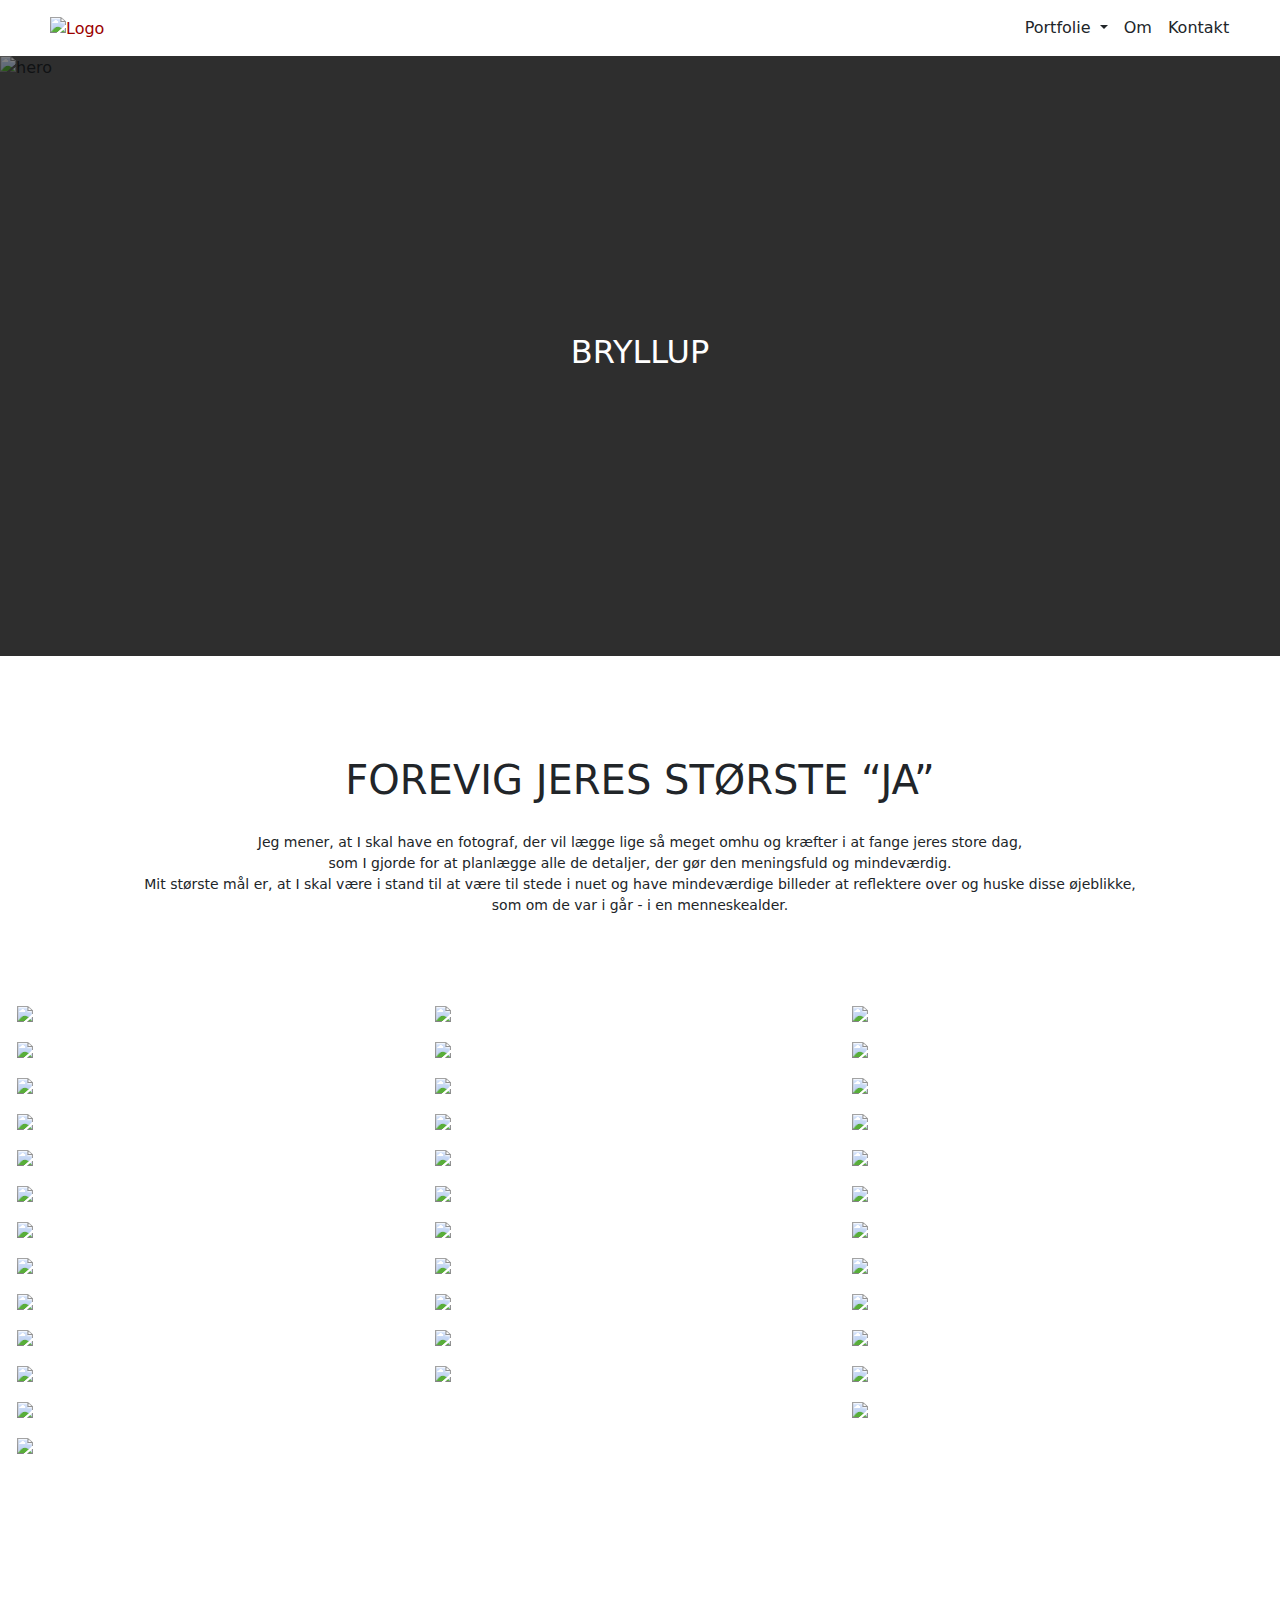
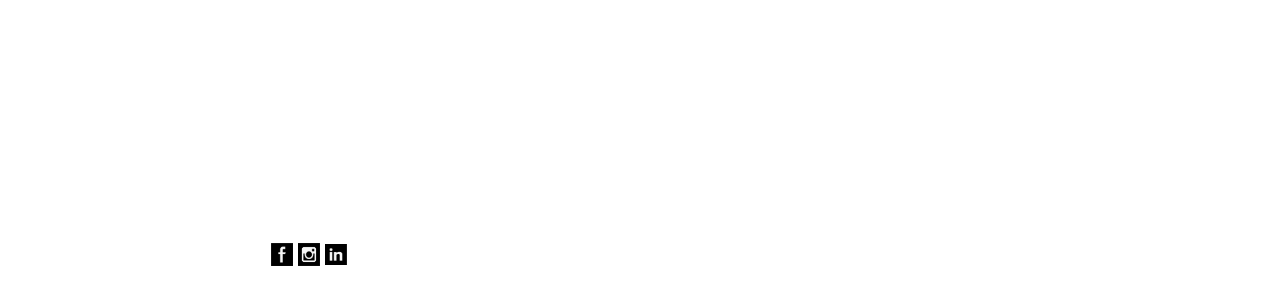
==== bryllup.html @ 65e50af8 "Add files via upload" ====
<!DOCTYPE html>
<html lang="en">
<head>
    <meta charset="UTF-8">
    <meta name="viewport" content="width=device-width, initial-scale=1.0">
    <title>Student</title>
    <link href="https://cdn.jsdelivr.net/npm/bootstrap@5.2.3/dist/css/bootstrap.min.css" rel="stylesheet" integrity="sha384-rbsA2VBKQhggwzxH7pPCaAqO46MgnOM80zW1RWuH61DGLwZJEdK2Kadq2F9CUG65" crossorigin="anonymous">
  <link rel="stylesheet" href="css/style2.css">
  <link rel="stylesheet" href="https://cdn.jsdelivr.net/npm/@mdi/light-font@0.2.63/css/materialdesignicons-light.min.css">
  <link rel="preconnect" href="https://fonts.googleapis.com">
<link rel="preconnect" href="https://fonts.gstatic.com" crossorigin>
<link href="https://fonts.googleapis.com/css2?family=Open+Sans:wght@300&family=Roboto:ital,wght@0,100;0,300;0,400;1,100;1,300;1,400&display=swap" rel="stylesheet">

</head>
<body>

  <header>
    <div class="row menubar text-dark d-flex align-items-center">
      <div class="col logo-image">
        <a href="index.html">
        <img src="/img/logo/Sjørslev studios_logo_only.png" alt="Logo" width="150" class="d-inline-block align-text-top">
      </a>
      </div>
      <div class="col-2 ml-auto"> <!--Tvinger min navbar til højre-->
        <nav class="navbar navbar-expand-lg">
          <button class="navbar-toggler" type="button" data-bs-toggle="collapse" data-bs-target="#navbarNavDropdown" aria-controls="navbarNavDropdown" aria-expanded="false" aria-label="Toggle navigation">
            <span class="navbar-toggler-icon"></span>
          </button>
          <div class="collapse navbar-collapse" id="navbarNavDropdown">
            <ul class="navbar-nav">
              <li class="nav-item dropdown" id="hover-dropdown">
                <a class="nav-link dropdown-toggle text-dark" href="#" role="button" aria-expanded="false">
                  Portfolie
                </a>
                <ul class="dropdown-menu bg-light custom-dropdown">
                  <li><a class="dropdown-item text-dark" href="børn.html">Børn & Unge</a></li>
                  <li><a class="dropdown-item text-dark" href="bryllup.html">Bryllup</a></li>
                  <li><a class="dropdown-item text-dark" href="familie.html">Familie</a></li>
                  <li><a class="dropdown-item text-dark" href="gravid.html">Gravid</a></li>
                  <li><a class="dropdown-item text-dark" href="hunde.html">Hunde</a></li>
                  <li><a class="dropdown-item text-dark" href="student.html">Student & Konfirmand</a></li>
                </ul>
              </li>
              <li class="nav-item">
                <a class="nav-link text-dark" href="om.html">Om</a>
              </li>
              <li class="nav-item">
                <a class="nav-link text-dark" href="kontakt.html">Kontakt</a>
              </li>
              <li class="nav-item email_icon ml-auto"> <!-- m1 for at align til højre -->
              <a href="mailto:helene.sjoerslevv@gmail.com"> <!--Gør så den linker til en ny mail til min email-->
                <span class="mdil mdil-email fs-3  text-dark"></span>
           </a>
            </li>
            </ul>
          </div>
        </nav>          
      </div> 
     </header>
     <!--_______________-->

     <div class="row-1">
      <div class="image-container">
        <div class="overlay">
        <img src="/img/Gallerier/privat/bryllup/1920/_O8A59481125.jpg" alt="hero">
        <div class="image-text">
        <h2>BRYLLUP</h2>
      </div>
      </div>

      </div>
     </div> <!--row-1 slut-->


     <!--_______________-->

     <div class="row-2 text-dark bg-none">
      <h1 class="titel">FOREVIG JERES STØRSTE “JA”</h1>
      <div class="text-area d-flex align-items-center mx-auto">
      <p class="brødtekst d-flex text-align-center">Jeg mener, at I skal have en fotograf, der vil lægge lige så meget omhu og kræfter i at fange jeres store dag, 
        <br>
        som I gjorde for at planlægge alle de detaljer, der gør den meningsfuld og mindeværdig. 
        <br>
        Mit største mål er, at I skal være i stand til at være til stede i nuet og have mindeværdige billeder at reflektere over og huske disse øjeblikke, 
        <br>
        som om de var i går - i en menneskealder. </p>
      </div>
    </div> <!--row 2 slut-->


    <div class="row-3-container">
    <div class="row-3">
      <div class="column">
        <img src="/img/Gallerier/privat/bryllup/1920/1.jpg">
        <img src="/img/Gallerier/privat/bryllup/1920/5.jpg">
        <img src="/img/Gallerier/privat/bryllup/1920/7.jpg">
        <img src="/img/Gallerier/privat/bryllup/1920/10.jpg">
        <img src="/img/Gallerier/privat/bryllup/1920/14.jpg">
        <img src="/img/Gallerier/privat/bryllup/1920/16.jpg">
        <img src="/img/Gallerier/privat/bryllup/1920/19.jpg">
        <img src="/img/Gallerier/privat/bryllup/1920/_O8A0179.jpg">
        <img src="/img/Gallerier/privat/bryllup/1920/25.jpg">
        <img src="/img/Gallerier/privat/bryllup/1920/22.jpg">
        <img src="/img/Gallerier/privat/bryllup/1920/28.jpg">
        <img src="/img/Gallerier/privat/bryllup/1920/32.jpg">
        <img src="/img/Gallerier/privat/bryllup/1920/33.jpg">
        
        
    
      
    </div>

    <div class="column">
      <img src="/img/Gallerier/privat/bryllup/1920/2.jpg">
      <img src="/img/Gallerier/privat/bryllup/1920/4.jpg">
      <img src="/img/Gallerier/privat/bryllup/1920/8.jpg">
      <img src="/img/Gallerier/privat/bryllup/1920/11.jpg">
      <img src="/img/Gallerier/privat/bryllup/1920/13.jpg">
      <img src="/img/Gallerier/privat/bryllup/1920/17.jpg">
      <img src="/img/Gallerier/privat/bryllup/1920/20.jpg">
      <img src="/img/Gallerier/privat/bryllup/1920/26.jpg">
      <img src="/img/Gallerier/privat/bryllup/1920/23.jpg">
      <img src="/img/Gallerier/privat/bryllup/1920/29.jpg">
      <img src="/img/Gallerier/privat/bryllup/1920/31.jpg">
    
  </div>

  <div class="column">
    <img src="/img/Gallerier/privat/bryllup/1920/3.jpg">
    <img src="/img/Gallerier/privat/bryllup/1920/6.jpg">
    <img src="/img/Gallerier/privat/bryllup/1920/9.jpg">
    <img src="/img/Gallerier/privat/bryllup/1920/12.jpg">
    <img src="/img/Gallerier/privat/bryllup/1920/15.jpg">
    <img src="/img/Gallerier/privat/bryllup/1920/18.jpg">
    <img src="/img/Gallerier/privat/bryllup/1920/21.jpg">
    <img src="/img/Gallerier/privat/bryllup/1920/27.jpg">
    <img src="/img/Gallerier/privat/bryllup/1920/_O8A0092.jpg">
    <img src="/img/Gallerier/privat/bryllup/1920/24.jpg">
    <img src="/img/Gallerier/privat/bryllup/1920/30.jpg">
    <img src="/img/Gallerier/privat/bryllup/1920/_O8A6765.jpg">
   
</div>
  </div>
    </div> <!--row-3 slut-->

    <footer>
      <div class="container-2"></div>
      <div class="row">
        <div class="col-md-7">
        <div class="column-2 mt-4">
          <h3 style="font-size: 20px; font-weight: 500;">KONTAKT MIG</h3>
          <p-2 style="font-size: 13px;">6715
            <br>
            Esbjerg N
            <br>
            <br>
            Telefon: +45 22 11 44 71
            <br>
            Mail: <a href="helene.sjoerslevv@gmail.com">helene.sjoerslevv@gmail.com</a>
            <br>
            <br>
            <a href="Privatlivspolitik.html">Privatlivspolitik</a>
            <br>
            <a href="Cookiepolitik.html">Cookiepolitik</a>
            <br>
            <a href="Vilkår.html">Vilkår & Betingelser</a>
          </p-2>
        </div>
    
        <div class="column-2 mt-4">
          <h3 style="font-size: 20px; font-weight: 500;">NAVIGATION</h3>
          <p-2 style="font-size: 13px;">
            <a href="bryllup.html">BRYLLUP</a>
            <br>
            <a href="familie.html">FAMILIE</a>
            <br>
            <a href="børn.html">BØRN & UNGE</a>
            <br>
            <a href="gravid.html">GRAVID</a>
            <br>
            <a href="hunde.html">HUNDE</a>
            <br>
            <a href="student.html">STUDENT & KONFIRMATION</a>
          </p-2>
          <br>
          <br>
          <br>
          <a href="https://www.facebook.com/Sjoerslevstudios/">
            <img src="/icons/facebook.png" alt="facebook" style="width: 10%;">
          </a>
          <a href="https://www.instagram.com/sjoerslevstudios/">
            <img src="/icons/instagram.png" alt="instagram" style="width: 10%;">
          </a>
          <a href="https://www.linkedin.com/in/helene-sj%C3%B8rslev-b69692235/">
            <img src="/icons/linkedin.png" alt="linkedin" style="width: 10%;">
          </a>
        </div>
      </div>
    </div>
    </div> <!--container-2 slut-->
    
    </footer>





















   

<!---script SKAL ligge før body-slut-->
  <script src="https://cdn.jsdelivr.net/npm/bootstrap@5.2.3/dist/js/bootstrap.bundle.min.js" integrity="sha384-kenU1KFdBIe4zVF0s0G1M5b4hcpxyD9F7jL+jjXkk+Q2h455rYXK/7HAuoJl+0I4" crossorigin="anonymous"></script>
</body>
</html>
---- css/style2.css ----
* {
    margin: 0;
    padding: 0;
    box-sizing: border-box; /* Betyder den ikke skal udvide sig*/
}

.container {
    font-family: Arial, Helvetica, sans-serif;
}

body {
    height: 100%;
    width: 100vw;
}

/*DON'T TOUCH THIS PART*/
.col-1 {width: 8.33%;}
.col-2 {width: 16.66%;}
.col-3 {width: 25%;}
.col-4 {width: 33.33%;}
.col-5 {width: 41.66%;}
.col-6 {width: 50%;}
.col-7 {width: 58.33%;}
.col-8 {width: 66.66%;}
.col-9 {width: 75%;}
.col-10 {width: 83.33%;}
.col-11 {width: 91.66%;}
.col-12 {width: 100%;}


/*_______________________*/

.menubar {
    position: relative;
    z-index: 2;
    top: 0;
    left: 0;
    right: 0;
}

.logo-image {
margin-left: 50px;
}

.navbar-nav {
margin-left: -70px;
}

.email_icon {
    margin-left: 10px;
}

.bg-light {
    background-color: rgba(255, 255, 255, 0.781);
}

#hover-dropdown .dropdown-menu {
    display: none;
    position: absolute;
    background-color:  rgba(255, 255, 255, 0.826);
  }
  
  #hover-dropdown:hover .dropdown-menu {
    display: block;
    position: absolute;
    background-color:  rgba(255, 255, 255, 0.826);
    color: black;
  }

  .custom-dropdown .dropdown-item:hover {
    background-color:  #ffffffc8;
  }

 /* ______________________________*/

.row-1 {
  padding:0%
}

.image-container {
  width: 100vw;
}

.image-container img {
  width: 100vw;
  height: 600px;;
  object-fit: cover;
  background-position: center;
  background-repeat: no-repeat;
}

.overlay {
  background-color: rgba(0, 0, 0, 0.636);
  position: relative;
  width: 100%;
  max-width: 100%;
}

.overlay img {
  width: 100%;
  height: 600px;
  display: block;
}

.overlay .image-text {
  position: absolute;
  top: 0;
  left: 0;
  width: 100%;
  height: 100%;
  background-color: rgba(0, 0, 0, 0.5); /* Adjust the background color and opacity as needed */
  color: white;
  justify-content: center;
  align-items: center;
  display: flex;
}




  /* ______________________________*/


 .row-2 {
  display: flex;
  flex-direction: column;
  padding: 0;
}


.titel {
  margin-top: 100px;
  text-align: center;
}

.brødtekst {
  font-size: 14px;
  font-weight: 300;
  margin-bottom: 70px;
  text-align: center;
}

.text-area {
  padding: 20px;/* Skubber vores hero-container 20px ned på hvert led */
  text-align: center;
}

 /* ______________________________*/

 .row-3 {
  display: flex;
  flex-wrap: wrap;
  justify-content: flex-start; 
  gap: 10px; 
  margin-left: 17px;
  margin-right: 10px;
}

.column {
  width: calc(33.33% - 10px); 
  margin-bottom: 20px;
}


.column img {
  width: 100%;
  height: auto;
  display: block;
  margin-bottom: 20px;
}


 /* ______________________________*/


footer {
  background-image: url(/img/footer/footer_1.png);
  margin-top: 100px;
  width: 100vw;
  height: 300px;
  background-position: center;
  background-repeat: no-repeat;
  background-size: cover;
}

.column-2 {
  float: left;
  width: 30%;
  color: white;
  margin-left: 25px;
  margin-top: 20px;
}

.column-2 a {
  text-decoration: none;
  color: white;
}



.row:after {
  content: "";
  display: table;
  clear: both;
}





















/*----------Farve overall ændringer------------------*/

@charset "UTF-8";
/*!
 * Bootstrap  v5.3.2 (https://getbootstrap.com/)
 * Copyright 2011-2023 The Bootstrap Authors
 * Licensed under MIT (https://github.com/twbs/bootstrap/blob/main/LICENSE)
 */
:root,
[data-bs-theme=light] {
  --bs-blue: #0d6efd;
  --bs-indigo: #6610f2;
  --bs-purple: #6f42c1;
  --bs-pink: #d63384;
  --bs-red: #dc3545;
  --bs-orange: #fd7e14;
  --bs-yellow: #ffc107;
  --bs-green: #198754;
  --bs-teal: #20c997;
  --bs-cyan: #0dcaf0;
  --bs-black: #000;
  --bs-white: #fff;
  --bs-gray: #6c757d;
  --bs-gray-dark: #343a40;
  --bs-gray-100: #f8f9fa;
  --bs-gray-200: #e9ecef;
  --bs-gray-300: #dee2e6;
  --bs-gray-400: #ced4da;
  --bs-gray-500: #adb5bd;
  --bs-gray-600: #6c757d;
  --bs-gray-700: #495057;
  --bs-gray-800: #343a40;
  --bs-gray-900: #212529;
  --bs-primary: #9a0000;
  --bs-secondary: #6c757d;
  --bs-success: #198754;
  --bs-info: #0dcaf0;
  --bs-warning: #ffc107;
  --bs-danger: #dc3545;
  --bs-light: #f8f9fa;
  --bs-dark: #212529;
  --bs-primary-rgb: 0, 0, 0, 0.826;
  --bs-secondary-rgb: 108, 117, 125;
  --bs-success-rgb: 25, 135, 84;
  --bs-info-rgb: 13, 202, 240;
  --bs-warning-rgb: 255, 193, 7;
  --bs-danger-rgb: 220, 53, 69;
  --bs-light-rgb: 248, 249, 250;
  --bs-dark-rgb: 33, 37, 41;
  --bs-primary-text-emphasis: #3e0000;
  --bs-secondary-text-emphasis: #2b2f32;
  --bs-success-text-emphasis: #0a3622;
  --bs-info-text-emphasis: #055160;
  --bs-warning-text-emphasis: #664d03;
  --bs-danger-text-emphasis: #58151c;
  --bs-light-text-emphasis: #495057;
  --bs-dark-text-emphasis: #495057;
  --bs-primary-bg-subtle: #ebcccc;
  --bs-secondary-bg-subtle: #e2e3e5;
  --bs-success-bg-subtle: #d1e7dd;
  --bs-info-bg-subtle: #cff4fc;
  --bs-warning-bg-subtle: #fff3cd;
  --bs-danger-bg-subtle: #f8d7da;
  --bs-light-bg-subtle: #fcfcfd;
  --bs-dark-bg-subtle: #ced4da;
  --bs-primary-border-subtle: #d79999;
  --bs-secondary-border-subtle: #c4c8cb;
  --bs-success-border-subtle: #a3cfbb;
  --bs-info-border-subtle: #9eeaf9;
  --bs-warning-border-subtle: #ffe69c;
  --bs-danger-border-subtle: #f1aeb5;
  --bs-light-border-subtle: #e9ecef;
  --bs-dark-border-subtle: #adb5bd;
  --bs-white-rgb: 255, 255, 255;
  --bs-black-rgb: 0, 0, 0;
  --bs-font-sans-serif: system-ui, -apple-system, "Segoe UI", Roboto, "Helvetica Neue", "Noto Sans", "Liberation Sans", Arial, sans-serif, "Apple Color Emoji", "Segoe UI Emoji", "Segoe UI Symbol", "Noto Color Emoji";
  --bs-font-monospace: SFMono-Regular, Menlo, Monaco, Consolas, "Liberation Mono", "Courier New", monospace;
  --bs-gradient: linear-gradient(180deg, rgba(255, 255, 255, 0.15), rgba(255, 255, 255, 0));
  --bs-body-font-family: var(--bs-font-sans-serif);
  --bs-body-font-size: 1rem;
  --bs-body-font-weight: 400;
  --bs-body-line-height: 1.5;
  --bs-body-color: #212529;
  --bs-body-color-rgb: 33, 37, 41;
  --bs-body-bg: #fff;
  --bs-body-bg-rgb: 255, 255, 255;
  --bs-emphasis-color: #000;
  --bs-emphasis-color-rgb: 0, 0, 0;
  --bs-secondary-color: rgba(33, 37, 41, 0.75);
  --bs-secondary-color-rgb: 33, 37, 41;
  --bs-secondary-bg: #e9ecef;
  --bs-secondary-bg-rgb: 233, 236, 239;
  --bs-tertiary-color: rgba(33, 37, 41, 0.5);
  --bs-tertiary-color-rgb: 33, 37, 41;
  --bs-tertiary-bg: #f8f9fa;
  --bs-tertiary-bg-rgb: 248, 249, 250;
  --bs-heading-color: inherit;
  --bs-link-color: #9a0000;
  --bs-link-color-rgb: 154, 0, 0;
  --bs-link-decoration: underline;
  --bs-link-hover-color: #7b0000;
  --bs-link-hover-color-rgb: 123, 0, 0;
  --bs-code-color: #d63384;
  --bs-highlight-color: #212529;
  --bs-highlight-bg: #fff3cd;
  --bs-border-width: 1px;
  --bs-border-style: solid;
  --bs-border-color: #dee2e6;
  --bs-border-color-translucent: rgba(0, 0, 0, 0.175);
  --bs-border-radius: 0.375rem;
  --bs-border-radius-sm: 0.25rem;
  --bs-border-radius-lg: 0.5rem;
  --bs-border-radius-xl: 1rem;
  --bs-border-radius-xxl: 2rem;
  --bs-border-radius-2xl: var(--bs-border-radius-xxl);
  --bs-border-radius-pill: 50rem;
  --bs-box-shadow: 0 0.5rem 1rem rgba(0, 0, 0, 0.15);
  --bs-box-shadow-sm: 0 0.125rem 0.25rem rgba(0, 0, 0, 0.075);
  --bs-box-shadow-lg: 0 1rem 3rem rgba(0, 0, 0, 0.175);
  --bs-box-shadow-inset: inset 0 1px 2px rgba(0, 0, 0, 0.075);
  --bs-focus-ring-width: 0.25rem;
  --bs-focus-ring-opacity: 0.25;
  --bs-focus-ring-color: rgba(154, 0, 0, 0.25);
  --bs-form-valid-color: #198754;
  --bs-form-valid-border-color: #198754;
  --bs-form-invalid-color: #dc3545;
  --bs-form-invalid-border-color: #dc3545;
}

[data-bs-theme=dark] {
  color-scheme: dark;
  --bs-body-color: #dee2e6;
  --bs-body-color-rgb: 222, 226, 230;
  --bs-body-bg: #212529;
  --bs-body-bg-rgb: 33, 37, 41;
  --bs-emphasis-color: #fff;
  --bs-emphasis-color-rgb: 255, 255, 255;
  --bs-secondary-color: rgba(222, 226, 230, 0.75);
  --bs-secondary-color-rgb: 222, 226, 230;
  --bs-secondary-bg: #343a40;
  --bs-secondary-bg-rgb: 52, 58, 64;
  --bs-tertiary-color: rgba(222, 226, 230, 0.5);
  --bs-tertiary-color-rgb: 222, 226, 230;
  --bs-tertiary-bg: #2b3035;
  --bs-tertiary-bg-rgb: 43, 48, 53;
  --bs-primary-text-emphasis: #c26666;
  --bs-secondary-text-emphasis: #a7acb1;
  --bs-success-text-emphasis: #75b798;
  --bs-info-text-emphasis: #6edff6;
  --bs-warning-text-emphasis: #ffda6a;
  --bs-danger-text-emphasis: #ea868f;
  --bs-light-text-emphasis: #f8f9fa;
  --bs-dark-text-emphasis: #dee2e6;
  --bs-primary-bg-subtle: #1f0000;
  --bs-secondary-bg-subtle: #161719;
  --bs-success-bg-subtle: #051b11;
  --bs-info-bg-subtle: #032830;
  --bs-warning-bg-subtle: #332701;
  --bs-danger-bg-subtle: #2c0b0e;
  --bs-light-bg-subtle: #343a40;
  --bs-dark-bg-subtle: #1a1d20;
  --bs-primary-border-subtle: #5c0000;
  --bs-secondary-border-subtle: #41464b;
  --bs-success-border-subtle: #0f5132;
  --bs-info-border-subtle: #087990;
  --bs-warning-border-subtle: #997404;
  --bs-danger-border-subtle: #842029;
  --bs-light-border-subtle: #495057;
  --bs-dark-border-subtle: #343a40;
  --bs-heading-color: inherit;
  --bs-link-color: #c26666;
  --bs-link-hover-color: #ce8585;
  --bs-link-color-rgb: 194, 102, 102;
  --bs-link-hover-color-rgb: 206, 133, 133;
  --bs-code-color: #e685b5;
  --bs-highlight-color: #dee2e6;
  --bs-highlight-bg: #664d03;
  --bs-border-color: #495057;
  --bs-border-color-translucent: rgba(255, 255, 255, 0.15);
  --bs-form-valid-color: #75b798;
  --bs-form-valid-border-color: #75b798;
  --bs-form-invalid-color: #ea868f;
  --bs-form-invalid-border-color: #ea868f;
}

*,
*::before,
*::after {
  box-sizing: border-box;
}

@media (prefers-reduced-motion: no-preference) {
  :root {
    scroll-behavior: smooth;
  }
}

body {
  margin: 0;
  font-family: var(--bs-body-font-family);
  font-size: var(--bs-body-font-size);
  font-weight: var(--bs-body-font-weight);
  line-height: var(--bs-body-line-height);
  color: var(--bs-body-color);
  text-align: var(--bs-body-text-align);
  background-color: var(--bs-body-bg);
  -webkit-text-size-adjust: 100%;
  -webkit-tap-highlight-color: rgba(0, 0, 0, 0);
}

hr {
  margin: 1rem 0;
  color: inherit;
  border: 0;
  border-top: var(--bs-border-width) solid;
  opacity: 0.25;
}

h6, .h6, h5, .h5, h4, .h4, h3, .h3, h2, .h2, h1, .h1 {
  margin-top: 0;
  margin-bottom: 0.5rem;
  font-weight: 500;
  line-height: 1.2;
  color: var(--bs-heading-color);
}

h1, .h1 {
  font-size: calc(1.375rem + 1.5vw);
}
@media (min-width: 1200px) {
  h1, .h1 {
    font-size: 2.5rem;
  }
}

h2, .h2 {
  font-size: calc(1.325rem + 0.9vw);
}
@media (min-width: 1200px) {
  h2, .h2 {
    font-size: 2rem;
  }
}

h3, .h3 {
  font-size: calc(1.3rem + 0.6vw);
}
@media (min-width: 1200px) {
  h3, .h3 {
    font-size: 1.75rem;
  }
}

h4, .h4 {
  font-size: calc(1.275rem + 0.3vw);
}
@media (min-width: 1200px) {
  h4, .h4 {
    font-size: 1.5rem;
  }
}

h5, .h5 {
  font-size: 1.25rem;
}

h6, .h6 {
  font-size: 1rem;
}

p {
  margin-top: 0;
  margin-bottom: 1rem;
}

abbr[title] {
  -webkit-text-decoration: underline dotted;
          text-decoration: underline dotted;
  cursor: help;
  -webkit-text-decoration-skip-ink: none;
          text-decoration-skip-ink: none;
}

address {
  margin-bottom: 1rem;
  font-style: normal;
  line-height: inherit;
}

ol,
ul {
  padding-left: 2rem;
}

ol,
ul,
dl {
  margin-top: 0;
  margin-bottom: 1rem;
}

ol ol,
ul ul,
ol ul,
ul ol {
  margin-bottom: 0;
}

dt {
  font-weight: 700;
}

dd {
  margin-bottom: 0.5rem;
  margin-left: 0;
}

blockquote {
  margin: 0 0 1rem;
}

b,
strong {
  font-weight: bolder;
}

small, .small {
  font-size: 0.875em;
}

mark, .mark {
  padding: 0.1875em;
  color: var(--bs-highlight-color);
  background-color: var(--bs-highlight-bg);
}

sub,
sup {
  position: relative;
  font-size: 0.75em;
  line-height: 0;
  vertical-align: baseline;
}

sub {
  bottom: -0.25em;
}

sup {
  top: -0.5em;
}

a {
  color: rgba(var(--bs-link-color-rgb), var(--bs-link-opacity, 1));
  text-decoration: underline;
}
a:hover {
  --bs-link-color-rgb: var(--bs-link-hover-color-rgb);
}

a:not([href]):not([class]), a:not([href]):not([class]):hover {
  color: inherit;
  text-decoration: none;
}

pre,
code,
kbd,
samp {
  font-family: var(--bs-font-monospace);
  font-size: 1em;
}

pre {
  display: block;
  margin-top: 0;
  margin-bottom: 1rem;
  overflow: auto;
  font-size: 0.875em;
}
pre code {
  font-size: inherit;
  color: inherit;
  word-break: normal;
}

code {
  font-size: 0.875em;
  color: var(--bs-code-color);
  word-wrap: break-word;
}
a > code {
  color: inherit;
}

kbd {
  padding: 0.1875rem 0.375rem;
  font-size: 0.875em;
  color: var(--bs-body-bg);
  background-color: var(--bs-body-color);
  border-radius: 0.25rem;
}
kbd kbd {
  padding: 0;
  font-size: 1em;
}

figure {
  margin: 0 0 1rem;
}

img,
svg {
  vertical-align: middle;
}

table {
  caption-side: bottom;
  border-collapse: collapse;
}

caption {
  padding-top: 0.5rem;
  padding-bottom: 0.5rem;
  color: var(--bs-secondary-color);
  text-align: left;
}

th {
  text-align: inherit;
  text-align: -webkit-match-parent;
}

thead,
tbody,
tfoot,
tr,
td,
th {
  border-color: inherit;
  border-style: solid;
  border-width: 0;
}

label {
  display: inline-block;
}

button {
  border-radius: 0;
}

button:focus:not(:focus-visible) {
  outline: 0;
}

input,
button,
select,
optgroup,
textarea {
  margin: 0;
  font-family: inherit;
  font-size: inherit;
  line-height: inherit;
}

button,
select {
  text-transform: none;
}

[role=button] {
  cursor: pointer;
}

select {
  word-wrap: normal;
}
select:disabled {
  opacity: 1;
}

[list]:not([type=date]):not([type=datetime-local]):not([type=month]):not([type=week]):not([type=time])::-webkit-calendar-picker-indicator {
  display: none !important;
}

button,
[type=button],
[type=reset],
[type=submit] {
  -webkit-appearance: button;
}
button:not(:disabled),
[type=button]:not(:disabled),
[type=reset]:not(:disabled),
[type=submit]:not(:disabled) {
  cursor: pointer;
}

::-moz-focus-inner {
  padding: 0;
  border-style: none;
}

textarea {
  resize: vertical;
}

fieldset {
  min-width: 0;
  padding: 0;
  margin: 0;
  border: 0;
}

legend {
  float: left;
  width: 100%;
  padding: 0;
  margin-bottom: 0.5rem;
  font-size: calc(1.275rem + 0.3vw);
  line-height: inherit;
}
@media (min-width: 1200px) {
  legend {
    font-size: 1.5rem;
  }
}
legend + * {
  clear: left;
}

::-webkit-datetime-edit-fields-wrapper,
::-webkit-datetime-edit-text,
::-webkit-datetime-edit-minute,
::-webkit-datetime-edit-hour-field,
::-webkit-datetime-edit-day-field,
::-webkit-datetime-edit-month-field,
::-webkit-datetime-edit-year-field {
  padding: 0;
}

::-webkit-inner-spin-button {
  height: auto;
}

[type=search] {
  -webkit-appearance: textfield;
  outline-offset: -2px;
}

/* rtl:raw:
[type="tel"],
[type="url"],
[type="email"],
[type="number"] {
  direction: ltr;
}
*/
::-webkit-search-decoration {
  -webkit-appearance: none;
}

::-webkit-color-swatch-wrapper {
  padding: 0;
}

::file-selector-button {
  font: inherit;
  -webkit-appearance: button;
}

output {
  display: inline-block;
}

iframe {
  border: 0;
}

summary {
  display: list-item;
  cursor: pointer;
}

progress {
  vertical-align: baseline;
}

[hidden] {
  display: none !important;
}

.lead {
  font-size: 1.25rem;
  font-weight: 300;
}

.display-1 {
  font-size: calc(1.625rem + 4.5vw);
  font-weight: 300;
  line-height: 1.2;
}
@media (min-width: 1200px) {
  .display-1 {
    font-size: 5rem;
  }
}

.display-2 {
  font-size: calc(1.575rem + 3.9vw);
  font-weight: 300;
  line-height: 1.2;
}
@media (min-width: 1200px) {
  .display-2 {
    font-size: 4.5rem;
  }
}

.display-3 {
  font-size: calc(1.525rem + 3.3vw);
  font-weight: 300;
  line-height: 1.2;
}
@media (min-width: 1200px) {
  .display-3 {
    font-size: 4rem;
  }
}

.display-4 {
  font-size: calc(1.475rem + 2.7vw);
  font-weight: 300;
  line-height: 1.2;
}
@media (min-width: 1200px) {
  .display-4 {
    font-size: 3.5rem;
  }
}

.display-5 {
  font-size: calc(1.425rem + 2.1vw);
  font-weight: 300;
  line-height: 1.2;
}
@media (min-width: 1200px) {
  .display-5 {
    font-size: 3rem;
  }
}

.display-6 {
  font-size: calc(1.375rem + 1.5vw);
  font-weight: 300;
  line-height: 1.2;
}
@media (min-width: 1200px) {
  .display-6 {
    font-size: 2.5rem;
  }
}

.list-unstyled {
  padding-left: 0;
  list-style: none;
}

.list-inline {
  padding-left: 0;
  list-style: none;
}

.list-inline-item {
  display: inline-block;
}
.list-inline-item:not(:last-child) {
  margin-right: 0.5rem;
}

.initialism {
  font-size: 0.875em;
  text-transform: uppercase;
}

.blockquote {
  margin-bottom: 1rem;
  font-size: 1.25rem;
}
.blockquote > :last-child {
  margin-bottom: 0;
}

.blockquote-footer {
  margin-top: -1rem;
  margin-bottom: 1rem;
  font-size: 0.875em;
  color: #6c757d;
}
.blockquote-footer::before {
  content: "— ";
}

.img-fluid {
  max-width: 100%;
  height: auto;
}

.img-thumbnail {
  padding: 0.25rem;
  background-color: var(--bs-body-bg);
  border: var(--bs-border-width) solid var(--bs-border-color);
  border-radius: var(--bs-border-radius);
  max-width: 100%;
  height: auto;
}

.figure {
  display: inline-block;
}

.figure-img {
  margin-bottom: 0.5rem;
  line-height: 1;
}

.figure-caption {
  font-size: 0.875em;
  color: var(--bs-secondary-color);
}

.container,
.container-fluid,
.container-xxl,
.container-xl,
.container-lg,
.container-md,
.container-sm {
  --bs-gutter-x: 1.5rem;
  --bs-gutter-y: 0;
  width: 100%;
  padding-right: calc(var(--bs-gutter-x) * 0.5);
  padding-left: calc(var(--bs-gutter-x) * 0.5);
  margin-right: auto;
  margin-left: auto;
}

@media (min-width: 576px) {
  .container-sm, .container {
    max-width: 540px;
  }
}
@media (min-width: 768px) {
  .container-md, .container-sm, .container {
    max-width: 720px;
  }
}
@media (min-width: 992px) {
  .container-lg, .container-md, .container-sm, .container {
    max-width: 960px;
  }
}
@media (min-width: 1200px) {
  .container-xl, .container-lg, .container-md, .container-sm, .container {
    max-width: 1140px;
  }
}
@media (min-width: 1400px) {
  .container-xxl, .container-xl, .container-lg, .container-md, .container-sm, .container {
    max-width: 1320px;
  }
}
:root {
  --bs-breakpoint-xs: 0;
  --bs-breakpoint-sm: 576px;
  --bs-breakpoint-md: 768px;
  --bs-breakpoint-lg: 992px;
  --bs-breakpoint-xl: 1200px;
  --bs-breakpoint-xxl: 1400px;
}

.row {
  --bs-gutter-x: 1.5rem;
  --bs-gutter-y: 0;
  display: flex;
  flex-wrap: wrap;
  margin-top: calc(-1 * var(--bs-gutter-y));
  margin-right: calc(-0.5 * var(--bs-gutter-x));
  margin-left: calc(-0.5 * var(--bs-gutter-x));
}
.row > * {
  flex-shrink: 0;
  width: 100%;
  max-width: 100%;
  padding-right: calc(var(--bs-gutter-x) * 0.5);
  padding-left: calc(var(--bs-gutter-x) * 0.5);
  margin-top: var(--bs-gutter-y);
}

.col {
  flex: 1 0 0%;
}

.row-cols-auto > * {
  flex: 0 0 auto;
  width: auto;
}

.row-cols-1 > * {
  flex: 0 0 auto;
  width: 100%;
}

.row-cols-2 > * {
  flex: 0 0 auto;
  width: 50%;
}

.row-cols-3 > * {
  flex: 0 0 auto;
  width: 33.33333333%;
}

.row-cols-4 > * {
  flex: 0 0 auto;
  width: 25%;
}

.row-cols-5 > * {
  flex: 0 0 auto;
  width: 20%;
}

.row-cols-6 > * {
  flex: 0 0 auto;
  width: 16.66666667%;
}

.col-auto {
  flex: 0 0 auto;
  width: auto;
}

.col-1 {
  flex: 0 0 auto;
  width: 8.33333333%;
}

.col-2 {
  flex: 0 0 auto;
  width: 16.66666667%;
}

.col-3 {
  flex: 0 0 auto;
  width: 25%;
}

.col-4 {
  flex: 0 0 auto;
  width: 33.33333333%;
}

.col-5 {
  flex: 0 0 auto;
  width: 41.66666667%;
}

.col-6 {
  flex: 0 0 auto;
  width: 50%;
}

.col-7 {
  flex: 0 0 auto;
  width: 58.33333333%;
}

.col-8 {
  flex: 0 0 auto;
  width: 66.66666667%;
}

.col-9 {
  flex: 0 0 auto;
  width: 75%;
}

.col-10 {
  flex: 0 0 auto;
  width: 83.33333333%;
}

.col-11 {
  flex: 0 0 auto;
  width: 91.66666667%;
}

.col-12 {
  flex: 0 0 auto;
  width: 100%;
}

.offset-1 {
  margin-left: 8.33333333%;
}

.offset-2 {
  margin-left: 16.66666667%;
}

.offset-3 {
  margin-left: 25%;
}

.offset-4 {
  margin-left: 33.33333333%;
}

.offset-5 {
  margin-left: 41.66666667%;
}

.offset-6 {
  margin-left: 50%;
}

.offset-7 {
  margin-left: 58.33333333%;
}

.offset-8 {
  margin-left: 66.66666667%;
}

.offset-9 {
  margin-left: 75%;
}

.offset-10 {
  margin-left: 83.33333333%;
}

.offset-11 {
  margin-left: 91.66666667%;
}

.g-0,
.gx-0 {
  --bs-gutter-x: 0;
}

.g-0,
.gy-0 {
  --bs-gutter-y: 0;
}

.g-1,
.gx-1 {
  --bs-gutter-x: 0.25rem;
}

.g-1,
.gy-1 {
  --bs-gutter-y: 0.25rem;
}

.g-2,
.gx-2 {
  --bs-gutter-x: 0.5rem;
}

.g-2,
.gy-2 {
  --bs-gutter-y: 0.5rem;
}

.g-3,
.gx-3 {
  --bs-gutter-x: 1rem;
}

.g-3,
.gy-3 {
  --bs-gutter-y: 1rem;
}

.g-4,
.gx-4 {
  --bs-gutter-x: 1.5rem;
}

.g-4,
.gy-4 {
  --bs-gutter-y: 1.5rem;
}

.g-5,
.gx-5 {
  --bs-gutter-x: 3rem;
}

.g-5,
.gy-5 {
  --bs-gutter-y: 3rem;
}

@media (min-width: 576px) {
  .col-sm {
    flex: 1 0 0%;
  }
  .row-cols-sm-auto > * {
    flex: 0 0 auto;
    width: auto;
  }
  .row-cols-sm-1 > * {
    flex: 0 0 auto;
    width: 100%;
  }
  .row-cols-sm-2 > * {
    flex: 0 0 auto;
    width: 50%;
  }
  .row-cols-sm-3 > * {
    flex: 0 0 auto;
    width: 33.33333333%;
  }
  .row-cols-sm-4 > * {
    flex: 0 0 auto;
    width: 25%;
  }
  .row-cols-sm-5 > * {
    flex: 0 0 auto;
    width: 20%;
  }
  .row-cols-sm-6 > * {
    flex: 0 0 auto;
    width: 16.66666667%;
  }
  .col-sm-auto {
    flex: 0 0 auto;
    width: auto;
  }
  .col-sm-1 {
    flex: 0 0 auto;
    width: 8.33333333%;
  }
  .col-sm-2 {
    flex: 0 0 auto;
    width: 16.66666667%;
  }
  .col-sm-3 {
    flex: 0 0 auto;
    width: 25%;
  }
  .col-sm-4 {
    flex: 0 0 auto;
    width: 33.33333333%;
  }
  .col-sm-5 {
    flex: 0 0 auto;
    width: 41.66666667%;
  }
  .col-sm-6 {
    flex: 0 0 auto;
    width: 50%;
  }
  .col-sm-7 {
    flex: 0 0 auto;
    width: 58.33333333%;
  }
  .col-sm-8 {
    flex: 0 0 auto;
    width: 66.66666667%;
  }
  .col-sm-9 {
    flex: 0 0 auto;
    width: 75%;
  }
  .col-sm-10 {
    flex: 0 0 auto;
    width: 83.33333333%;
  }
  .col-sm-11 {
    flex: 0 0 auto;
    width: 91.66666667%;
  }
  .col-sm-12 {
    flex: 0 0 auto;
    width: 100%;
  }
  .offset-sm-0 {
    margin-left: 0;
  }
  .offset-sm-1 {
    margin-left: 8.33333333%;
  }
  .offset-sm-2 {
    margin-left: 16.66666667%;
  }
  .offset-sm-3 {
    margin-left: 25%;
  }
  .offset-sm-4 {
    margin-left: 33.33333333%;
  }
  .offset-sm-5 {
    margin-left: 41.66666667%;
  }
  .offset-sm-6 {
    margin-left: 50%;
  }
  .offset-sm-7 {
    margin-left: 58.33333333%;
  }
  .offset-sm-8 {
    margin-left: 66.66666667%;
  }
  .offset-sm-9 {
    margin-left: 75%;
  }
  .offset-sm-10 {
    margin-left: 83.33333333%;
  }
  .offset-sm-11 {
    margin-left: 91.66666667%;
  }
  .g-sm-0,
  .gx-sm-0 {
    --bs-gutter-x: 0;
  }
  .g-sm-0,
  .gy-sm-0 {
    --bs-gutter-y: 0;
  }
  .g-sm-1,
  .gx-sm-1 {
    --bs-gutter-x: 0.25rem;
  }
  .g-sm-1,
  .gy-sm-1 {
    --bs-gutter-y: 0.25rem;
  }
  .g-sm-2,
  .gx-sm-2 {
    --bs-gutter-x: 0.5rem;
  }
  .g-sm-2,
  .gy-sm-2 {
    --bs-gutter-y: 0.5rem;
  }
  .g-sm-3,
  .gx-sm-3 {
    --bs-gutter-x: 1rem;
  }
  .g-sm-3,
  .gy-sm-3 {
    --bs-gutter-y: 1rem;
  }
  .g-sm-4,
  .gx-sm-4 {
    --bs-gutter-x: 1.5rem;
  }
  .g-sm-4,
  .gy-sm-4 {
    --bs-gutter-y: 1.5rem;
  }
  .g-sm-5,
  .gx-sm-5 {
    --bs-gutter-x: 3rem;
  }
  .g-sm-5,
  .gy-sm-5 {
    --bs-gutter-y: 3rem;
  }
}
@media (min-width: 768px) {
  .col-md {
    flex: 1 0 0%;
  }
  .row-cols-md-auto > * {
    flex: 0 0 auto;
    width: auto;
  }
  .row-cols-md-1 > * {
    flex: 0 0 auto;
    width: 100%;
  }
  .row-cols-md-2 > * {
    flex: 0 0 auto;
    width: 50%;
  }
  .row-cols-md-3 > * {
    flex: 0 0 auto;
    width: 33.33333333%;
  }
  .row-cols-md-4 > * {
    flex: 0 0 auto;
    width: 25%;
  }
  .row-cols-md-5 > * {
    flex: 0 0 auto;
    width: 20%;
  }
  .row-cols-md-6 > * {
    flex: 0 0 auto;
    width: 16.66666667%;
  }
  .col-md-auto {
    flex: 0 0 auto;
    width: auto;
  }
  .col-md-1 {
    flex: 0 0 auto;
    width: 8.33333333%;
  }
  .col-md-2 {
    flex: 0 0 auto;
    width: 16.66666667%;
  }
  .col-md-3 {
    flex: 0 0 auto;
    width: 25%;
  }
  .col-md-4 {
    flex: 0 0 auto;
    width: 33.33333333%;
  }
  .col-md-5 {
    flex: 0 0 auto;
    width: 41.66666667%;
  }
  .col-md-6 {
    flex: 0 0 auto;
    width: 50%;
  }
  .col-md-7 {
    flex: 0 0 auto;
    width: 58.33333333%;
  }
  .col-md-8 {
    flex: 0 0 auto;
    width: 66.66666667%;
  }
  .col-md-9 {
    flex: 0 0 auto;
    width: 75%;
  }
  .col-md-10 {
    flex: 0 0 auto;
    width: 83.33333333%;
  }
  .col-md-11 {
    flex: 0 0 auto;
    width: 91.66666667%;
  }
  .col-md-12 {
    flex: 0 0 auto;
    width: 100%;
  }
  .offset-md-0 {
    margin-left: 0;
  }
  .offset-md-1 {
    margin-left: 8.33333333%;
  }
  .offset-md-2 {
    margin-left: 16.66666667%;
  }
  .offset-md-3 {
    margin-left: 25%;
  }
  .offset-md-4 {
    margin-left: 33.33333333%;
  }
  .offset-md-5 {
    margin-left: 41.66666667%;
  }
  .offset-md-6 {
    margin-left: 50%;
  }
  .offset-md-7 {
    margin-left: 58.33333333%;
  }
  .offset-md-8 {
    margin-left: 66.66666667%;
  }
  .offset-md-9 {
    margin-left: 75%;
  }
  .offset-md-10 {
    margin-left: 83.33333333%;
  }
  .offset-md-11 {
    margin-left: 91.66666667%;
  }
  .g-md-0,
  .gx-md-0 {
    --bs-gutter-x: 0;
  }
  .g-md-0,
  .gy-md-0 {
    --bs-gutter-y: 0;
  }
  .g-md-1,
  .gx-md-1 {
    --bs-gutter-x: 0.25rem;
  }
  .g-md-1,
  .gy-md-1 {
    --bs-gutter-y: 0.25rem;
  }
  .g-md-2,
  .gx-md-2 {
    --bs-gutter-x: 0.5rem;
  }
  .g-md-2,
  .gy-md-2 {
    --bs-gutter-y: 0.5rem;
  }
  .g-md-3,
  .gx-md-3 {
    --bs-gutter-x: 1rem;
  }
  .g-md-3,
  .gy-md-3 {
    --bs-gutter-y: 1rem;
  }
  .g-md-4,
  .gx-md-4 {
    --bs-gutter-x: 1.5rem;
  }
  .g-md-4,
  .gy-md-4 {
    --bs-gutter-y: 1.5rem;
  }
  .g-md-5,
  .gx-md-5 {
    --bs-gutter-x: 3rem;
  }
  .g-md-5,
  .gy-md-5 {
    --bs-gutter-y: 3rem;
  }
}
@media (min-width: 992px) {
  .col-lg {
    flex: 1 0 0%;
  }
  .row-cols-lg-auto > * {
    flex: 0 0 auto;
    width: auto;
  }
  .row-cols-lg-1 > * {
    flex: 0 0 auto;
    width: 100%;
  }
  .row-cols-lg-2 > * {
    flex: 0 0 auto;
    width: 50%;
  }
  .row-cols-lg-3 > * {
    flex: 0 0 auto;
    width: 33.33333333%;
  }
  .row-cols-lg-4 > * {
    flex: 0 0 auto;
    width: 25%;
  }
  .row-cols-lg-5 > * {
    flex: 0 0 auto;
    width: 20%;
  }
  .row-cols-lg-6 > * {
    flex: 0 0 auto;
    width: 16.66666667%;
  }
  .col-lg-auto {
    flex: 0 0 auto;
    width: auto;
  }
  .col-lg-1 {
    flex: 0 0 auto;
    width: 8.33333333%;
  }
  .col-lg-2 {
    flex: 0 0 auto;
    width: 16.66666667%;
  }
  .col-lg-3 {
    flex: 0 0 auto;
    width: 25%;
  }
  .col-lg-4 {
    flex: 0 0 auto;
    width: 33.33333333%;
  }
  .col-lg-5 {
    flex: 0 0 auto;
    width: 41.66666667%;
  }
  .col-lg-6 {
    flex: 0 0 auto;
    width: 50%;
  }
  .col-lg-7 {
    flex: 0 0 auto;
    width: 58.33333333%;
  }
  .col-lg-8 {
    flex: 0 0 auto;
    width: 66.66666667%;
  }
  .col-lg-9 {
    flex: 0 0 auto;
    width: 75%;
  }
  .col-lg-10 {
    flex: 0 0 auto;
    width: 83.33333333%;
  }
  .col-lg-11 {
    flex: 0 0 auto;
    width: 91.66666667%;
  }
  .col-lg-12 {
    flex: 0 0 auto;
    width: 100%;
  }
  .offset-lg-0 {
    margin-left: 0;
  }
  .offset-lg-1 {
    margin-left: 8.33333333%;
  }
  .offset-lg-2 {
    margin-left: 16.66666667%;
  }
  .offset-lg-3 {
    margin-left: 25%;
  }
  .offset-lg-4 {
    margin-left: 33.33333333%;
  }
  .offset-lg-5 {
    margin-left: 41.66666667%;
  }
  .offset-lg-6 {
    margin-left: 50%;
  }
  .offset-lg-7 {
    margin-left: 58.33333333%;
  }
  .offset-lg-8 {
    margin-left: 66.66666667%;
  }
  .offset-lg-9 {
    margin-left: 75%;
  }
  .offset-lg-10 {
    margin-left: 83.33333333%;
  }
  .offset-lg-11 {
    margin-left: 91.66666667%;
  }
  .g-lg-0,
  .gx-lg-0 {
    --bs-gutter-x: 0;
  }
  .g-lg-0,
  .gy-lg-0 {
    --bs-gutter-y: 0;
  }
  .g-lg-1,
  .gx-lg-1 {
    --bs-gutter-x: 0.25rem;
  }
  .g-lg-1,
  .gy-lg-1 {
    --bs-gutter-y: 0.25rem;
  }
  .g-lg-2,
  .gx-lg-2 {
    --bs-gutter-x: 0.5rem;
  }
  .g-lg-2,
  .gy-lg-2 {
    --bs-gutter-y: 0.5rem;
  }
  .g-lg-3,
  .gx-lg-3 {
    --bs-gutter-x: 1rem;
  }
  .g-lg-3,
  .gy-lg-3 {
    --bs-gutter-y: 1rem;
  }
  .g-lg-4,
  .gx-lg-4 {
    --bs-gutter-x: 1.5rem;
  }
  .g-lg-4,
  .gy-lg-4 {
    --bs-gutter-y: 1.5rem;
  }
  .g-lg-5,
  .gx-lg-5 {
    --bs-gutter-x: 3rem;
  }
  .g-lg-5,
  .gy-lg-5 {
    --bs-gutter-y: 3rem;
  }
}
@media (min-width: 1200px) {
  .col-xl {
    flex: 1 0 0%;
  }
  .row-cols-xl-auto > * {
    flex: 0 0 auto;
    width: auto;
  }
  .row-cols-xl-1 > * {
    flex: 0 0 auto;
    width: 100%;
  }
  .row-cols-xl-2 > * {
    flex: 0 0 auto;
    width: 50%;
  }
  .row-cols-xl-3 > * {
    flex: 0 0 auto;
    width: 33.33333333%;
  }
  .row-cols-xl-4 > * {
    flex: 0 0 auto;
    width: 25%;
  }
  .row-cols-xl-5 > * {
    flex: 0 0 auto;
    width: 20%;
  }
  .row-cols-xl-6 > * {
    flex: 0 0 auto;
    width: 16.66666667%;
  }
  .col-xl-auto {
    flex: 0 0 auto;
    width: auto;
  }
  .col-xl-1 {
    flex: 0 0 auto;
    width: 8.33333333%;
  }
  .col-xl-2 {
    flex: 0 0 auto;
    width: 16.66666667%;
  }
  .col-xl-3 {
    flex: 0 0 auto;
    width: 25%;
  }
  .col-xl-4 {
    flex: 0 0 auto;
    width: 33.33333333%;
  }
  .col-xl-5 {
    flex: 0 0 auto;
    width: 41.66666667%;
  }
  .col-xl-6 {
    flex: 0 0 auto;
    width: 50%;
  }
  .col-xl-7 {
    flex: 0 0 auto;
    width: 58.33333333%;
  }
  .col-xl-8 {
    flex: 0 0 auto;
    width: 66.66666667%;
  }
  .col-xl-9 {
    flex: 0 0 auto;
    width: 75%;
  }
  .col-xl-10 {
    flex: 0 0 auto;
    width: 83.33333333%;
  }
  .col-xl-11 {
    flex: 0 0 auto;
    width: 91.66666667%;
  }
  .col-xl-12 {
    flex: 0 0 auto;
    width: 100%;
  }
  .offset-xl-0 {
    margin-left: 0;
  }
  .offset-xl-1 {
    margin-left: 8.33333333%;
  }
  .offset-xl-2 {
    margin-left: 16.66666667%;
  }
  .offset-xl-3 {
    margin-left: 25%;
  }
  .offset-xl-4 {
    margin-left: 33.33333333%;
  }
  .offset-xl-5 {
    margin-left: 41.66666667%;
  }
  .offset-xl-6 {
    margin-left: 50%;
  }
  .offset-xl-7 {
    margin-left: 58.33333333%;
  }
  .offset-xl-8 {
    margin-left: 66.66666667%;
  }
  .offset-xl-9 {
    margin-left: 75%;
  }
  .offset-xl-10 {
    margin-left: 83.33333333%;
  }
  .offset-xl-11 {
    margin-left: 91.66666667%;
  }
  .g-xl-0,
  .gx-xl-0 {
    --bs-gutter-x: 0;
  }
  .g-xl-0,
  .gy-xl-0 {
    --bs-gutter-y: 0;
  }
  .g-xl-1,
  .gx-xl-1 {
    --bs-gutter-x: 0.25rem;
  }
  .g-xl-1,
  .gy-xl-1 {
    --bs-gutter-y: 0.25rem;
  }
  .g-xl-2,
  .gx-xl-2 {
    --bs-gutter-x: 0.5rem;
  }
  .g-xl-2,
  .gy-xl-2 {
    --bs-gutter-y: 0.5rem;
  }
  .g-xl-3,
  .gx-xl-3 {
    --bs-gutter-x: 1rem;
  }
  .g-xl-3,
  .gy-xl-3 {
    --bs-gutter-y: 1rem;
  }
  .g-xl-4,
  .gx-xl-4 {
    --bs-gutter-x: 1.5rem;
  }
  .g-xl-4,
  .gy-xl-4 {
    --bs-gutter-y: 1.5rem;
  }
  .g-xl-5,
  .gx-xl-5 {
    --bs-gutter-x: 3rem;
  }
  .g-xl-5,
  .gy-xl-5 {
    --bs-gutter-y: 3rem;
  }
}
@media (min-width: 1400px) {
  .col-xxl {
    flex: 1 0 0%;
  }
  .row-cols-xxl-auto > * {
    flex: 0 0 auto;
    width: auto;
  }
  .row-cols-xxl-1 > * {
    flex: 0 0 auto;
    width: 100%;
  }
  .row-cols-xxl-2 > * {
    flex: 0 0 auto;
    width: 50%;
  }
  .row-cols-xxl-3 > * {
    flex: 0 0 auto;
    width: 33.33333333%;
  }
  .row-cols-xxl-4 > * {
    flex: 0 0 auto;
    width: 25%;
  }
  .row-cols-xxl-5 > * {
    flex: 0 0 auto;
    width: 20%;
  }
  .row-cols-xxl-6 > * {
    flex: 0 0 auto;
    width: 16.66666667%;
  }
  .col-xxl-auto {
    flex: 0 0 auto;
    width: auto;
  }
  .col-xxl-1 {
    flex: 0 0 auto;
    width: 8.33333333%;
  }
  .col-xxl-2 {
    flex: 0 0 auto;
    width: 16.66666667%;
  }
  .col-xxl-3 {
    flex: 0 0 auto;
    width: 25%;
  }
  .col-xxl-4 {
    flex: 0 0 auto;
    width: 33.33333333%;
  }
  .col-xxl-5 {
    flex: 0 0 auto;
    width: 41.66666667%;
  }
  .col-xxl-6 {
    flex: 0 0 auto;
    width: 50%;
  }
  .col-xxl-7 {
    flex: 0 0 auto;
    width: 58.33333333%;
  }
  .col-xxl-8 {
    flex: 0 0 auto;
    width: 66.66666667%;
  }
  .col-xxl-9 {
    flex: 0 0 auto;
    width: 75%;
  }
  .col-xxl-10 {
    flex: 0 0 auto;
    width: 83.33333333%;
  }
  .col-xxl-11 {
    flex: 0 0 auto;
    width: 91.66666667%;
  }
  .col-xxl-12 {
    flex: 0 0 auto;
    width: 100%;
  }
  .offset-xxl-0 {
    margin-left: 0;
  }
  .offset-xxl-1 {
    margin-left: 8.33333333%;
  }
  .offset-xxl-2 {
    margin-left: 16.66666667%;
  }
  .offset-xxl-3 {
    margin-left: 25%;
  }
  .offset-xxl-4 {
    margin-left: 33.33333333%;
  }
  .offset-xxl-5 {
    margin-left: 41.66666667%;
  }
  .offset-xxl-6 {
    margin-left: 50%;
  }
  .offset-xxl-7 {
    margin-left: 58.33333333%;
  }
  .offset-xxl-8 {
    margin-left: 66.66666667%;
  }
  .offset-xxl-9 {
    margin-left: 75%;
  }
  .offset-xxl-10 {
    margin-left: 83.33333333%;
  }
  .offset-xxl-11 {
    margin-left: 91.66666667%;
  }
  .g-xxl-0,
  .gx-xxl-0 {
    --bs-gutter-x: 0;
  }
  .g-xxl-0,
  .gy-xxl-0 {
    --bs-gutter-y: 0;
  }
  .g-xxl-1,
  .gx-xxl-1 {
    --bs-gutter-x: 0.25rem;
  }
  .g-xxl-1,
  .gy-xxl-1 {
    --bs-gutter-y: 0.25rem;
  }
  .g-xxl-2,
  .gx-xxl-2 {
    --bs-gutter-x: 0.5rem;
  }
  .g-xxl-2,
  .gy-xxl-2 {
    --bs-gutter-y: 0.5rem;
  }
  .g-xxl-3,
  .gx-xxl-3 {
    --bs-gutter-x: 1rem;
  }
  .g-xxl-3,
  .gy-xxl-3 {
    --bs-gutter-y: 1rem;
  }
  .g-xxl-4,
  .gx-xxl-4 {
    --bs-gutter-x: 1.5rem;
  }
  .g-xxl-4,
  .gy-xxl-4 {
    --bs-gutter-y: 1.5rem;
  }
  .g-xxl-5,
  .gx-xxl-5 {
    --bs-gutter-x: 3rem;
  }
  .g-xxl-5,
  .gy-xxl-5 {
    --bs-gutter-y: 3rem;
  }
}
.table {
  --bs-table-color-type: initial;
  --bs-table-bg-type: initial;
  --bs-table-color-state: initial;
  --bs-table-bg-state: initial;
  --bs-table-color: var(--bs-emphasis-color);
  --bs-table-bg: var(--bs-body-bg);
  --bs-table-border-color: var(--bs-border-color);
  --bs-table-accent-bg: transparent;
  --bs-table-striped-color: var(--bs-emphasis-color);
  --bs-table-striped-bg: rgba(var(--bs-emphasis-color-rgb), 0.05);
  --bs-table-active-color: var(--bs-emphasis-color);
  --bs-table-active-bg: rgba(var(--bs-emphasis-color-rgb), 0.1);
  --bs-table-hover-color: var(--bs-emphasis-color);
  --bs-table-hover-bg: rgba(var(--bs-emphasis-color-rgb), 0.075);
  width: 100%;
  margin-bottom: 1rem;
  vertical-align: top;
  border-color: var(--bs-table-border-color);
}
.table > :not(caption) > * > * {
  padding: 0.5rem 0.5rem;
  color: var(--bs-table-color-state, var(--bs-table-color-type, var(--bs-table-color)));
  background-color: var(--bs-table-bg);
  border-bottom-width: var(--bs-border-width);
  box-shadow: inset 0 0 0 9999px var(--bs-table-bg-state, var(--bs-table-bg-type, var(--bs-table-accent-bg)));
}
.table > tbody {
  vertical-align: inherit;
}
.table > thead {
  vertical-align: bottom;
}

.table-group-divider {
  border-top: calc(var(--bs-border-width) * 2) solid currentcolor;
}

.caption-top {
  caption-side: top;
}

.table-sm > :not(caption) > * > * {
  padding: 0.25rem 0.25rem;
}

.table-bordered > :not(caption) > * {
  border-width: var(--bs-border-width) 0;
}
.table-bordered > :not(caption) > * > * {
  border-width: 0 var(--bs-border-width);
}

.table-borderless > :not(caption) > * > * {
  border-bottom-width: 0;
}
.table-borderless > :not(:first-child) {
  border-top-width: 0;
}

.table-striped > tbody > tr:nth-of-type(odd) > * {
  --bs-table-color-type: var(--bs-table-striped-color);
  --bs-table-bg-type: var(--bs-table-striped-bg);
}

.table-striped-columns > :not(caption) > tr > :nth-child(even) {
  --bs-table-color-type: var(--bs-table-striped-color);
  --bs-table-bg-type: var(--bs-table-striped-bg);
}

.table-active {
  --bs-table-color-state: var(--bs-table-active-color);
  --bs-table-bg-state: var(--bs-table-active-bg);
}

.table-hover > tbody > tr:hover > * {
  --bs-table-color-state: var(--bs-table-hover-color);
  --bs-table-bg-state: var(--bs-table-hover-bg);
}

.table-primary {
  --bs-table-color: #000;
  --bs-table-bg: #ebcccc;
  --bs-table-border-color: #bca3a3;
  --bs-table-striped-bg: #dfc2c2;
  --bs-table-striped-color: #000;
  --bs-table-active-bg: #d4b8b8;
  --bs-table-active-color: #000;
  --bs-table-hover-bg: #d9bdbd;
  --bs-table-hover-color: #000;
  color: var(--bs-table-color);
  border-color: var(--bs-table-border-color);
}

.table-secondary {
  --bs-table-color: #000;
  --bs-table-bg: #e2e3e5;
  --bs-table-border-color: #b5b6b7;
  --bs-table-striped-bg: #d7d8da;
  --bs-table-striped-color: #000;
  --bs-table-active-bg: #cbccce;
  --bs-table-active-color: #000;
  --bs-table-hover-bg: #d1d2d4;
  --bs-table-hover-color: #000;
  color: var(--bs-table-color);
  border-color: var(--bs-table-border-color);
}

.table-success {
  --bs-table-color: #000;
  --bs-table-bg: #d1e7dd;
  --bs-table-border-color: #a7b9b1;
  --bs-table-striped-bg: #c7dbd2;
  --bs-table-striped-color: #000;
  --bs-table-active-bg: #bcd0c7;
  --bs-table-active-color: #000;
  --bs-table-hover-bg: #c1d6cc;
  --bs-table-hover-color: #000;
  color: var(--bs-table-color);
  border-color: var(--bs-table-border-color);
}

.table-info {
  --bs-table-color: #000;
  --bs-table-bg: #cff4fc;
  --bs-table-border-color: #a6c3ca;
  --bs-table-striped-bg: #c5e8ef;
  --bs-table-striped-color: #000;
  --bs-table-active-bg: #badce3;
  --bs-table-active-color: #000;
  --bs-table-hover-bg: #bfe2e9;
  --bs-table-hover-color: #000;
  color: var(--bs-table-color);
  border-color: var(--bs-table-border-color);
}

.table-warning {
  --bs-table-color: #000;
  --bs-table-bg: #fff3cd;
  --bs-table-border-color: #ccc2a4;
  --bs-table-striped-bg: #f2e7c3;
  --bs-table-striped-color: #000;
  --bs-table-active-bg: #e6dbb9;
  --bs-table-active-color: #000;
  --bs-table-hover-bg: #ece1be;
  --bs-table-hover-color: #000;
  color: var(--bs-table-color);
  border-color: var(--bs-table-border-color);
}

.table-danger {
  --bs-table-color: #000;
  --bs-table-bg: #f8d7da;
  --bs-table-border-color: #c6acae;
  --bs-table-striped-bg: #eccccf;
  --bs-table-striped-color: #000;
  --bs-table-active-bg: #dfc2c4;
  --bs-table-active-color: #000;
  --bs-table-hover-bg: #e5c7ca;
  --bs-table-hover-color: #000;
  color: var(--bs-table-color);
  border-color: var(--bs-table-border-color);
}

.table-light {
  --bs-table-color: #000;
  --bs-table-bg: #f8f9fa;
  --bs-table-border-color: #c6c7c8;
  --bs-table-striped-bg: #ecedee;
  --bs-table-striped-color: #000;
  --bs-table-active-bg: #dfe0e1;
  --bs-table-active-color: #000;
  --bs-table-hover-bg: #e5e6e7;
  --bs-table-hover-color: #000;
  color: var(--bs-table-color);
  border-color: var(--bs-table-border-color);
}

.table-dark {
  --bs-table-color: #fff;
  --bs-table-bg: #212529;
  --bs-table-border-color: #4d5154;
  --bs-table-striped-bg: #2c3034;
  --bs-table-striped-color: #fff;
  --bs-table-active-bg: #373b3e;
  --bs-table-active-color: #fff;
  --bs-table-hover-bg: #323539;
  --bs-table-hover-color: #fff;
  color: var(--bs-table-color);
  border-color: var(--bs-table-border-color);
}

.table-responsive {
  overflow-x: auto;
  -webkit-overflow-scrolling: touch;
}

@media (max-width: 575.98px) {
  .table-responsive-sm {
    overflow-x: auto;
    -webkit-overflow-scrolling: touch;
  }
}
@media (max-width: 767.98px) {
  .table-responsive-md {
    overflow-x: auto;
    -webkit-overflow-scrolling: touch;
  }
}
@media (max-width: 991.98px) {
  .table-responsive-lg {
    overflow-x: auto;
    -webkit-overflow-scrolling: touch;
  }
}
@media (max-width: 1199.98px) {
  .table-responsive-xl {
    overflow-x: auto;
    -webkit-overflow-scrolling: touch;
  }
}
@media (max-width: 1399.98px) {
  .table-responsive-xxl {
    overflow-x: auto;
    -webkit-overflow-scrolling: touch;
  }
}
.form-label {
  margin-bottom: 0.5rem;
}

.col-form-label {
  padding-top: calc(0.375rem + var(--bs-border-width));
  padding-bottom: calc(0.375rem + var(--bs-border-width));
  margin-bottom: 0;
  font-size: inherit;
  line-height: 1.5;
}

.col-form-label-lg {
  padding-top: calc(0.5rem + var(--bs-border-width));
  padding-bottom: calc(0.5rem + var(--bs-border-width));
  font-size: 1.25rem;
}

.col-form-label-sm {
  padding-top: calc(0.25rem + var(--bs-border-width));
  padding-bottom: calc(0.25rem + var(--bs-border-width));
  font-size: 0.875rem;
}

.form-text {
  margin-top: 0.25rem;
  font-size: 0.875em;
  color: var(--bs-secondary-color);
}

.form-control {
  display: block;
  width: 100%;
  padding: 0.375rem 0.75rem;
  font-size: 1rem;
  font-weight: 400;
  line-height: 1.5;
  color: var(--bs-body-color);
  -webkit-appearance: none;
     -moz-appearance: none;
          appearance: none;
  background-color: var(--bs-body-bg);
  background-clip: padding-box;
  border: var(--bs-border-width) solid var(--bs-border-color);
  border-radius: var(--bs-border-radius);
  transition: border-color 0.15s ease-in-out, box-shadow 0.15s ease-in-out;
}
@media (prefers-reduced-motion: reduce) {
  .form-control {
    transition: none;
  }
}
.form-control[type=file] {
  overflow: hidden;
}
.form-control[type=file]:not(:disabled):not([readonly]) {
  cursor: pointer;
}
.form-control:focus {
  color: var(--bs-body-color);
  background-color: var(--bs-body-bg);
  border-color: #cd8080;
  outline: 0;
  box-shadow: 0 0 0 0.25rem rgba(154, 0, 0, 0.25);
}
.form-control::-webkit-date-and-time-value {
  min-width: 85px;
  height: 1.5em;
  margin: 0;
}
.form-control::-webkit-datetime-edit {
  display: block;
  padding: 0;
}
.form-control::-moz-placeholder {
  color: var(--bs-secondary-color);
  opacity: 1;
}
.form-control::placeholder {
  color: var(--bs-secondary-color);
  opacity: 1;
}
.form-control:disabled {
  background-color: var(--bs-secondary-bg);
  opacity: 1;
}
.form-control::file-selector-button {
  padding: 0.375rem 0.75rem;
  margin: -0.375rem -0.75rem;
  margin-inline-end: 0.75rem;
  color: var(--bs-body-color);
  background-color: var(--bs-tertiary-bg);
  pointer-events: none;
  border-color: inherit;
  border-style: solid;
  border-width: 0;
  border-inline-end-width: var(--bs-border-width);
  border-radius: 0;
  transition: color 0.15s ease-in-out, background-color 0.15s ease-in-out, border-color 0.15s ease-in-out, box-shadow 0.15s ease-in-out;
}
@media (prefers-reduced-motion: reduce) {
  .form-control::file-selector-button {
    transition: none;
  }
}
.form-control:hover:not(:disabled):not([readonly])::file-selector-button {
  background-color: var(--bs-secondary-bg);
}

.form-control-plaintext {
  display: block;
  width: 100%;
  padding: 0.375rem 0;
  margin-bottom: 0;
  line-height: 1.5;
  color: var(--bs-body-color);
  background-color: transparent;
  border: solid transparent;
  border-width: var(--bs-border-width) 0;
}
.form-control-plaintext:focus {
  outline: 0;
}
.form-control-plaintext.form-control-sm, .form-control-plaintext.form-control-lg {
  padding-right: 0;
  padding-left: 0;
}

.form-control-sm {
  min-height: calc(1.5em + 0.5rem + calc(var(--bs-border-width) * 2));
  padding: 0.25rem 0.5rem;
  font-size: 0.875rem;
  border-radius: var(--bs-border-radius-sm);
}
.form-control-sm::file-selector-button {
  padding: 0.25rem 0.5rem;
  margin: -0.25rem -0.5rem;
  margin-inline-end: 0.5rem;
}

.form-control-lg {
  min-height: calc(1.5em + 1rem + calc(var(--bs-border-width) * 2));
  padding: 0.5rem 1rem;
  font-size: 1.25rem;
  border-radius: var(--bs-border-radius-lg);
}
.form-control-lg::file-selector-button {
  padding: 0.5rem 1rem;
  margin: -0.5rem -1rem;
  margin-inline-end: 1rem;
}

textarea.form-control {
  min-height: calc(1.5em + 0.75rem + calc(var(--bs-border-width) * 2));
}
textarea.form-control-sm {
  min-height: calc(1.5em + 0.5rem + calc(var(--bs-border-width) * 2));
}
textarea.form-control-lg {
  min-height: calc(1.5em + 1rem + calc(var(--bs-border-width) * 2));
}

.form-control-color {
  width: 3rem;
  height: calc(1.5em + 0.75rem + calc(var(--bs-border-width) * 2));
  padding: 0.375rem;
}
.form-control-color:not(:disabled):not([readonly]) {
  cursor: pointer;
}
.form-control-color::-moz-color-swatch {
  border: 0 !important;
  border-radius: var(--bs-border-radius);
}
.form-control-color::-webkit-color-swatch {
  border: 0 !important;
  border-radius: var(--bs-border-radius);
}
.form-control-color.form-control-sm {
  height: calc(1.5em + 0.5rem + calc(var(--bs-border-width) * 2));
}
.form-control-color.form-control-lg {
  height: calc(1.5em + 1rem + calc(var(--bs-border-width) * 2));
}

.form-select {
  --bs-form-select-bg-img: url("data:image/svg+xml,%3csvg xmlns='http://www.w3.org/2000/svg' viewBox='0 0 16 16'%3e%3cpath fill='none' stroke='%23343a40' stroke-linecap='round' stroke-linejoin='round' stroke-width='2' d='m2 5 6 6 6-6'/%3e%3c/svg%3e");
  display: block;
  width: 100%;
  padding: 0.375rem 2.25rem 0.375rem 0.75rem;
  font-size: 1rem;
  font-weight: 400;
  line-height: 1.5;
  color: var(--bs-body-color);
  -webkit-appearance: none;
     -moz-appearance: none;
          appearance: none;
  background-color: var(--bs-body-bg);
  background-image: var(--bs-form-select-bg-img), var(--bs-form-select-bg-icon, none);
  background-repeat: no-repeat;
  background-position: right 0.75rem center;
  background-size: 16px 12px;
  border: var(--bs-border-width) solid var(--bs-border-color);
  border-radius: var(--bs-border-radius);
  transition: border-color 0.15s ease-in-out, box-shadow 0.15s ease-in-out;
}
@media (prefers-reduced-motion: reduce) {
  .form-select {
    transition: none;
  }
}
.form-select:focus {
  border-color: #cd8080;
  outline: 0;
  box-shadow: 0 0 0 0.25rem rgba(154, 0, 0, 0.25);
}
.form-select[multiple], .form-select[size]:not([size="1"]) {
  padding-right: 0.75rem;
  background-image: none;
}
.form-select:disabled {
  background-color: var(--bs-secondary-bg);
}
.form-select:-moz-focusring {
  color: transparent;
  text-shadow: 0 0 0 var(--bs-body-color);
}

.form-select-sm {
  padding-top: 0.25rem;
  padding-bottom: 0.25rem;
  padding-left: 0.5rem;
  font-size: 0.875rem;
  border-radius: var(--bs-border-radius-sm);
}

.form-select-lg {
  padding-top: 0.5rem;
  padding-bottom: 0.5rem;
  padding-left: 1rem;
  font-size: 1.25rem;
  border-radius: var(--bs-border-radius-lg);
}

[data-bs-theme=dark] .form-select {
  --bs-form-select-bg-img: url("data:image/svg+xml,%3csvg xmlns='http://www.w3.org/2000/svg' viewBox='0 0 16 16'%3e%3cpath fill='none' stroke='%23dee2e6' stroke-linecap='round' stroke-linejoin='round' stroke-width='2' d='m2 5 6 6 6-6'/%3e%3c/svg%3e");
}

.form-check {
  display: block;
  min-height: 1.5rem;
  padding-left: 1.5em;
  margin-bottom: 0.125rem;
}
.form-check .form-check-input {
  float: left;
  margin-left: -1.5em;
}

.form-check-reverse {
  padding-right: 1.5em;
  padding-left: 0;
  text-align: right;
}
.form-check-reverse .form-check-input {
  float: right;
  margin-right: -1.5em;
  margin-left: 0;
}

.form-check-input {
  --bs-form-check-bg: var(--bs-body-bg);
  flex-shrink: 0;
  width: 1em;
  height: 1em;
  margin-top: 0.25em;
  vertical-align: top;
  -webkit-appearance: none;
     -moz-appearance: none;
          appearance: none;
  background-color: var(--bs-form-check-bg);
  background-image: var(--bs-form-check-bg-image);
  background-repeat: no-repeat;
  background-position: center;
  background-size: contain;
  border: var(--bs-border-width) solid var(--bs-border-color);
  -webkit-print-color-adjust: exact;
          print-color-adjust: exact;
}
.form-check-input[type=checkbox] {
  border-radius: 0.25em;
}
.form-check-input[type=radio] {
  border-radius: 50%;
}
.form-check-input:active {
  filter: brightness(90%);
}
.form-check-input:focus {
  border-color: #cd8080;
  outline: 0;
  box-shadow: 0 0 0 0.25rem rgba(154, 0, 0, 0.25);
}
.form-check-input:checked {
  background-color: #9a0000;
  border-color: #9a0000;
}
.form-check-input:checked[type=checkbox] {
  --bs-form-check-bg-image: url("data:image/svg+xml,%3csvg xmlns='http://www.w3.org/2000/svg' viewBox='0 0 20 20'%3e%3cpath fill='none' stroke='%23fff' stroke-linecap='round' stroke-linejoin='round' stroke-width='3' d='m6 10 3 3 6-6'/%3e%3c/svg%3e");
}
.form-check-input:checked[type=radio] {
  --bs-form-check-bg-image: url("data:image/svg+xml,%3csvg xmlns='http://www.w3.org/2000/svg' viewBox='-4 -4 8 8'%3e%3ccircle r='2' fill='%23fff'/%3e%3c/svg%3e");
}
.form-check-input[type=checkbox]:indeterminate {
  background-color: #9a0000;
  border-color: #9a0000;
  --bs-form-check-bg-image: url("data:image/svg+xml,%3csvg xmlns='http://www.w3.org/2000/svg' viewBox='0 0 20 20'%3e%3cpath fill='none' stroke='%23fff' stroke-linecap='round' stroke-linejoin='round' stroke-width='3' d='M6 10h8'/%3e%3c/svg%3e");
}
.form-check-input:disabled {
  pointer-events: none;
  filter: none;
  opacity: 0.5;
}
.form-check-input[disabled] ~ .form-check-label, .form-check-input:disabled ~ .form-check-label {
  cursor: default;
  opacity: 0.5;
}

.form-switch {
  padding-left: 2.5em;
}
.form-switch .form-check-input {
  --bs-form-switch-bg: url("data:image/svg+xml,%3csvg xmlns='http://www.w3.org/2000/svg' viewBox='-4 -4 8 8'%3e%3ccircle r='3' fill='rgba%280, 0, 0, 0.25%29'/%3e%3c/svg%3e");
  width: 2em;
  margin-left: -2.5em;
  background-image: var(--bs-form-switch-bg);
  background-position: left center;
  border-radius: 2em;
  transition: background-position 0.15s ease-in-out;
}
@media (prefers-reduced-motion: reduce) {
  .form-switch .form-check-input {
    transition: none;
  }
}
.form-switch .form-check-input:focus {
  --bs-form-switch-bg: url("data:image/svg+xml,%3csvg xmlns='http://www.w3.org/2000/svg' viewBox='-4 -4 8 8'%3e%3ccircle r='3' fill='%23cd8080'/%3e%3c/svg%3e");
}
.form-switch .form-check-input:checked {
  background-position: right center;
  --bs-form-switch-bg: url("data:image/svg+xml,%3csvg xmlns='http://www.w3.org/2000/svg' viewBox='-4 -4 8 8'%3e%3ccircle r='3' fill='%23fff'/%3e%3c/svg%3e");
}
.form-switch.form-check-reverse {
  padding-right: 2.5em;
  padding-left: 0;
}
.form-switch.form-check-reverse .form-check-input {
  margin-right: -2.5em;
  margin-left: 0;
}

.form-check-inline {
  display: inline-block;
  margin-right: 1rem;
}

.btn-check {
  position: absolute;
  clip: rect(0, 0, 0, 0);
  pointer-events: none;
}
.btn-check[disabled] + .btn, .btn-check:disabled + .btn {
  pointer-events: none;
  filter: none;
  opacity: 0.65;
}

[data-bs-theme=dark] .form-switch .form-check-input:not(:checked):not(:focus) {
  --bs-form-switch-bg: url("data:image/svg+xml,%3csvg xmlns='http://www.w3.org/2000/svg' viewBox='-4 -4 8 8'%3e%3ccircle r='3' fill='rgba%28255, 255, 255, 0.25%29'/%3e%3c/svg%3e");
}

.form-range {
  width: 100%;
  height: 1.5rem;
  padding: 0;
  -webkit-appearance: none;
     -moz-appearance: none;
          appearance: none;
  background-color: transparent;
}
.form-range:focus {
  outline: 0;
}
.form-range:focus::-webkit-slider-thumb {
  box-shadow: 0 0 0 1px #fff, 0 0 0 0.25rem rgba(154, 0, 0, 0.25);
}
.form-range:focus::-moz-range-thumb {
  box-shadow: 0 0 0 1px #fff, 0 0 0 0.25rem rgba(154, 0, 0, 0.25);
}
.form-range::-moz-focus-outer {
  border: 0;
}
.form-range::-webkit-slider-thumb {
  width: 1rem;
  height: 1rem;
  margin-top: -0.25rem;
  -webkit-appearance: none;
          appearance: none;
  background-color: #9a0000;
  border: 0;
  border-radius: 1rem;
  -webkit-transition: background-color 0.15s ease-in-out, border-color 0.15s ease-in-out, box-shadow 0.15s ease-in-out;
  transition: background-color 0.15s ease-in-out, border-color 0.15s ease-in-out, box-shadow 0.15s ease-in-out;
}
@media (prefers-reduced-motion: reduce) {
  .form-range::-webkit-slider-thumb {
    -webkit-transition: none;
    transition: none;
  }
}
.form-range::-webkit-slider-thumb:active {
  background-color: #e1b3b3;
}
.form-range::-webkit-slider-runnable-track {
  width: 100%;
  height: 0.5rem;
  color: transparent;
  cursor: pointer;
  background-color: var(--bs-secondary-bg);
  border-color: transparent;
  border-radius: 1rem;
}
.form-range::-moz-range-thumb {
  width: 1rem;
  height: 1rem;
  -moz-appearance: none;
       appearance: none;
  background-color: #9a0000;
  border: 0;
  border-radius: 1rem;
  -moz-transition: background-color 0.15s ease-in-out, border-color 0.15s ease-in-out, box-shadow 0.15s ease-in-out;
  transition: background-color 0.15s ease-in-out, border-color 0.15s ease-in-out, box-shadow 0.15s ease-in-out;
}
@media (prefers-reduced-motion: reduce) {
  .form-range::-moz-range-thumb {
    -moz-transition: none;
    transition: none;
  }
}
.form-range::-moz-range-thumb:active {
  background-color: #e1b3b3;
}
.form-range::-moz-range-track {
  width: 100%;
  height: 0.5rem;
  color: transparent;
  cursor: pointer;
  background-color: var(--bs-secondary-bg);
  border-color: transparent;
  border-radius: 1rem;
}
.form-range:disabled {
  pointer-events: none;
}
.form-range:disabled::-webkit-slider-thumb {
  background-color: var(--bs-secondary-color);
}
.form-range:disabled::-moz-range-thumb {
  background-color: var(--bs-secondary-color);
}

.form-floating {
  position: relative;
}
.form-floating > .form-control,
.form-floating > .form-control-plaintext,
.form-floating > .form-select {
  height: calc(3.5rem + calc(var(--bs-border-width) * 2));
  min-height: calc(3.5rem + calc(var(--bs-border-width) * 2));
  line-height: 1.25;
}
.form-floating > label {
  position: absolute;
  top: 0;
  left: 0;
  z-index: 2;
  height: 100%;
  padding: 1rem 0.75rem;
  overflow: hidden;
  text-align: start;
  text-overflow: ellipsis;
  white-space: nowrap;
  pointer-events: none;
  border: var(--bs-border-width) solid transparent;
  transform-origin: 0 0;
  transition: opacity 0.1s ease-in-out, transform 0.1s ease-in-out;
}
@media (prefers-reduced-motion: reduce) {
  .form-floating > label {
    transition: none;
  }
}
.form-floating > .form-control,
.form-floating > .form-control-plaintext {
  padding: 1rem 0.75rem;
}
.form-floating > .form-control::-moz-placeholder, .form-floating > .form-control-plaintext::-moz-placeholder {
  color: transparent;
}
.form-floating > .form-control::placeholder,
.form-floating > .form-control-plaintext::placeholder {
  color: transparent;
}
.form-floating > .form-control:not(:-moz-placeholder-shown), .form-floating > .form-control-plaintext:not(:-moz-placeholder-shown) {
  padding-top: 1.625rem;
  padding-bottom: 0.625rem;
}
.form-floating > .form-control:focus, .form-floating > .form-control:not(:placeholder-shown),
.form-floating > .form-control-plaintext:focus,
.form-floating > .form-control-plaintext:not(:placeholder-shown) {
  padding-top: 1.625rem;
  padding-bottom: 0.625rem;
}
.form-floating > .form-control:-webkit-autofill,
.form-floating > .form-control-plaintext:-webkit-autofill {
  padding-top: 1.625rem;
  padding-bottom: 0.625rem;
}
.form-floating > .form-select {
  padding-top: 1.625rem;
  padding-bottom: 0.625rem;
}
.form-floating > .form-control:not(:-moz-placeholder-shown) ~ label {
  color: rgba(var(--bs-body-color-rgb), 0.65);
  transform: scale(0.85) translateY(-0.5rem) translateX(0.15rem);
}
.form-floating > .form-control:focus ~ label,
.form-floating > .form-control:not(:placeholder-shown) ~ label,
.form-floating > .form-control-plaintext ~ label,
.form-floating > .form-select ~ label {
  color: rgba(var(--bs-body-color-rgb), 0.65);
  transform: scale(0.85) translateY(-0.5rem) translateX(0.15rem);
}
.form-floating > .form-control:not(:-moz-placeholder-shown) ~ label::after {
  position: absolute;
  inset: 1rem 0.375rem;
  z-index: -1;
  height: 1.5em;
  content: "";
  background-color: var(--bs-body-bg);
  border-radius: var(--bs-border-radius);
}
.form-floating > .form-control:focus ~ label::after,
.form-floating > .form-control:not(:placeholder-shown) ~ label::after,
.form-floating > .form-control-plaintext ~ label::after,
.form-floating > .form-select ~ label::after {
  position: absolute;
  inset: 1rem 0.375rem;
  z-index: -1;
  height: 1.5em;
  content: "";
  background-color: var(--bs-body-bg);
  border-radius: var(--bs-border-radius);
}
.form-floating > .form-control:-webkit-autofill ~ label {
  color: rgba(var(--bs-body-color-rgb), 0.65);
  transform: scale(0.85) translateY(-0.5rem) translateX(0.15rem);
}
.form-floating > .form-control-plaintext ~ label {
  border-width: var(--bs-border-width) 0;
}
.form-floating > :disabled ~ label,
.form-floating > .form-control:disabled ~ label {
  color: #6c757d;
}
.form-floating > :disabled ~ label::after,
.form-floating > .form-control:disabled ~ label::after {
  background-color: var(--bs-secondary-bg);
}

.input-group {
  position: relative;
  display: flex;
  flex-wrap: wrap;
  align-items: stretch;
  width: 100%;
}
.input-group > .form-control,
.input-group > .form-select,
.input-group > .form-floating {
  position: relative;
  flex: 1 1 auto;
  width: 1%;
  min-width: 0;
}
.input-group > .form-control:focus,
.input-group > .form-select:focus,
.input-group > .form-floating:focus-within {
  z-index: 5;
}
.input-group .btn {
  position: relative;
  z-index: 2;
}
.input-group .btn:focus {
  z-index: 5;
}

.input-group-text {
  display: flex;
  align-items: center;
  padding: 0.375rem 0.75rem;
  font-size: 1rem;
  font-weight: 400;
  line-height: 1.5;
  color: var(--bs-body-color);
  text-align: center;
  white-space: nowrap;
  background-color: var(--bs-tertiary-bg);
  border: var(--bs-border-width) solid var(--bs-border-color);
  border-radius: var(--bs-border-radius);
}

.input-group-lg > .form-control,
.input-group-lg > .form-select,
.input-group-lg > .input-group-text,
.input-group-lg > .btn {
  padding: 0.5rem 1rem;
  font-size: 1.25rem;
  border-radius: var(--bs-border-radius-lg);
}

.input-group-sm > .form-control,
.input-group-sm > .form-select,
.input-group-sm > .input-group-text,
.input-group-sm > .btn {
  padding: 0.25rem 0.5rem;
  font-size: 0.875rem;
  border-radius: var(--bs-border-radius-sm);
}

.input-group-lg > .form-select,
.input-group-sm > .form-select {
  padding-right: 3rem;
}

.input-group:not(.has-validation) > :not(:last-child):not(.dropdown-toggle):not(.dropdown-menu):not(.form-floating),
.input-group:not(.has-validation) > .dropdown-toggle:nth-last-child(n+3),
.input-group:not(.has-validation) > .form-floating:not(:last-child) > .form-control,
.input-group:not(.has-validation) > .form-floating:not(:last-child) > .form-select {
  border-top-right-radius: 0;
  border-bottom-right-radius: 0;
}
.input-group.has-validation > :nth-last-child(n+3):not(.dropdown-toggle):not(.dropdown-menu):not(.form-floating),
.input-group.has-validation > .dropdown-toggle:nth-last-child(n+4),
.input-group.has-validation > .form-floating:nth-last-child(n+3) > .form-control,
.input-group.has-validation > .form-floating:nth-last-child(n+3) > .form-select {
  border-top-right-radius: 0;
  border-bottom-right-radius: 0;
}
.input-group > :not(:first-child):not(.dropdown-menu):not(.valid-tooltip):not(.valid-feedback):not(.invalid-tooltip):not(.invalid-feedback) {
  margin-left: calc(var(--bs-border-width) * -1);
  border-top-left-radius: 0;
  border-bottom-left-radius: 0;
}
.input-group > .form-floating:not(:first-child) > .form-control,
.input-group > .form-floating:not(:first-child) > .form-select {
  border-top-left-radius: 0;
  border-bottom-left-radius: 0;
}

.valid-feedback {
  display: none;
  width: 100%;
  margin-top: 0.25rem;
  font-size: 0.875em;
  color: var(--bs-form-valid-color);
}

.valid-tooltip {
  position: absolute;
  top: 100%;
  z-index: 5;
  display: none;
  max-width: 100%;
  padding: 0.25rem 0.5rem;
  margin-top: 0.1rem;
  font-size: 0.875rem;
  color: #fff;
  background-color: var(--bs-success);
  border-radius: var(--bs-border-radius);
}

.was-validated :valid ~ .valid-feedback,
.was-validated :valid ~ .valid-tooltip,
.is-valid ~ .valid-feedback,
.is-valid ~ .valid-tooltip {
  display: block;
}

.was-validated .form-control:valid, .form-control.is-valid {
  border-color: var(--bs-form-valid-border-color);
  padding-right: calc(1.5em + 0.75rem);
  background-image: url("data:image/svg+xml,%3csvg xmlns='http://www.w3.org/2000/svg' viewBox='0 0 8 8'%3e%3cpath fill='%23198754' d='M2.3 6.73.6 4.53c-.4-1.04.46-1.4 1.1-.8l1.1 1.4 3.4-3.8c.6-.63 1.6-.27 1.2.7l-4 4.6c-.43.5-.8.4-1.1.1z'/%3e%3c/svg%3e");
  background-repeat: no-repeat;
  background-position: right calc(0.375em + 0.1875rem) center;
  background-size: calc(0.75em + 0.375rem) calc(0.75em + 0.375rem);
}
.was-validated .form-control:valid:focus, .form-control.is-valid:focus {
  border-color: var(--bs-form-valid-border-color);
  box-shadow: 0 0 0 0.25rem rgba(var(--bs-success-rgb), 0.25);
}

.was-validated textarea.form-control:valid, textarea.form-control.is-valid {
  padding-right: calc(1.5em + 0.75rem);
  background-position: top calc(0.375em + 0.1875rem) right calc(0.375em + 0.1875rem);
}

.was-validated .form-select:valid, .form-select.is-valid {
  border-color: var(--bs-form-valid-border-color);
}
.was-validated .form-select:valid:not([multiple]):not([size]), .was-validated .form-select:valid:not([multiple])[size="1"], .form-select.is-valid:not([multiple]):not([size]), .form-select.is-valid:not([multiple])[size="1"] {
  --bs-form-select-bg-icon: url("data:image/svg+xml,%3csvg xmlns='http://www.w3.org/2000/svg' viewBox='0 0 8 8'%3e%3cpath fill='%23198754' d='M2.3 6.73.6 4.53c-.4-1.04.46-1.4 1.1-.8l1.1 1.4 3.4-3.8c.6-.63 1.6-.27 1.2.7l-4 4.6c-.43.5-.8.4-1.1.1z'/%3e%3c/svg%3e");
  padding-right: 4.125rem;
  background-position: right 0.75rem center, center right 2.25rem;
  background-size: 16px 12px, calc(0.75em + 0.375rem) calc(0.75em + 0.375rem);
}
.was-validated .form-select:valid:focus, .form-select.is-valid:focus {
  border-color: var(--bs-form-valid-border-color);
  box-shadow: 0 0 0 0.25rem rgba(var(--bs-success-rgb), 0.25);
}

.was-validated .form-control-color:valid, .form-control-color.is-valid {
  width: calc(3rem + calc(1.5em + 0.75rem));
}

.was-validated .form-check-input:valid, .form-check-input.is-valid {
  border-color: var(--bs-form-valid-border-color);
}
.was-validated .form-check-input:valid:checked, .form-check-input.is-valid:checked {
  background-color: var(--bs-form-valid-color);
}
.was-validated .form-check-input:valid:focus, .form-check-input.is-valid:focus {
  box-shadow: 0 0 0 0.25rem rgba(var(--bs-success-rgb), 0.25);
}
.was-validated .form-check-input:valid ~ .form-check-label, .form-check-input.is-valid ~ .form-check-label {
  color: var(--bs-form-valid-color);
}

.form-check-inline .form-check-input ~ .valid-feedback {
  margin-left: 0.5em;
}

.was-validated .input-group > .form-control:not(:focus):valid, .input-group > .form-control:not(:focus).is-valid,
.was-validated .input-group > .form-select:not(:focus):valid,
.input-group > .form-select:not(:focus).is-valid,
.was-validated .input-group > .form-floating:not(:focus-within):valid,
.input-group > .form-floating:not(:focus-within).is-valid {
  z-index: 3;
}

.invalid-feedback {
  display: none;
  width: 100%;
  margin-top: 0.25rem;
  font-size: 0.875em;
  color: var(--bs-form-invalid-color);
}

.invalid-tooltip {
  position: absolute;
  top: 100%;
  z-index: 5;
  display: none;
  max-width: 100%;
  padding: 0.25rem 0.5rem;
  margin-top: 0.1rem;
  font-size: 0.875rem;
  color: #fff;
  background-color: var(--bs-danger);
  border-radius: var(--bs-border-radius);
}

.was-validated :invalid ~ .invalid-feedback,
.was-validated :invalid ~ .invalid-tooltip,
.is-invalid ~ .invalid-feedback,
.is-invalid ~ .invalid-tooltip {
  display: block;
}

.was-validated .form-control:invalid, .form-control.is-invalid {
  border-color: var(--bs-form-invalid-border-color);
  padding-right: calc(1.5em + 0.75rem);
  background-image: url("data:image/svg+xml,%3csvg xmlns='http://www.w3.org/2000/svg' viewBox='0 0 12 12' width='12' height='12' fill='none' stroke='%23dc3545'%3e%3ccircle cx='6' cy='6' r='4.5'/%3e%3cpath stroke-linejoin='round' d='M5.8 3.6h.4L6 6.5z'/%3e%3ccircle cx='6' cy='8.2' r='.6' fill='%23dc3545' stroke='none'/%3e%3c/svg%3e");
  background-repeat: no-repeat;
  background-position: right calc(0.375em + 0.1875rem) center;
  background-size: calc(0.75em + 0.375rem) calc(0.75em + 0.375rem);
}
.was-validated .form-control:invalid:focus, .form-control.is-invalid:focus {
  border-color: var(--bs-form-invalid-border-color);
  box-shadow: 0 0 0 0.25rem rgba(var(--bs-danger-rgb), 0.25);
}

.was-validated textarea.form-control:invalid, textarea.form-control.is-invalid {
  padding-right: calc(1.5em + 0.75rem);
  background-position: top calc(0.375em + 0.1875rem) right calc(0.375em + 0.1875rem);
}

.was-validated .form-select:invalid, .form-select.is-invalid {
  border-color: var(--bs-form-invalid-border-color);
}
.was-validated .form-select:invalid:not([multiple]):not([size]), .was-validated .form-select:invalid:not([multiple])[size="1"], .form-select.is-invalid:not([multiple]):not([size]), .form-select.is-invalid:not([multiple])[size="1"] {
  --bs-form-select-bg-icon: url("data:image/svg+xml,%3csvg xmlns='http://www.w3.org/2000/svg' viewBox='0 0 12 12' width='12' height='12' fill='none' stroke='%23dc3545'%3e%3ccircle cx='6' cy='6' r='4.5'/%3e%3cpath stroke-linejoin='round' d='M5.8 3.6h.4L6 6.5z'/%3e%3ccircle cx='6' cy='8.2' r='.6' fill='%23dc3545' stroke='none'/%3e%3c/svg%3e");
  padding-right: 4.125rem;
  background-position: right 0.75rem center, center right 2.25rem;
  background-size: 16px 12px, calc(0.75em + 0.375rem) calc(0.75em + 0.375rem);
}
.was-validated .form-select:invalid:focus, .form-select.is-invalid:focus {
  border-color: var(--bs-form-invalid-border-color);
  box-shadow: 0 0 0 0.25rem rgba(var(--bs-danger-rgb), 0.25);
}

.was-validated .form-control-color:invalid, .form-control-color.is-invalid {
  width: calc(3rem + calc(1.5em + 0.75rem));
}

.was-validated .form-check-input:invalid, .form-check-input.is-invalid {
  border-color: var(--bs-form-invalid-border-color);
}
.was-validated .form-check-input:invalid:checked, .form-check-input.is-invalid:checked {
  background-color: var(--bs-form-invalid-color);
}
.was-validated .form-check-input:invalid:focus, .form-check-input.is-invalid:focus {
  box-shadow: 0 0 0 0.25rem rgba(var(--bs-danger-rgb), 0.25);
}
.was-validated .form-check-input:invalid ~ .form-check-label, .form-check-input.is-invalid ~ .form-check-label {
  color: var(--bs-form-invalid-color);
}

.form-check-inline .form-check-input ~ .invalid-feedback {
  margin-left: 0.5em;
}

.was-validated .input-group > .form-control:not(:focus):invalid, .input-group > .form-control:not(:focus).is-invalid,
.was-validated .input-group > .form-select:not(:focus):invalid,
.input-group > .form-select:not(:focus).is-invalid,
.was-validated .input-group > .form-floating:not(:focus-within):invalid,
.input-group > .form-floating:not(:focus-within).is-invalid {
  z-index: 4;
}

.btn {
  --bs-btn-padding-x: 0.75rem;
  --bs-btn-padding-y: 0.375rem;
  --bs-btn-font-family: ;
  --bs-btn-font-size: 1rem;
  --bs-btn-font-weight: 400;
  --bs-btn-line-height: 1.5;
  --bs-btn-color: var(--bs-body-color);
  --bs-btn-bg: transparent;
  --bs-btn-border-width: var(--bs-border-width);
  --bs-btn-border-color: transparent;
  --bs-btn-border-radius: var(--bs-border-radius);
  --bs-btn-hover-border-color: transparent;
  --bs-btn-box-shadow: inset 0 1px 0 rgba(255, 255, 255, 0.15), 0 1px 1px rgba(0, 0, 0, 0.075);
  --bs-btn-disabled-opacity: 0.65;
  --bs-btn-focus-box-shadow: 0 0 0 0.25rem rgba(var(--bs-btn-focus-shadow-rgb), .5);
  display: inline-block;
  padding: var(--bs-btn-padding-y) var(--bs-btn-padding-x);
  font-family: var(--bs-btn-font-family);
  font-size: var(--bs-btn-font-size);
  font-weight: var(--bs-btn-font-weight);
  line-height: var(--bs-btn-line-height);
  color: var(--bs-btn-color);
  text-align: center;
  text-decoration: none;
  vertical-align: middle;
  cursor: pointer;
  -webkit-user-select: none;
     -moz-user-select: none;
          user-select: none;
  border: var(--bs-btn-border-width) solid var(--bs-btn-border-color);
  border-radius: var(--bs-btn-border-radius);
  background-color: var(--bs-btn-bg);
  transition: color 0.15s ease-in-out, background-color 0.15s ease-in-out, border-color 0.15s ease-in-out, box-shadow 0.15s ease-in-out;
}
@media (prefers-reduced-motion: reduce) {
  .btn {
    transition: none;
  }
}
.btn:hover {
  color: var(--bs-btn-hover-color);
  background-color: var(--bs-btn-hover-bg);
  border-color: var(--bs-btn-hover-border-color);
}
.btn-check + .btn:hover {
  color: var(--bs-btn-color);
  background-color: var(--bs-btn-bg);
  border-color: var(--bs-btn-border-color);
}
.btn:focus-visible {
  color: var(--bs-btn-hover-color);
  background-color: var(--bs-btn-hover-bg);
  border-color: var(--bs-btn-hover-border-color);
  outline: 0;
  box-shadow: var(--bs-btn-focus-box-shadow);
}
.btn-check:focus-visible + .btn {
  border-color: var(--bs-btn-hover-border-color);
  outline: 0;
  box-shadow: var(--bs-btn-focus-box-shadow);
}
.btn-check:checked + .btn, :not(.btn-check) + .btn:active, .btn:first-child:active, .btn.active, .btn.show {
  color: var(--bs-btn-active-color);
  background-color: var(--bs-btn-active-bg);
  border-color: var(--bs-btn-active-border-color);
}
.btn-check:checked + .btn:focus-visible, :not(.btn-check) + .btn:active:focus-visible, .btn:first-child:active:focus-visible, .btn.active:focus-visible, .btn.show:focus-visible {
  box-shadow: var(--bs-btn-focus-box-shadow);
}
.btn:disabled, .btn.disabled, fieldset:disabled .btn {
  color: var(--bs-btn-disabled-color);
  pointer-events: none;
  background-color: var(--bs-btn-disabled-bg);
  border-color: var(--bs-btn-disabled-border-color);
  opacity: var(--bs-btn-disabled-opacity);
}

.btn-primary {
  --bs-btn-color: #fff;
  --bs-btn-bg: #9a0000;
  --bs-btn-border-color: #9a0000;
  --bs-btn-hover-color: #fff;
  --bs-btn-hover-bg: #830000;
  --bs-btn-hover-border-color: #7b0000;
  --bs-btn-focus-shadow-rgb: 169, 38, 38;
  --bs-btn-active-color: #fff;
  --bs-btn-active-bg: #7b0000;
  --bs-btn-active-border-color: #740000;
  --bs-btn-active-shadow: inset 0 3px 5px rgba(0, 0, 0, 0.125);
  --bs-btn-disabled-color: #fff;
  --bs-btn-disabled-bg: #9a0000;
  --bs-btn-disabled-border-color: #9a0000;
}

.btn-secondary {
  --bs-btn-color: #fff;
  --bs-btn-bg: #6c757d;
  --bs-btn-border-color: #6c757d;
  --bs-btn-hover-color: #fff;
  --bs-btn-hover-bg: #5c636a;
  --bs-btn-hover-border-color: #565e64;
  --bs-btn-focus-shadow-rgb: 130, 138, 145;
  --bs-btn-active-color: #fff;
  --bs-btn-active-bg: #565e64;
  --bs-btn-active-border-color: #51585e;
  --bs-btn-active-shadow: inset 0 3px 5px rgba(0, 0, 0, 0.125);
  --bs-btn-disabled-color: #fff;
  --bs-btn-disabled-bg: #6c757d;
  --bs-btn-disabled-border-color: #6c757d;
}

.btn-success {
  --bs-btn-color: #fff;
  --bs-btn-bg: #198754;
  --bs-btn-border-color: #198754;
  --bs-btn-hover-color: #fff;
  --bs-btn-hover-bg: #157347;
  --bs-btn-hover-border-color: #146c43;
  --bs-btn-focus-shadow-rgb: 60, 153, 110;
  --bs-btn-active-color: #fff;
  --bs-btn-active-bg: #146c43;
  --bs-btn-active-border-color: #13653f;
  --bs-btn-active-shadow: inset 0 3px 5px rgba(0, 0, 0, 0.125);
  --bs-btn-disabled-color: #fff;
  --bs-btn-disabled-bg: #198754;
  --bs-btn-disabled-border-color: #198754;
}

.btn-info {
  --bs-btn-color: #000;
  --bs-btn-bg: #0dcaf0;
  --bs-btn-border-color: #0dcaf0;
  --bs-btn-hover-color: #000;
  --bs-btn-hover-bg: #31d2f2;
  --bs-btn-hover-border-color: #25cff2;
  --bs-btn-focus-shadow-rgb: 11, 172, 204;
  --bs-btn-active-color: #000;
  --bs-btn-active-bg: #3dd5f3;
  --bs-btn-active-border-color: #25cff2;
  --bs-btn-active-shadow: inset 0 3px 5px rgba(0, 0, 0, 0.125);
  --bs-btn-disabled-color: #000;
  --bs-btn-disabled-bg: #0dcaf0;
  --bs-btn-disabled-border-color: #0dcaf0;
}

.btn-warning {
  --bs-btn-color: #000;
  --bs-btn-bg: #ffc107;
  --bs-btn-border-color: #ffc107;
  --bs-btn-hover-color: #000;
  --bs-btn-hover-bg: #ffca2c;
  --bs-btn-hover-border-color: #ffc720;
  --bs-btn-focus-shadow-rgb: 217, 164, 6;
  --bs-btn-active-color: #000;
  --bs-btn-active-bg: #ffcd39;
  --bs-btn-active-border-color: #ffc720;
  --bs-btn-active-shadow: inset 0 3px 5px rgba(0, 0, 0, 0.125);
  --bs-btn-disabled-color: #000;
  --bs-btn-disabled-bg: #ffc107;
  --bs-btn-disabled-border-color: #ffc107;
}

.btn-danger {
  --bs-btn-color: #fff;
  --bs-btn-bg: #dc3545;
  --bs-btn-border-color: #dc3545;
  --bs-btn-hover-color: #fff;
  --bs-btn-hover-bg: #bb2d3b;
  --bs-btn-hover-border-color: #b02a37;
  --bs-btn-focus-shadow-rgb: 225, 83, 97;
  --bs-btn-active-color: #fff;
  --bs-btn-active-bg: #b02a37;
  --bs-btn-active-border-color: #a52834;
  --bs-btn-active-shadow: inset 0 3px 5px rgba(0, 0, 0, 0.125);
  --bs-btn-disabled-color: #fff;
  --bs-btn-disabled-bg: #dc3545;
  --bs-btn-disabled-border-color: #dc3545;
}

.btn-light {
  --bs-btn-color: #000;
  --bs-btn-bg: #f8f9fa;
  --bs-btn-border-color: #f8f9fa;
  --bs-btn-hover-color: #000;
  --bs-btn-hover-bg: #d3d4d5;
  --bs-btn-hover-border-color: #c6c7c8;
  --bs-btn-focus-shadow-rgb: 211, 212, 213;
  --bs-btn-active-color: #000;
  --bs-btn-active-bg: #c6c7c8;
  --bs-btn-active-border-color: #babbbc;
  --bs-btn-active-shadow: inset 0 3px 5px rgba(0, 0, 0, 0.125);
  --bs-btn-disabled-color: #000;
  --bs-btn-disabled-bg: #f8f9fa;
  --bs-btn-disabled-border-color: #f8f9fa;
}

.btn-dark {
  --bs-btn-color: #fff;
  --bs-btn-bg: #212529;
  --bs-btn-border-color: #212529;
  --bs-btn-hover-color: #fff;
  --bs-btn-hover-bg: #424649;
  --bs-btn-hover-border-color: #373b3e;
  --bs-btn-focus-shadow-rgb: 66, 70, 73;
  --bs-btn-active-color: #fff;
  --bs-btn-active-bg: #4d5154;
  --bs-btn-active-border-color: #373b3e;
  --bs-btn-active-shadow: inset 0 3px 5px rgba(0, 0, 0, 0.125);
  --bs-btn-disabled-color: #fff;
  --bs-btn-disabled-bg: #212529;
  --bs-btn-disabled-border-color: #212529;
}

.btn-outline-primary {
  --bs-btn-color: #9a0000;
  --bs-btn-border-color: #9a0000;
  --bs-btn-hover-color: #fff;
  --bs-btn-hover-bg: #9a0000;
  --bs-btn-hover-border-color: #9a0000;
  --bs-btn-focus-shadow-rgb: 154, 0, 0;
  --bs-btn-active-color: #fff;
  --bs-btn-active-bg: #9a0000;
  --bs-btn-active-border-color: #9a0000;
  --bs-btn-active-shadow: inset 0 3px 5px rgba(0, 0, 0, 0.125);
  --bs-btn-disabled-color: #9a0000;
  --bs-btn-disabled-bg: transparent;
  --bs-btn-disabled-border-color: #9a0000;
  --bs-gradient: none;
}

.btn-outline-secondary {
  --bs-btn-color: #6c757d;
  --bs-btn-border-color: #6c757d;
  --bs-btn-hover-color: #fff;
  --bs-btn-hover-bg: #6c757d;
  --bs-btn-hover-border-color: #6c757d;
  --bs-btn-focus-shadow-rgb: 108, 117, 125;
  --bs-btn-active-color: #fff;
  --bs-btn-active-bg: #6c757d;
  --bs-btn-active-border-color: #6c757d;
  --bs-btn-active-shadow: inset 0 3px 5px rgba(0, 0, 0, 0.125);
  --bs-btn-disabled-color: #6c757d;
  --bs-btn-disabled-bg: transparent;
  --bs-btn-disabled-border-color: #6c757d;
  --bs-gradient: none;
}

.btn-outline-success {
  --bs-btn-color: #198754;
  --bs-btn-border-color: #198754;
  --bs-btn-hover-color: #fff;
  --bs-btn-hover-bg: #198754;
  --bs-btn-hover-border-color: #198754;
  --bs-btn-focus-shadow-rgb: 25, 135, 84;
  --bs-btn-active-color: #fff;
  --bs-btn-active-bg: #198754;
  --bs-btn-active-border-color: #198754;
  --bs-btn-active-shadow: inset 0 3px 5px rgba(0, 0, 0, 0.125);
  --bs-btn-disabled-color: #198754;
  --bs-btn-disabled-bg: transparent;
  --bs-btn-disabled-border-color: #198754;
  --bs-gradient: none;
}

.btn-outline-info {
  --bs-btn-color: #0dcaf0;
  --bs-btn-border-color: #0dcaf0;
  --bs-btn-hover-color: #000;
  --bs-btn-hover-bg: #0dcaf0;
  --bs-btn-hover-border-color: #0dcaf0;
  --bs-btn-focus-shadow-rgb: 13, 202, 240;
  --bs-btn-active-color: #000;
  --bs-btn-active-bg: #0dcaf0;
  --bs-btn-active-border-color: #0dcaf0;
  --bs-btn-active-shadow: inset 0 3px 5px rgba(0, 0, 0, 0.125);
  --bs-btn-disabled-color: #0dcaf0;
  --bs-btn-disabled-bg: transparent;
  --bs-btn-disabled-border-color: #0dcaf0;
  --bs-gradient: none;
}

.btn-outline-warning {
  --bs-btn-color: #ffc107;
  --bs-btn-border-color: #ffc107;
  --bs-btn-hover-color: #000;
  --bs-btn-hover-bg: #ffc107;
  --bs-btn-hover-border-color: #ffc107;
  --bs-btn-focus-shadow-rgb: 255, 193, 7;
  --bs-btn-active-color: #000;
  --bs-btn-active-bg: #ffc107;
  --bs-btn-active-border-color: #ffc107;
  --bs-btn-active-shadow: inset 0 3px 5px rgba(0, 0, 0, 0.125);
  --bs-btn-disabled-color: #ffc107;
  --bs-btn-disabled-bg: transparent;
  --bs-btn-disabled-border-color: #ffc107;
  --bs-gradient: none;
}

.btn-outline-danger {
  --bs-btn-color: #dc3545;
  --bs-btn-border-color: #dc3545;
  --bs-btn-hover-color: #fff;
  --bs-btn-hover-bg: #dc3545;
  --bs-btn-hover-border-color: #dc3545;
  --bs-btn-focus-shadow-rgb: 220, 53, 69;
  --bs-btn-active-color: #fff;
  --bs-btn-active-bg: #dc3545;
  --bs-btn-active-border-color: #dc3545;
  --bs-btn-active-shadow: inset 0 3px 5px rgba(0, 0, 0, 0.125);
  --bs-btn-disabled-color: #dc3545;
  --bs-btn-disabled-bg: transparent;
  --bs-btn-disabled-border-color: #dc3545;
  --bs-gradient: none;
}

.btn-outline-light {
  --bs-btn-color: #f8f9fa;
  --bs-btn-border-color: #f8f9fa;
  --bs-btn-hover-color: #000;
  --bs-btn-hover-bg: #f8f9fa;
  --bs-btn-hover-border-color: #f8f9fa;
  --bs-btn-focus-shadow-rgb: 248, 249, 250;
  --bs-btn-active-color: #000;
  --bs-btn-active-bg: #f8f9fa;
  --bs-btn-active-border-color: #f8f9fa;
  --bs-btn-active-shadow: inset 0 3px 5px rgba(0, 0, 0, 0.125);
  --bs-btn-disabled-color: #f8f9fa;
  --bs-btn-disabled-bg: transparent;
  --bs-btn-disabled-border-color: #f8f9fa;
  --bs-gradient: none;
}

.btn-outline-dark {
  --bs-btn-color: #212529;
  --bs-btn-border-color: #212529;
  --bs-btn-hover-color: #fff;
  --bs-btn-hover-bg: #212529;
  --bs-btn-hover-border-color: #212529;
  --bs-btn-focus-shadow-rgb: 33, 37, 41;
  --bs-btn-active-color: #fff;
  --bs-btn-active-bg: #212529;
  --bs-btn-active-border-color: #212529;
  --bs-btn-active-shadow: inset 0 3px 5px rgba(0, 0, 0, 0.125);
  --bs-btn-disabled-color: #212529;
  --bs-btn-disabled-bg: transparent;
  --bs-btn-disabled-border-color: #212529;
  --bs-gradient: none;
}

.btn-link {
  --bs-btn-font-weight: 400;
  --bs-btn-color: var(--bs-link-color);
  --bs-btn-bg: transparent;
  --bs-btn-border-color: transparent;
  --bs-btn-hover-color: var(--bs-link-hover-color);
  --bs-btn-hover-border-color: transparent;
  --bs-btn-active-color: var(--bs-link-hover-color);
  --bs-btn-active-border-color: transparent;
  --bs-btn-disabled-color: #6c757d;
  --bs-btn-disabled-border-color: transparent;
  --bs-btn-box-shadow: 0 0 0 #000;
  --bs-btn-focus-shadow-rgb: 169, 38, 38;
  text-decoration: underline;
}
.btn-link:focus-visible {
  color: var(--bs-btn-color);
}
.btn-link:hover {
  color: var(--bs-btn-hover-color);
}

.btn-lg, .btn-group-lg > .btn {
  --bs-btn-padding-y: 0.5rem;
  --bs-btn-padding-x: 1rem;
  --bs-btn-font-size: 1.25rem;
  --bs-btn-border-radius: var(--bs-border-radius-lg);
}

.btn-sm, .btn-group-sm > .btn {
  --bs-btn-padding-y: 0.25rem;
  --bs-btn-padding-x: 0.5rem;
  --bs-btn-font-size: 0.875rem;
  --bs-btn-border-radius: var(--bs-border-radius-sm);
}

.fade {
  transition: opacity 0.15s linear;
}
@media (prefers-reduced-motion: reduce) {
  .fade {
    transition: none;
  }
}
.fade:not(.show) {
  opacity: 0;
}

.collapse:not(.show) {
  display: none;
}

.collapsing {
  height: 0;
  overflow: hidden;
  transition: height 0.35s ease;
}
@media (prefers-reduced-motion: reduce) {
  .collapsing {
    transition: none;
  }
}
.collapsing.collapse-horizontal {
  width: 0;
  height: auto;
  transition: width 0.35s ease;
}
@media (prefers-reduced-motion: reduce) {
  .collapsing.collapse-horizontal {
    transition: none;
  }
}

.dropup,
.dropend,
.dropdown,
.dropstart,
.dropup-center,
.dropdown-center {
  position: relative;
}

.dropdown-toggle {
  white-space: nowrap;
}
.dropdown-toggle::after {
  display: inline-block;
  margin-left: 0.255em;
  vertical-align: 0.255em;
  content: "";
  border-top: 0.3em solid;
  border-right: 0.3em solid transparent;
  border-bottom: 0;
  border-left: 0.3em solid transparent;
}
.dropdown-toggle:empty::after {
  margin-left: 0;
}

.dropdown-menu {
  --bs-dropdown-zindex: 1000;
  --bs-dropdown-min-width: 10rem;
  --bs-dropdown-padding-x: 0;
  --bs-dropdown-padding-y: 0.5rem;
  --bs-dropdown-spacer: 0.125rem;
  --bs-dropdown-font-size: 1rem;
  --bs-dropdown-color: var(--bs-body-color);
  --bs-dropdown-bg: var(--bs-body-bg);
  --bs-dropdown-border-color: var(--bs-border-color-translucent);
  --bs-dropdown-border-radius: var(--bs-border-radius);
  --bs-dropdown-border-width: var(--bs-border-width);
  --bs-dropdown-inner-border-radius: calc(var(--bs-border-radius) - var(--bs-border-width));
  --bs-dropdown-divider-bg: var(--bs-border-color-translucent);
  --bs-dropdown-divider-margin-y: 0.5rem;
  --bs-dropdown-box-shadow: var(--bs-box-shadow);
  --bs-dropdown-link-color: var(--bs-body-color);
  --bs-dropdown-link-hover-color: var(--bs-body-color);
  --bs-dropdown-link-hover-bg: var(--bs-tertiary-bg);
  --bs-dropdown-link-active-color: #fff;
  --bs-dropdown-link-active-bg: #9a0000;
  --bs-dropdown-link-disabled-color: var(--bs-tertiary-color);
  --bs-dropdown-item-padding-x: 1rem;
  --bs-dropdown-item-padding-y: 0.25rem;
  --bs-dropdown-header-color: #6c757d;
  --bs-dropdown-header-padding-x: 1rem;
  --bs-dropdown-header-padding-y: 0.5rem;
  position: absolute;
  z-index: var(--bs-dropdown-zindex);
  display: none;
  min-width: var(--bs-dropdown-min-width);
  padding: var(--bs-dropdown-padding-y) var(--bs-dropdown-padding-x);
  margin: 0;
  font-size: var(--bs-dropdown-font-size);
  color: var(--bs-dropdown-color);
  text-align: left;
  list-style: none;
  background-color: var(--bs-dropdown-bg);
  background-clip: padding-box;
  border: var(--bs-dropdown-border-width) solid var(--bs-dropdown-border-color);
  border-radius: var(--bs-dropdown-border-radius);
}
.dropdown-menu[data-bs-popper] {
  top: 100%;
  left: 0;
  margin-top: var(--bs-dropdown-spacer);
}

.dropdown-menu-start {
  --bs-position: start;
}
.dropdown-menu-start[data-bs-popper] {
  right: auto;
  left: 0;
}

.dropdown-menu-end {
  --bs-position: end;
}
.dropdown-menu-end[data-bs-popper] {
  right: 0;
  left: auto;
}

@media (min-width: 576px) {
  .dropdown-menu-sm-start {
    --bs-position: start;
  }
  .dropdown-menu-sm-start[data-bs-popper] {
    right: auto;
    left: 0;
  }
  .dropdown-menu-sm-end {
    --bs-position: end;
  }
  .dropdown-menu-sm-end[data-bs-popper] {
    right: 0;
    left: auto;
  }
}
@media (min-width: 768px) {
  .dropdown-menu-md-start {
    --bs-position: start;
  }
  .dropdown-menu-md-start[data-bs-popper] {
    right: auto;
    left: 0;
  }
  .dropdown-menu-md-end {
    --bs-position: end;
  }
  .dropdown-menu-md-end[data-bs-popper] {
    right: 0;
    left: auto;
  }
}
@media (min-width: 992px) {
  .dropdown-menu-lg-start {
    --bs-position: start;
  }
  .dropdown-menu-lg-start[data-bs-popper] {
    right: auto;
    left: 0;
  }
  .dropdown-menu-lg-end {
    --bs-position: end;
  }
  .dropdown-menu-lg-end[data-bs-popper] {
    right: 0;
    left: auto;
  }
}
@media (min-width: 1200px) {
  .dropdown-menu-xl-start {
    --bs-position: start;
  }
  .dropdown-menu-xl-start[data-bs-popper] {
    right: auto;
    left: 0;
  }
  .dropdown-menu-xl-end {
    --bs-position: end;
  }
  .dropdown-menu-xl-end[data-bs-popper] {
    right: 0;
    left: auto;
  }
}
@media (min-width: 1400px) {
  .dropdown-menu-xxl-start {
    --bs-position: start;
  }
  .dropdown-menu-xxl-start[data-bs-popper] {
    right: auto;
    left: 0;
  }
  .dropdown-menu-xxl-end {
    --bs-position: end;
  }
  .dropdown-menu-xxl-end[data-bs-popper] {
    right: 0;
    left: auto;
  }
}
.dropup .dropdown-menu[data-bs-popper] {
  top: auto;
  bottom: 100%;
  margin-top: 0;
  margin-bottom: var(--bs-dropdown-spacer);
}
.dropup .dropdown-toggle::after {
  display: inline-block;
  margin-left: 0.255em;
  vertical-align: 0.255em;
  content: "";
  border-top: 0;
  border-right: 0.3em solid transparent;
  border-bottom: 0.3em solid;
  border-left: 0.3em solid transparent;
}
.dropup .dropdown-toggle:empty::after {
  margin-left: 0;
}

.dropend .dropdown-menu[data-bs-popper] {
  top: 0;
  right: auto;
  left: 100%;
  margin-top: 0;
  margin-left: var(--bs-dropdown-spacer);
}
.dropend .dropdown-toggle::after {
  display: inline-block;
  margin-left: 0.255em;
  vertical-align: 0.255em;
  content: "";
  border-top: 0.3em solid transparent;
  border-right: 0;
  border-bottom: 0.3em solid transparent;
  border-left: 0.3em solid;
}
.dropend .dropdown-toggle:empty::after {
  margin-left: 0;
}
.dropend .dropdown-toggle::after {
  vertical-align: 0;
}

.dropstart .dropdown-menu[data-bs-popper] {
  top: 0;
  right: 100%;
  left: auto;
  margin-top: 0;
  margin-right: var(--bs-dropdown-spacer);
}
.dropstart .dropdown-toggle::after {
  display: inline-block;
  margin-left: 0.255em;
  vertical-align: 0.255em;
  content: "";
}
.dropstart .dropdown-toggle::after {
  display: none;
}
.dropstart .dropdown-toggle::before {
  display: inline-block;
  margin-right: 0.255em;
  vertical-align: 0.255em;
  content: "";
  border-top: 0.3em solid transparent;
  border-right: 0.3em solid;
  border-bottom: 0.3em solid transparent;
}
.dropstart .dropdown-toggle:empty::after {
  margin-left: 0;
}
.dropstart .dropdown-toggle::before {
  vertical-align: 0;
}

.dropdown-divider {
  height: 0;
  margin: var(--bs-dropdown-divider-margin-y) 0;
  overflow: hidden;
  border-top: 1px solid var(--bs-dropdown-divider-bg);
  opacity: 1;
}

.dropdown-item {
  display: block;
  width: 100%;
  padding: var(--bs-dropdown-item-padding-y) var(--bs-dropdown-item-padding-x);
  clear: both;
  font-weight: 400;
  color: var(--bs-dropdown-link-color);
  text-align: inherit;
  text-decoration: none;
  white-space: nowrap;
  background-color: transparent;
  border: 0;
  border-radius: var(--bs-dropdown-item-border-radius, 0);
}
.dropdown-item:hover, .dropdown-item:focus {
  color: var(--bs-dropdown-link-hover-color);
  background-color: var(--bs-dropdown-link-hover-bg);
}
.dropdown-item.active, .dropdown-item:active {
  color: var(--bs-dropdown-link-active-color);
  text-decoration: none;
  background-color: var(--bs-dropdown-link-active-bg);
}
.dropdown-item.disabled, .dropdown-item:disabled {
  color: var(--bs-dropdown-link-disabled-color);
  pointer-events: none;
  background-color: transparent;
}

.dropdown-menu.show {
  display: block;
}

.dropdown-header {
  display: block;
  padding: var(--bs-dropdown-header-padding-y) var(--bs-dropdown-header-padding-x);
  margin-bottom: 0;
  font-size: 0.875rem;
  color: var(--bs-dropdown-header-color);
  white-space: nowrap;
}

.dropdown-item-text {
  display: block;
  padding: var(--bs-dropdown-item-padding-y) var(--bs-dropdown-item-padding-x);
  color: var(--bs-dropdown-link-color);
}

.dropdown-menu-dark {
  --bs-dropdown-color: #dee2e6;
  --bs-dropdown-bg: #343a40;
  --bs-dropdown-border-color: var(--bs-border-color-translucent);
  --bs-dropdown-box-shadow: ;
  --bs-dropdown-link-color: #dee2e6;
  --bs-dropdown-link-hover-color: #fff;
  --bs-dropdown-divider-bg: var(--bs-border-color-translucent);
  --bs-dropdown-link-hover-bg: rgba(255, 255, 255, 0.15);
  --bs-dropdown-link-active-color: #fff;
  --bs-dropdown-link-active-bg: #9a0000;
  --bs-dropdown-link-disabled-color: #adb5bd;
  --bs-dropdown-header-color: #adb5bd;
}

.btn-group,
.btn-group-vertical {
  position: relative;
  display: inline-flex;
  vertical-align: middle;
}
.btn-group > .btn,
.btn-group-vertical > .btn {
  position: relative;
  flex: 1 1 auto;
}
.btn-group > .btn-check:checked + .btn,
.btn-group > .btn-check:focus + .btn,
.btn-group > .btn:hover,
.btn-group > .btn:focus,
.btn-group > .btn:active,
.btn-group > .btn.active,
.btn-group-vertical > .btn-check:checked + .btn,
.btn-group-vertical > .btn-check:focus + .btn,
.btn-group-vertical > .btn:hover,
.btn-group-vertical > .btn:focus,
.btn-group-vertical > .btn:active,
.btn-group-vertical > .btn.active {
  z-index: 1;
}

.btn-toolbar {
  display: flex;
  flex-wrap: wrap;
  justify-content: flex-start;
}
.btn-toolbar .input-group {
  width: auto;
}

.btn-group {
  border-radius: var(--bs-border-radius);
}
.btn-group > :not(.btn-check:first-child) + .btn,
.btn-group > .btn-group:not(:first-child) {
  margin-left: calc(var(--bs-border-width) * -1);
}
.btn-group > .btn:not(:last-child):not(.dropdown-toggle),
.btn-group > .btn.dropdown-toggle-split:first-child,
.btn-group > .btn-group:not(:last-child) > .btn {
  border-top-right-radius: 0;
  border-bottom-right-radius: 0;
}
.btn-group > .btn:nth-child(n+3),
.btn-group > :not(.btn-check) + .btn,
.btn-group > .btn-group:not(:first-child) > .btn {
  border-top-left-radius: 0;
  border-bottom-left-radius: 0;
}

.dropdown-toggle-split {
  padding-right: 0.5625rem;
  padding-left: 0.5625rem;
}
.dropdown-toggle-split::after, .dropup .dropdown-toggle-split::after, .dropend .dropdown-toggle-split::after {
  margin-left: 0;
}
.dropstart .dropdown-toggle-split::before {
  margin-right: 0;
}

.btn-sm + .dropdown-toggle-split, .btn-group-sm > .btn + .dropdown-toggle-split {
  padding-right: 0.375rem;
  padding-left: 0.375rem;
}

.btn-lg + .dropdown-toggle-split, .btn-group-lg > .btn + .dropdown-toggle-split {
  padding-right: 0.75rem;
  padding-left: 0.75rem;
}

.btn-group-vertical {
  flex-direction: column;
  align-items: flex-start;
  justify-content: center;
}
.btn-group-vertical > .btn,
.btn-group-vertical > .btn-group {
  width: 100%;
}
.btn-group-vertical > .btn:not(:first-child),
.btn-group-vertical > .btn-group:not(:first-child) {
  margin-top: calc(var(--bs-border-width) * -1);
}
.btn-group-vertical > .btn:not(:last-child):not(.dropdown-toggle),
.btn-group-vertical > .btn-group:not(:last-child) > .btn {
  border-bottom-right-radius: 0;
  border-bottom-left-radius: 0;
}
.btn-group-vertical > .btn ~ .btn,
.btn-group-vertical > .btn-group:not(:first-child) > .btn {
  border-top-left-radius: 0;
  border-top-right-radius: 0;
}

.nav {
  --bs-nav-link-padding-x: 1rem;
  --bs-nav-link-padding-y: 0.5rem;
  --bs-nav-link-font-weight: ;
  --bs-nav-link-color: var(--bs-link-color);
  --bs-nav-link-hover-color: var(--bs-link-hover-color);
  --bs-nav-link-disabled-color: var(--bs-secondary-color);
  display: flex;
  flex-wrap: wrap;
  padding-left: 0;
  margin-bottom: 0;
  list-style: none;
}

.nav-link {
  display: block;
  padding: var(--bs-nav-link-padding-y) var(--bs-nav-link-padding-x);
  font-size: var(--bs-nav-link-font-size);
  font-weight: var(--bs-nav-link-font-weight);
  color: var(--bs-nav-link-color);
  text-decoration: none;
  background: none;
  border: 0;
  transition: color 0.15s ease-in-out, background-color 0.15s ease-in-out, border-color 0.15s ease-in-out;
}
@media (prefers-reduced-motion: reduce) {
  .nav-link {
    transition: none;
  }
}
.nav-link:hover, .nav-link:focus {
  color: var(--bs-nav-link-hover-color);
}
.nav-link:focus-visible {
  outline: 0;
  box-shadow: 0 0 0 0.25rem rgba(154, 0, 0, 0.25);
}
.nav-link.disabled, .nav-link:disabled {
  color: var(--bs-nav-link-disabled-color);
  pointer-events: none;
  cursor: default;
}

.nav-tabs {
  --bs-nav-tabs-border-width: var(--bs-border-width);
  --bs-nav-tabs-border-color: var(--bs-border-color);
  --bs-nav-tabs-border-radius: var(--bs-border-radius);
  --bs-nav-tabs-link-hover-border-color: var(--bs-secondary-bg) var(--bs-secondary-bg) var(--bs-border-color);
  --bs-nav-tabs-link-active-color: var(--bs-emphasis-color);
  --bs-nav-tabs-link-active-bg: var(--bs-body-bg);
  --bs-nav-tabs-link-active-border-color: var(--bs-border-color) var(--bs-border-color) var(--bs-body-bg);
  border-bottom: var(--bs-nav-tabs-border-width) solid var(--bs-nav-tabs-border-color);
}
.nav-tabs .nav-link {
  margin-bottom: calc(-1 * var(--bs-nav-tabs-border-width));
  border: var(--bs-nav-tabs-border-width) solid transparent;
  border-top-left-radius: var(--bs-nav-tabs-border-radius);
  border-top-right-radius: var(--bs-nav-tabs-border-radius);
}
.nav-tabs .nav-link:hover, .nav-tabs .nav-link:focus {
  isolation: isolate;
  border-color: var(--bs-nav-tabs-link-hover-border-color);
}
.nav-tabs .nav-link.active,
.nav-tabs .nav-item.show .nav-link {
  color: var(--bs-nav-tabs-link-active-color);
  background-color: var(--bs-nav-tabs-link-active-bg);
  border-color: var(--bs-nav-tabs-link-active-border-color);
}
.nav-tabs .dropdown-menu {
  margin-top: calc(-1 * var(--bs-nav-tabs-border-width));
  border-top-left-radius: 0;
  border-top-right-radius: 0;
}

.nav-pills {
  --bs-nav-pills-border-radius: var(--bs-border-radius);
  --bs-nav-pills-link-active-color: #fff;
  --bs-nav-pills-link-active-bg: #9a0000;
}
.nav-pills .nav-link {
  border-radius: var(--bs-nav-pills-border-radius);
}
.nav-pills .nav-link.active,
.nav-pills .show > .nav-link {
  color: var(--bs-nav-pills-link-active-color);
  background-color: var(--bs-nav-pills-link-active-bg);
}

.nav-underline {
  --bs-nav-underline-gap: 1rem;
  --bs-nav-underline-border-width: 0.125rem;
  --bs-nav-underline-link-active-color: var(--bs-emphasis-color);
  gap: var(--bs-nav-underline-gap);
}
.nav-underline .nav-link {
  padding-right: 0;
  padding-left: 0;
  border-bottom: var(--bs-nav-underline-border-width) solid transparent;
}
.nav-underline .nav-link:hover, .nav-underline .nav-link:focus {
  border-bottom-color: currentcolor;
}
.nav-underline .nav-link.active,
.nav-underline .show > .nav-link {
  font-weight: 700;
  color: var(--bs-nav-underline-link-active-color);
  border-bottom-color: currentcolor;
}

.nav-fill > .nav-link,
.nav-fill .nav-item {
  flex: 1 1 auto;
  text-align: center;
}

.nav-justified > .nav-link,
.nav-justified .nav-item {
  flex-basis: 0;
  flex-grow: 1;
  text-align: center;
}

.nav-fill .nav-item .nav-link,
.nav-justified .nav-item .nav-link {
  width: 100%;
}

.tab-content > .tab-pane {
  display: none;
}
.tab-content > .active {
  display: block;
}

.navbar {
  --bs-navbar-padding-x: 0;
  --bs-navbar-padding-y: 0.5rem;
  --bs-navbar-color: rgba(var(--bs-emphasis-color-rgb), 0.65);
  --bs-navbar-hover-color: rgba(var(--bs-emphasis-color-rgb), 0.8);
  --bs-navbar-disabled-color: rgba(var(--bs-emphasis-color-rgb), 0.3);
  --bs-navbar-active-color: rgba(var(--bs-emphasis-color-rgb), 1);
  --bs-navbar-brand-padding-y: 0.3125rem;
  --bs-navbar-brand-margin-end: 1rem;
  --bs-navbar-brand-font-size: 1.25rem;
  --bs-navbar-brand-color: rgba(var(--bs-emphasis-color-rgb), 1);
  --bs-navbar-brand-hover-color: rgba(var(--bs-emphasis-color-rgb), 1);
  --bs-navbar-nav-link-padding-x: 0.5rem;
  --bs-navbar-toggler-padding-y: 0.25rem;
  --bs-navbar-toggler-padding-x: 0.75rem;
  --bs-navbar-toggler-font-size: 1.25rem;
  --bs-navbar-toggler-icon-bg: url("data:image/svg+xml,%3csvg xmlns='http://www.w3.org/2000/svg' viewBox='0 0 30 30'%3e%3cpath stroke='rgba%2833, 37, 41, 0.75%29' stroke-linecap='round' stroke-miterlimit='10' stroke-width='2' d='M4 7h22M4 15h22M4 23h22'/%3e%3c/svg%3e");
  --bs-navbar-toggler-border-color: rgba(var(--bs-emphasis-color-rgb), 0.15);
  --bs-navbar-toggler-border-radius: var(--bs-border-radius);
  --bs-navbar-toggler-focus-width: 0.25rem;
  --bs-navbar-toggler-transition: box-shadow 0.15s ease-in-out;
  position: relative;
  display: flex;
  flex-wrap: wrap;
  align-items: center;
  justify-content: space-between;
  padding: var(--bs-navbar-padding-y) var(--bs-navbar-padding-x);
}
.navbar > .container,
.navbar > .container-fluid,
.navbar > .container-sm,
.navbar > .container-md,
.navbar > .container-lg,
.navbar > .container-xl,
.navbar > .container-xxl {
  display: flex;
  flex-wrap: inherit;
  align-items: center;
  justify-content: space-between;
}
.navbar-brand {
  padding-top: var(--bs-navbar-brand-padding-y);
  padding-bottom: var(--bs-navbar-brand-padding-y);
  margin-right: var(--bs-navbar-brand-margin-end);
  font-size: var(--bs-navbar-brand-font-size);
  color: var(--bs-navbar-brand-color);
  text-decoration: none;
  white-space: nowrap;
}
.navbar-brand:hover, .navbar-brand:focus {
  color: var(--bs-navbar-brand-hover-color);
}

.navbar-nav {
  --bs-nav-link-padding-x: 0;
  --bs-nav-link-padding-y: 0.5rem;
  --bs-nav-link-font-weight: ;
  --bs-nav-link-color: var(--bs-navbar-color);
  --bs-nav-link-hover-color: var(--bs-navbar-hover-color);
  --bs-nav-link-disabled-color: var(--bs-navbar-disabled-color);
  display: flex;
  flex-direction: column;
  padding-left: 0;
  margin-bottom: 0;
  list-style: none;
}
.navbar-nav .nav-link.active, .navbar-nav .nav-link.show {
  color: var(--bs-navbar-active-color);
}
.navbar-nav .dropdown-menu {
  position: static;
}

.navbar-text {
  padding-top: 0.5rem;
  padding-bottom: 0.5rem;
  color: var(--bs-navbar-color);
}
.navbar-text a,
.navbar-text a:hover,
.navbar-text a:focus {
  color: var(--bs-navbar-active-color);
}

.navbar-collapse {
  flex-basis: 100%;
  flex-grow: 1;
  align-items: center;
}

.navbar-toggler {
  padding: var(--bs-navbar-toggler-padding-y) var(--bs-navbar-toggler-padding-x);
  font-size: var(--bs-navbar-toggler-font-size);
  line-height: 1;
  color: var(--bs-navbar-color);
  background-color: transparent;
  border: var(--bs-border-width) solid var(--bs-navbar-toggler-border-color);
  border-radius: var(--bs-navbar-toggler-border-radius);
  transition: var(--bs-navbar-toggler-transition);
}
@media (prefers-reduced-motion: reduce) {
  .navbar-toggler {
    transition: none;
  }
}
.navbar-toggler:hover {
  text-decoration: none;
}
.navbar-toggler:focus {
  text-decoration: none;
  outline: 0;
  box-shadow: 0 0 0 var(--bs-navbar-toggler-focus-width);
}

.navbar-toggler-icon {
  display: inline-block;
  width: 1.5em;
  height: 1.5em;
  vertical-align: middle;
  background-image: var(--bs-navbar-toggler-icon-bg);
  background-repeat: no-repeat;
  background-position: center;
  background-size: 100%;
}

.navbar-nav-scroll {
  max-height: var(--bs-scroll-height, 75vh);
  overflow-y: auto;
}

@media (min-width: 576px) {
  .navbar-expand-sm {
    flex-wrap: nowrap;
    justify-content: flex-start;
  }
  .navbar-expand-sm .navbar-nav {
    flex-direction: row;
  }
  .navbar-expand-sm .navbar-nav .dropdown-menu {
    position: absolute;
  }
  .navbar-expand-sm .navbar-nav .nav-link {
    padding-right: var(--bs-navbar-nav-link-padding-x);
    padding-left: var(--bs-navbar-nav-link-padding-x);
  }
  .navbar-expand-sm .navbar-nav-scroll {
    overflow: visible;
  }
  .navbar-expand-sm .navbar-collapse {
    display: flex !important;
    flex-basis: auto;
  }
  .navbar-expand-sm .navbar-toggler {
    display: none;
  }
  .navbar-expand-sm .offcanvas {
    position: static;
    z-index: auto;
    flex-grow: 1;
    width: auto !important;
    height: auto !important;
    visibility: visible !important;
    background-color: transparent !important;
    border: 0 !important;
    transform: none !important;
    transition: none;
  }
  .navbar-expand-sm .offcanvas .offcanvas-header {
    display: none;
  }
  .navbar-expand-sm .offcanvas .offcanvas-body {
    display: flex;
    flex-grow: 0;
    padding: 0;
    overflow-y: visible;
  }
}
@media (min-width: 768px) {
  .navbar-expand-md {
    flex-wrap: nowrap;
    justify-content: flex-start;
  }
  .navbar-expand-md .navbar-nav {
    flex-direction: row;
  }
  .navbar-expand-md .navbar-nav .dropdown-menu {
    position: absolute;
  }
  .navbar-expand-md .navbar-nav .nav-link {
    padding-right: var(--bs-navbar-nav-link-padding-x);
    padding-left: var(--bs-navbar-nav-link-padding-x);
  }
  .navbar-expand-md .navbar-nav-scroll {
    overflow: visible;
  }
  .navbar-expand-md .navbar-collapse {
    display: flex !important;
    flex-basis: auto;
  }
  .navbar-expand-md .navbar-toggler {
    display: none;
  }
  .navbar-expand-md .offcanvas {
    position: static;
    z-index: auto;
    flex-grow: 1;
    width: auto !important;
    height: auto !important;
    visibility: visible !important;
    background-color: transparent !important;
    border: 0 !important;
    transform: none !important;
    transition: none;
  }
  .navbar-expand-md .offcanvas .offcanvas-header {
    display: none;
  }
  .navbar-expand-md .offcanvas .offcanvas-body {
    display: flex;
    flex-grow: 0;
    padding: 0;
    overflow-y: visible;
  }
}
@media (min-width: 992px) {
  .navbar-expand-lg {
    flex-wrap: nowrap;
    justify-content: flex-start;
  }
  .navbar-expand-lg .navbar-nav {
    flex-direction: row;
  }
  .navbar-expand-lg .navbar-nav .dropdown-menu {
    position: absolute;
  }
  .navbar-expand-lg .navbar-nav .nav-link {
    padding-right: var(--bs-navbar-nav-link-padding-x);
    padding-left: var(--bs-navbar-nav-link-padding-x);
  }
  .navbar-expand-lg .navbar-nav-scroll {
    overflow: visible;
  }
  .navbar-expand-lg .navbar-collapse {
    display: flex !important;
    flex-basis: auto;
  }
  .navbar-expand-lg .navbar-toggler {
    display: none;
  }
  .navbar-expand-lg .offcanvas {
    position: static;
    z-index: auto;
    flex-grow: 1;
    width: auto !important;
    height: auto !important;
    visibility: visible !important;
    background-color: transparent !important;
    border: 0 !important;
    transform: none !important;
    transition: none;
  }
  .navbar-expand-lg .offcanvas .offcanvas-header {
    display: none;
  }
  .navbar-expand-lg .offcanvas .offcanvas-body {
    display: flex;
    flex-grow: 0;
    padding: 0;
    overflow-y: visible;
  }
}
@media (min-width: 1200px) {
  .navbar-expand-xl {
    flex-wrap: nowrap;
    justify-content: flex-start;
  }
  .navbar-expand-xl .navbar-nav {
    flex-direction: row;
  }
  .navbar-expand-xl .navbar-nav .dropdown-menu {
    position: absolute;
  }
  .navbar-expand-xl .navbar-nav .nav-link {
    padding-right: var(--bs-navbar-nav-link-padding-x);
    padding-left: var(--bs-navbar-nav-link-padding-x);
  }
  .navbar-expand-xl .navbar-nav-scroll {
    overflow: visible;
  }
  .navbar-expand-xl .navbar-collapse {
    display: flex !important;
    flex-basis: auto;
  }
  .navbar-expand-xl .navbar-toggler {
    display: none;
  }
  .navbar-expand-xl .offcanvas {
    position: static;
    z-index: auto;
    flex-grow: 1;
    width: auto !important;
    height: auto !important;
    visibility: visible !important;
    background-color: transparent !important;
    border: 0 !important;
    transform: none !important;
    transition: none;
  }
  .navbar-expand-xl .offcanvas .offcanvas-header {
    display: none;
  }
  .navbar-expand-xl .offcanvas .offcanvas-body {
    display: flex;
    flex-grow: 0;
    padding: 0;
    overflow-y: visible;
  }
}
@media (min-width: 1400px) {
  .navbar-expand-xxl {
    flex-wrap: nowrap;
    justify-content: flex-start;
  }
  .navbar-expand-xxl .navbar-nav {
    flex-direction: row;
  }
  .navbar-expand-xxl .navbar-nav .dropdown-menu {
    position: absolute;
  }
  .navbar-expand-xxl .navbar-nav .nav-link {
    padding-right: var(--bs-navbar-nav-link-padding-x);
    padding-left: var(--bs-navbar-nav-link-padding-x);
  }
  .navbar-expand-xxl .navbar-nav-scroll {
    overflow: visible;
  }
  .navbar-expand-xxl .navbar-collapse {
    display: flex !important;
    flex-basis: auto;
  }
  .navbar-expand-xxl .navbar-toggler {
    display: none;
  }
  .navbar-expand-xxl .offcanvas {
    position: static;
    z-index: auto;
    flex-grow: 1;
    width: auto !important;
    height: auto !important;
    visibility: visible !important;
    background-color: transparent !important;
    border: 0 !important;
    transform: none !important;
    transition: none;
  }
  .navbar-expand-xxl .offcanvas .offcanvas-header {
    display: none;
  }
  .navbar-expand-xxl .offcanvas .offcanvas-body {
    display: flex;
    flex-grow: 0;
    padding: 0;
    overflow-y: visible;
  }
}
.navbar-expand {
  flex-wrap: nowrap;
  justify-content: flex-start;
}
.navbar-expand .navbar-nav {
  flex-direction: row;
}
.navbar-expand .navbar-nav .dropdown-menu {
  position: absolute;
}
.navbar-expand .navbar-nav .nav-link {
  padding-right: var(--bs-navbar-nav-link-padding-x);
  padding-left: var(--bs-navbar-nav-link-padding-x);
}
.navbar-expand .navbar-nav-scroll {
  overflow: visible;
}
.navbar-expand .navbar-collapse {
  display: flex !important;
  flex-basis: auto;
}
.navbar-expand .navbar-toggler {
  display: none;
}
.navbar-expand .offcanvas {
  position: static;
  z-index: auto;
  flex-grow: 1;
  width: auto !important;
  height: auto !important;
  visibility: visible !important;
  background-color: transparent !important;
  border: 0 !important;
  transform: none !important;
  transition: none;
}
.navbar-expand .offcanvas .offcanvas-header {
  display: none;
}
.navbar-expand .offcanvas .offcanvas-body {
  display: flex;
  flex-grow: 0;
  padding: 0;
  overflow-y: visible;
}

.navbar-dark,
.navbar[data-bs-theme=dark] {
  --bs-navbar-color: rgba(255, 255, 255, 0.55);
  --bs-navbar-hover-color: rgba(255, 255, 255, 0.75);
  --bs-navbar-disabled-color: rgba(255, 255, 255, 0.25);
  --bs-navbar-active-color: #fff;
  --bs-navbar-brand-color: #fff;
  --bs-navbar-brand-hover-color: #fff;
  --bs-navbar-toggler-border-color: rgba(255, 255, 255, 0.1);
  --bs-navbar-toggler-icon-bg: url("data:image/svg+xml,%3csvg xmlns='http://www.w3.org/2000/svg' viewBox='0 0 30 30'%3e%3cpath stroke='rgba%28255, 255, 255, 0.55%29' stroke-linecap='round' stroke-miterlimit='10' stroke-width='2' d='M4 7h22M4 15h22M4 23h22'/%3e%3c/svg%3e");
}

[data-bs-theme=dark] .navbar-toggler-icon {
  --bs-navbar-toggler-icon-bg: url("data:image/svg+xml,%3csvg xmlns='http://www.w3.org/2000/svg' viewBox='0 0 30 30'%3e%3cpath stroke='rgba%28255, 255, 255, 0.55%29' stroke-linecap='round' stroke-miterlimit='10' stroke-width='2' d='M4 7h22M4 15h22M4 23h22'/%3e%3c/svg%3e");
}

.card {
  --bs-card-spacer-y: 1rem;
  --bs-card-spacer-x: 1rem;
  --bs-card-title-spacer-y: 0.5rem;
  --bs-card-title-color: ;
  --bs-card-subtitle-color: ;
  --bs-card-border-width: var(--bs-border-width);
  --bs-card-border-color: var(--bs-border-color-translucent);
  --bs-card-border-radius: var(--bs-border-radius);
  --bs-card-box-shadow: ;
  --bs-card-inner-border-radius: calc(var(--bs-border-radius) - (var(--bs-border-width)));
  --bs-card-cap-padding-y: 0.5rem;
  --bs-card-cap-padding-x: 1rem;
  --bs-card-cap-bg: rgba(var(--bs-body-color-rgb), 0.03);
  --bs-card-cap-color: ;
  --bs-card-height: ;
  --bs-card-color: ;
  --bs-card-bg: var(--bs-body-bg);
  --bs-card-img-overlay-padding: 1rem;
  --bs-card-group-margin: 0.75rem;
  position: relative;
  display: flex;
  flex-direction: column;
  min-width: 0;
  height: var(--bs-card-height);
  color: var(--bs-body-color);
  word-wrap: break-word;
  background-color: var(--bs-card-bg);
  background-clip: border-box;
  border: var(--bs-card-border-width) solid var(--bs-card-border-color);
  border-radius: var(--bs-card-border-radius);
}
.card > hr {
  margin-right: 0;
  margin-left: 0;
}
.card > .list-group {
  border-top: inherit;
  border-bottom: inherit;
}
.card > .list-group:first-child {
  border-top-width: 0;
  border-top-left-radius: var(--bs-card-inner-border-radius);
  border-top-right-radius: var(--bs-card-inner-border-radius);
}
.card > .list-group:last-child {
  border-bottom-width: 0;
  border-bottom-right-radius: var(--bs-card-inner-border-radius);
  border-bottom-left-radius: var(--bs-card-inner-border-radius);
}
.card > .card-header + .list-group,
.card > .list-group + .card-footer {
  border-top: 0;
}

.card-body {
  flex: 1 1 auto;
  padding: var(--bs-card-spacer-y) var(--bs-card-spacer-x);
  color: var(--bs-card-color);
}

.card-title {
  margin-bottom: var(--bs-card-title-spacer-y);
  color: var(--bs-card-title-color);
}

.card-subtitle {
  margin-top: calc(-0.5 * var(--bs-card-title-spacer-y));
  margin-bottom: 0;
  color: var(--bs-card-subtitle-color);
}

.card-text:last-child {
  margin-bottom: 0;
}

.card-link + .card-link {
  margin-left: var(--bs-card-spacer-x);
}

.card-header {
  padding: var(--bs-card-cap-padding-y) var(--bs-card-cap-padding-x);
  margin-bottom: 0;
  color: var(--bs-card-cap-color);
  background-color: var(--bs-card-cap-bg);
  border-bottom: var(--bs-card-border-width) solid var(--bs-card-border-color);
}
.card-header:first-child {
  border-radius: var(--bs-card-inner-border-radius) var(--bs-card-inner-border-radius) 0 0;
}

.card-footer {
  padding: var(--bs-card-cap-padding-y) var(--bs-card-cap-padding-x);
  color: var(--bs-card-cap-color);
  background-color: var(--bs-card-cap-bg);
  border-top: var(--bs-card-border-width) solid var(--bs-card-border-color);
}
.card-footer:last-child {
  border-radius: 0 0 var(--bs-card-inner-border-radius) var(--bs-card-inner-border-radius);
}

.card-header-tabs {
  margin-right: calc(-0.5 * var(--bs-card-cap-padding-x));
  margin-bottom: calc(-1 * var(--bs-card-cap-padding-y));
  margin-left: calc(-0.5 * var(--bs-card-cap-padding-x));
  border-bottom: 0;
}
.card-header-tabs .nav-link.active {
  background-color: var(--bs-card-bg);
  border-bottom-color: var(--bs-card-bg);
}

.card-header-pills {
  margin-right: calc(-0.5 * var(--bs-card-cap-padding-x));
  margin-left: calc(-0.5 * var(--bs-card-cap-padding-x));
}

.card-img-overlay {
  position: absolute;
  top: 0;
  right: 0;
  bottom: 0;
  left: 0;
  padding: var(--bs-card-img-overlay-padding);
  border-radius: var(--bs-card-inner-border-radius);
}

.card-img,
.card-img-top,
.card-img-bottom {
  width: 100%;
}

.card-img,
.card-img-top {
  border-top-left-radius: var(--bs-card-inner-border-radius);
  border-top-right-radius: var(--bs-card-inner-border-radius);
}

.card-img,
.card-img-bottom {
  border-bottom-right-radius: var(--bs-card-inner-border-radius);
  border-bottom-left-radius: var(--bs-card-inner-border-radius);
}

.card-group > .card {
  margin-bottom: var(--bs-card-group-margin);
}
@media (min-width: 576px) {
  .card-group {
    display: flex;
    flex-flow: row wrap;
  }
  .card-group > .card {
    flex: 1 0 0%;
    margin-bottom: 0;
  }
  .card-group > .card + .card {
    margin-left: 0;
    border-left: 0;
  }
  .card-group > .card:not(:last-child) {
    border-top-right-radius: 0;
    border-bottom-right-radius: 0;
  }
  .card-group > .card:not(:last-child) .card-img-top,
  .card-group > .card:not(:last-child) .card-header {
    border-top-right-radius: 0;
  }
  .card-group > .card:not(:last-child) .card-img-bottom,
  .card-group > .card:not(:last-child) .card-footer {
    border-bottom-right-radius: 0;
  }
  .card-group > .card:not(:first-child) {
    border-top-left-radius: 0;
    border-bottom-left-radius: 0;
  }
  .card-group > .card:not(:first-child) .card-img-top,
  .card-group > .card:not(:first-child) .card-header {
    border-top-left-radius: 0;
  }
  .card-group > .card:not(:first-child) .card-img-bottom,
  .card-group > .card:not(:first-child) .card-footer {
    border-bottom-left-radius: 0;
  }
}

.accordion {
  --bs-accordion-color: var(--bs-body-color);
  --bs-accordion-bg: var(--bs-body-bg);
  --bs-accordion-transition: color 0.15s ease-in-out, background-color 0.15s ease-in-out, border-color 0.15s ease-in-out, box-shadow 0.15s ease-in-out, border-radius 0.15s ease;
  --bs-accordion-border-color: var(--bs-border-color);
  --bs-accordion-border-width: var(--bs-border-width);
  --bs-accordion-border-radius: var(--bs-border-radius);
  --bs-accordion-inner-border-radius: calc(var(--bs-border-radius) - (var(--bs-border-width)));
  --bs-accordion-btn-padding-x: 1.25rem;
  --bs-accordion-btn-padding-y: 1rem;
  --bs-accordion-btn-color: var(--bs-body-color);
  --bs-accordion-btn-bg: var(--bs-accordion-bg);
  --bs-accordion-btn-icon: url("data:image/svg+xml,%3csvg xmlns='http://www.w3.org/2000/svg' viewBox='0 0 16 16' fill='%23212529'%3e%3cpath fill-rule='evenodd' d='M1.646 4.646a.5.5 0 0 1 .708 0L8 10.293l5.646-5.647a.5.5 0 0 1 .708.708l-6 6a.5.5 0 0 1-.708 0l-6-6a.5.5 0 0 1 0-.708z'/%3e%3c/svg%3e");
  --bs-accordion-btn-icon-width: 1.25rem;
  --bs-accordion-btn-icon-transform: rotate(-180deg);
  --bs-accordion-btn-icon-transition: transform 0.2s ease-in-out;
  --bs-accordion-btn-active-icon: url("data:image/svg+xml,%3csvg xmlns='http://www.w3.org/2000/svg' viewBox='0 0 16 16' fill='%233e0000'%3e%3cpath fill-rule='evenodd' d='M1.646 4.646a.5.5 0 0 1 .708 0L8 10.293l5.646-5.647a.5.5 0 0 1 .708.708l-6 6a.5.5 0 0 1-.708 0l-6-6a.5.5 0 0 1 0-.708z'/%3e%3c/svg%3e");
  --bs-accordion-btn-focus-border-color: #cd8080;
  --bs-accordion-btn-focus-box-shadow: 0 0 0 0.25rem rgba(154, 0, 0, 0.25);
  --bs-accordion-body-padding-x: 1.25rem;
  --bs-accordion-body-padding-y: 1rem;
  --bs-accordion-active-color: var(--bs-primary-text-emphasis);
  --bs-accordion-active-bg: var(--bs-primary-bg-subtle);
}

.accordion-button {
  position: relative;
  display: flex;
  align-items: center;
  width: 100%;
  padding: var(--bs-accordion-btn-padding-y) var(--bs-accordion-btn-padding-x);
  font-size: 1rem;
  color: var(--bs-accordion-btn-color);
  text-align: left;
  background-color: var(--bs-accordion-btn-bg);
  border: 0;
  border-radius: 0;
  overflow-anchor: none;
  transition: var(--bs-accordion-transition);
}
@media (prefers-reduced-motion: reduce) {
  .accordion-button {
    transition: none;
  }
}
.accordion-button:not(.collapsed) {
  color: var(--bs-accordion-active-color);
  background-color: var(--bs-accordion-active-bg);
  box-shadow: inset 0 calc(-1 * var(--bs-accordion-border-width)) 0 var(--bs-accordion-border-color);
}
.accordion-button:not(.collapsed)::after {
  background-image: var(--bs-accordion-btn-active-icon);
  transform: var(--bs-accordion-btn-icon-transform);
}
.accordion-button::after {
  flex-shrink: 0;
  width: var(--bs-accordion-btn-icon-width);
  height: var(--bs-accordion-btn-icon-width);
  margin-left: auto;
  content: "";
  background-image: var(--bs-accordion-btn-icon);
  background-repeat: no-repeat;
  background-size: var(--bs-accordion-btn-icon-width);
  transition: var(--bs-accordion-btn-icon-transition);
}
@media (prefers-reduced-motion: reduce) {
  .accordion-button::after {
    transition: none;
  }
}
.accordion-button:hover {
  z-index: 2;
}
.accordion-button:focus {
  z-index: 3;
  border-color: var(--bs-accordion-btn-focus-border-color);
  outline: 0;
  box-shadow: var(--bs-accordion-btn-focus-box-shadow);
}

.accordion-header {
  margin-bottom: 0;
}

.accordion-item {
  color: var(--bs-accordion-color);
  background-color: var(--bs-accordion-bg);
  border: var(--bs-accordion-border-width) solid var(--bs-accordion-border-color);
}
.accordion-item:first-of-type {
  border-top-left-radius: var(--bs-accordion-border-radius);
  border-top-right-radius: var(--bs-accordion-border-radius);
}
.accordion-item:first-of-type .accordion-button {
  border-top-left-radius: var(--bs-accordion-inner-border-radius);
  border-top-right-radius: var(--bs-accordion-inner-border-radius);
}
.accordion-item:not(:first-of-type) {
  border-top: 0;
}
.accordion-item:last-of-type {
  border-bottom-right-radius: var(--bs-accordion-border-radius);
  border-bottom-left-radius: var(--bs-accordion-border-radius);
}
.accordion-item:last-of-type .accordion-button.collapsed {
  border-bottom-right-radius: var(--bs-accordion-inner-border-radius);
  border-bottom-left-radius: var(--bs-accordion-inner-border-radius);
}
.accordion-item:last-of-type .accordion-collapse {
  border-bottom-right-radius: var(--bs-accordion-border-radius);
  border-bottom-left-radius: var(--bs-accordion-border-radius);
}

.accordion-body {
  padding: var(--bs-accordion-body-padding-y) var(--bs-accordion-body-padding-x);
}

.accordion-flush .accordion-collapse {
  border-width: 0;
}
.accordion-flush .accordion-item {
  border-right: 0;
  border-left: 0;
  border-radius: 0;
}
.accordion-flush .accordion-item:first-child {
  border-top: 0;
}
.accordion-flush .accordion-item:last-child {
  border-bottom: 0;
}
.accordion-flush .accordion-item .accordion-button, .accordion-flush .accordion-item .accordion-button.collapsed {
  border-radius: 0;
}

[data-bs-theme=dark] .accordion-button::after {
  --bs-accordion-btn-icon: url("data:image/svg+xml,%3csvg xmlns='http://www.w3.org/2000/svg' viewBox='0 0 16 16' fill='%23c26666'%3e%3cpath fill-rule='evenodd' d='M1.646 4.646a.5.5 0 0 1 .708 0L8 10.293l5.646-5.647a.5.5 0 0 1 .708.708l-6 6a.5.5 0 0 1-.708 0l-6-6a.5.5 0 0 1 0-.708z'/%3e%3c/svg%3e");
  --bs-accordion-btn-active-icon: url("data:image/svg+xml,%3csvg xmlns='http://www.w3.org/2000/svg' viewBox='0 0 16 16' fill='%23c26666'%3e%3cpath fill-rule='evenodd' d='M1.646 4.646a.5.5 0 0 1 .708 0L8 10.293l5.646-5.647a.5.5 0 0 1 .708.708l-6 6a.5.5 0 0 1-.708 0l-6-6a.5.5 0 0 1 0-.708z'/%3e%3c/svg%3e");
}

.breadcrumb {
  --bs-breadcrumb-padding-x: 0;
  --bs-breadcrumb-padding-y: 0;
  --bs-breadcrumb-margin-bottom: 1rem;
  --bs-breadcrumb-bg: ;
  --bs-breadcrumb-border-radius: ;
  --bs-breadcrumb-divider-color: var(--bs-secondary-color);
  --bs-breadcrumb-item-padding-x: 0.5rem;
  --bs-breadcrumb-item-active-color: var(--bs-secondary-color);
  display: flex;
  flex-wrap: wrap;
  padding: var(--bs-breadcrumb-padding-y) var(--bs-breadcrumb-padding-x);
  margin-bottom: var(--bs-breadcrumb-margin-bottom);
  font-size: var(--bs-breadcrumb-font-size);
  list-style: none;
  background-color: var(--bs-breadcrumb-bg);
  border-radius: var(--bs-breadcrumb-border-radius);
}

.breadcrumb-item + .breadcrumb-item {
  padding-left: var(--bs-breadcrumb-item-padding-x);
}
.breadcrumb-item + .breadcrumb-item::before {
  float: left;
  padding-right: var(--bs-breadcrumb-item-padding-x);
  color: var(--bs-breadcrumb-divider-color);
  content: var(--bs-breadcrumb-divider, "/") /* rtl: var(--bs-breadcrumb-divider, "/") */;
}
.breadcrumb-item.active {
  color: var(--bs-breadcrumb-item-active-color);
}

.pagination {
  --bs-pagination-padding-x: 0.75rem;
  --bs-pagination-padding-y: 0.375rem;
  --bs-pagination-font-size: 1rem;
  --bs-pagination-color: var(--bs-link-color);
  --bs-pagination-bg: var(--bs-body-bg);
  --bs-pagination-border-width: var(--bs-border-width);
  --bs-pagination-border-color: var(--bs-border-color);
  --bs-pagination-border-radius: var(--bs-border-radius);
  --bs-pagination-hover-color: var(--bs-link-hover-color);
  --bs-pagination-hover-bg: var(--bs-tertiary-bg);
  --bs-pagination-hover-border-color: var(--bs-border-color);
  --bs-pagination-focus-color: var(--bs-link-hover-color);
  --bs-pagination-focus-bg: var(--bs-secondary-bg);
  --bs-pagination-focus-box-shadow: 0 0 0 0.25rem rgba(154, 0, 0, 0.25);
  --bs-pagination-active-color: #fff;
  --bs-pagination-active-bg: #9a0000;
  --bs-pagination-active-border-color: #9a0000;
  --bs-pagination-disabled-color: var(--bs-secondary-color);
  --bs-pagination-disabled-bg: var(--bs-secondary-bg);
  --bs-pagination-disabled-border-color: var(--bs-border-color);
  display: flex;
  padding-left: 0;
  list-style: none;
}

.page-link {
  position: relative;
  display: block;
  padding: var(--bs-pagination-padding-y) var(--bs-pagination-padding-x);
  font-size: var(--bs-pagination-font-size);
  color: var(--bs-pagination-color);
  text-decoration: none;
  background-color: var(--bs-pagination-bg);
  border: var(--bs-pagination-border-width) solid var(--bs-pagination-border-color);
  transition: color 0.15s ease-in-out, background-color 0.15s ease-in-out, border-color 0.15s ease-in-out, box-shadow 0.15s ease-in-out;
}
@media (prefers-reduced-motion: reduce) {
  .page-link {
    transition: none;
  }
}
.page-link:hover {
  z-index: 2;
  color: var(--bs-pagination-hover-color);
  background-color: var(--bs-pagination-hover-bg);
  border-color: var(--bs-pagination-hover-border-color);
}
.page-link:focus {
  z-index: 3;
  color: var(--bs-pagination-focus-color);
  background-color: var(--bs-pagination-focus-bg);
  outline: 0;
  box-shadow: var(--bs-pagination-focus-box-shadow);
}
.page-link.active, .active > .page-link {
  z-index: 3;
  color: var(--bs-pagination-active-color);
  background-color: var(--bs-pagination-active-bg);
  border-color: var(--bs-pagination-active-border-color);
}
.page-link.disabled, .disabled > .page-link {
  color: var(--bs-pagination-disabled-color);
  pointer-events: none;
  background-color: var(--bs-pagination-disabled-bg);
  border-color: var(--bs-pagination-disabled-border-color);
}

.page-item:not(:first-child) .page-link {
  margin-left: calc(var(--bs-border-width) * -1);
}
.page-item:first-child .page-link {
  border-top-left-radius: var(--bs-pagination-border-radius);
  border-bottom-left-radius: var(--bs-pagination-border-radius);
}
.page-item:last-child .page-link {
  border-top-right-radius: var(--bs-pagination-border-radius);
  border-bottom-right-radius: var(--bs-pagination-border-radius);
}

.pagination-lg {
  --bs-pagination-padding-x: 1.5rem;
  --bs-pagination-padding-y: 0.75rem;
  --bs-pagination-font-size: 1.25rem;
  --bs-pagination-border-radius: var(--bs-border-radius-lg);
}

.pagination-sm {
  --bs-pagination-padding-x: 0.5rem;
  --bs-pagination-padding-y: 0.25rem;
  --bs-pagination-font-size: 0.875rem;
  --bs-pagination-border-radius: var(--bs-border-radius-sm);
}

.badge {
  --bs-badge-padding-x: 0.65em;
  --bs-badge-padding-y: 0.35em;
  --bs-badge-font-size: 0.75em;
  --bs-badge-font-weight: 700;
  --bs-badge-color: #fff;
  --bs-badge-border-radius: var(--bs-border-radius);
  display: inline-block;
  padding: var(--bs-badge-padding-y) var(--bs-badge-padding-x);
  font-size: var(--bs-badge-font-size);
  font-weight: var(--bs-badge-font-weight);
  line-height: 1;
  color: var(--bs-badge-color);
  text-align: center;
  white-space: nowrap;
  vertical-align: baseline;
  border-radius: var(--bs-badge-border-radius);
}
.badge:empty {
  display: none;
}

.btn .badge {
  position: relative;
  top: -1px;
}

.alert {
  --bs-alert-bg: transparent;
  --bs-alert-padding-x: 1rem;
  --bs-alert-padding-y: 1rem;
  --bs-alert-margin-bottom: 1rem;
  --bs-alert-color: inherit;
  --bs-alert-border-color: transparent;
  --bs-alert-border: var(--bs-border-width) solid var(--bs-alert-border-color);
  --bs-alert-border-radius: var(--bs-border-radius);
  --bs-alert-link-color: inherit;
  position: relative;
  padding: var(--bs-alert-padding-y) var(--bs-alert-padding-x);
  margin-bottom: var(--bs-alert-margin-bottom);
  color: var(--bs-alert-color);
  background-color: var(--bs-alert-bg);
  border: var(--bs-alert-border);
  border-radius: var(--bs-alert-border-radius);
}

.alert-heading {
  color: inherit;
}

.alert-link {
  font-weight: 700;
  color: var(--bs-alert-link-color);
}

.alert-dismissible {
  padding-right: 3rem;
}
.alert-dismissible .btn-close {
  position: absolute;
  top: 0;
  right: 0;
  z-index: 2;
  padding: 1.25rem 1rem;
}

.alert-primary {
  --bs-alert-color: var(--bs-primary-text-emphasis);
  --bs-alert-bg: var(--bs-primary-bg-subtle);
  --bs-alert-border-color: var(--bs-primary-border-subtle);
  --bs-alert-link-color: var(--bs-primary-text-emphasis);
}

.alert-secondary {
  --bs-alert-color: var(--bs-secondary-text-emphasis);
  --bs-alert-bg: var(--bs-secondary-bg-subtle);
  --bs-alert-border-color: var(--bs-secondary-border-subtle);
  --bs-alert-link-color: var(--bs-secondary-text-emphasis);
}

.alert-success {
  --bs-alert-color: var(--bs-success-text-emphasis);
  --bs-alert-bg: var(--bs-success-bg-subtle);
  --bs-alert-border-color: var(--bs-success-border-subtle);
  --bs-alert-link-color: var(--bs-success-text-emphasis);
}

.alert-info {
  --bs-alert-color: var(--bs-info-text-emphasis);
  --bs-alert-bg: var(--bs-info-bg-subtle);
  --bs-alert-border-color: var(--bs-info-border-subtle);
  --bs-alert-link-color: var(--bs-info-text-emphasis);
}

.alert-warning {
  --bs-alert-color: var(--bs-warning-text-emphasis);
  --bs-alert-bg: var(--bs-warning-bg-subtle);
  --bs-alert-border-color: var(--bs-warning-border-subtle);
  --bs-alert-link-color: var(--bs-warning-text-emphasis);
}

.alert-danger {
  --bs-alert-color: var(--bs-danger-text-emphasis);
  --bs-alert-bg: var(--bs-danger-bg-subtle);
  --bs-alert-border-color: var(--bs-danger-border-subtle);
  --bs-alert-link-color: var(--bs-danger-text-emphasis);
}

.alert-light {
  --bs-alert-color: var(--bs-light-text-emphasis);
  --bs-alert-bg: var(--bs-light-bg-subtle);
  --bs-alert-border-color: var(--bs-light-border-subtle);
  --bs-alert-link-color: var(--bs-light-text-emphasis);
}

.alert-dark {
  --bs-alert-color: var(--bs-dark-text-emphasis);
  --bs-alert-bg: var(--bs-dark-bg-subtle);
  --bs-alert-border-color: var(--bs-dark-border-subtle);
  --bs-alert-link-color: var(--bs-dark-text-emphasis);
}

@keyframes progress-bar-stripes {
  0% {
    background-position-x: 1rem;
  }
}
.progress,
.progress-stacked {
  --bs-progress-height: 1rem;
  --bs-progress-font-size: 0.75rem;
  --bs-progress-bg: var(--bs-secondary-bg);
  --bs-progress-border-radius: var(--bs-border-radius);
  --bs-progress-box-shadow: var(--bs-box-shadow-inset);
  --bs-progress-bar-color: #fff;
  --bs-progress-bar-bg: #9a0000;
  --bs-progress-bar-transition: width 0.6s ease;
  display: flex;
  height: var(--bs-progress-height);
  overflow: hidden;
  font-size: var(--bs-progress-font-size);
  background-color: var(--bs-progress-bg);
  border-radius: var(--bs-progress-border-radius);
}

.progress-bar {
  display: flex;
  flex-direction: column;
  justify-content: center;
  overflow: hidden;
  color: var(--bs-progress-bar-color);
  text-align: center;
  white-space: nowrap;
  background-color: var(--bs-progress-bar-bg);
  transition: var(--bs-progress-bar-transition);
}
@media (prefers-reduced-motion: reduce) {
  .progress-bar {
    transition: none;
  }
}

.progress-bar-striped {
  background-image: linear-gradient(45deg, rgba(255, 255, 255, 0.15) 25%, transparent 25%, transparent 50%, rgba(255, 255, 255, 0.15) 50%, rgba(255, 255, 255, 0.15) 75%, transparent 75%, transparent);
  background-size: var(--bs-progress-height) var(--bs-progress-height);
}

.progress-stacked > .progress {
  overflow: visible;
}

.progress-stacked > .progress > .progress-bar {
  width: 100%;
}

.progress-bar-animated {
  animation: 1s linear infinite progress-bar-stripes;
}
@media (prefers-reduced-motion: reduce) {
  .progress-bar-animated {
    animation: none;
  }
}

.list-group {
  --bs-list-group-color: var(--bs-body-color);
  --bs-list-group-bg: var(--bs-body-bg);
  --bs-list-group-border-color: var(--bs-border-color);
  --bs-list-group-border-width: var(--bs-border-width);
  --bs-list-group-border-radius: var(--bs-border-radius);
  --bs-list-group-item-padding-x: 1rem;
  --bs-list-group-item-padding-y: 0.5rem;
  --bs-list-group-action-color: var(--bs-secondary-color);
  --bs-list-group-action-hover-color: var(--bs-emphasis-color);
  --bs-list-group-action-hover-bg: var(--bs-tertiary-bg);
  --bs-list-group-action-active-color: var(--bs-body-color);
  --bs-list-group-action-active-bg: var(--bs-secondary-bg);
  --bs-list-group-disabled-color: var(--bs-secondary-color);
  --bs-list-group-disabled-bg: var(--bs-body-bg);
  --bs-list-group-active-color: #fff;
  --bs-list-group-active-bg: #9a0000;
  --bs-list-group-active-border-color: #9a0000;
  display: flex;
  flex-direction: column;
  padding-left: 0;
  margin-bottom: 0;
  border-radius: var(--bs-list-group-border-radius);
}

.list-group-numbered {
  list-style-type: none;
  counter-reset: section;
}
.list-group-numbered > .list-group-item::before {
  content: counters(section, ".") ". ";
  counter-increment: section;
}

.list-group-item-action {
  width: 100%;
  color: var(--bs-list-group-action-color);
  text-align: inherit;
}
.list-group-item-action:hover, .list-group-item-action:focus {
  z-index: 1;
  color: var(--bs-list-group-action-hover-color);
  text-decoration: none;
  background-color: var(--bs-list-group-action-hover-bg);
}
.list-group-item-action:active {
  color: var(--bs-list-group-action-active-color);
  background-color: var(--bs-list-group-action-active-bg);
}

.list-group-item {
  position: relative;
  display: block;
  padding: var(--bs-list-group-item-padding-y) var(--bs-list-group-item-padding-x);
  color: var(--bs-list-group-color);
  text-decoration: none;
  background-color: var(--bs-list-group-bg);
  border: var(--bs-list-group-border-width) solid var(--bs-list-group-border-color);
}
.list-group-item:first-child {
  border-top-left-radius: inherit;
  border-top-right-radius: inherit;
}
.list-group-item:last-child {
  border-bottom-right-radius: inherit;
  border-bottom-left-radius: inherit;
}
.list-group-item.disabled, .list-group-item:disabled {
  color: var(--bs-list-group-disabled-color);
  pointer-events: none;
  background-color: var(--bs-list-group-disabled-bg);
}
.list-group-item.active {
  z-index: 2;
  color: var(--bs-list-group-active-color);
  background-color: var(--bs-list-group-active-bg);
  border-color: var(--bs-list-group-active-border-color);
}
.list-group-item + .list-group-item {
  border-top-width: 0;
}
.list-group-item + .list-group-item.active {
  margin-top: calc(-1 * var(--bs-list-group-border-width));
  border-top-width: var(--bs-list-group-border-width);
}

.list-group-horizontal {
  flex-direction: row;
}
.list-group-horizontal > .list-group-item:first-child:not(:last-child) {
  border-bottom-left-radius: var(--bs-list-group-border-radius);
  border-top-right-radius: 0;
}
.list-group-horizontal > .list-group-item:last-child:not(:first-child) {
  border-top-right-radius: var(--bs-list-group-border-radius);
  border-bottom-left-radius: 0;
}
.list-group-horizontal > .list-group-item.active {
  margin-top: 0;
}
.list-group-horizontal > .list-group-item + .list-group-item {
  border-top-width: var(--bs-list-group-border-width);
  border-left-width: 0;
}
.list-group-horizontal > .list-group-item + .list-group-item.active {
  margin-left: calc(-1 * var(--bs-list-group-border-width));
  border-left-width: var(--bs-list-group-border-width);
}

@media (min-width: 576px) {
  .list-group-horizontal-sm {
    flex-direction: row;
  }
  .list-group-horizontal-sm > .list-group-item:first-child:not(:last-child) {
    border-bottom-left-radius: var(--bs-list-group-border-radius);
    border-top-right-radius: 0;
  }
  .list-group-horizontal-sm > .list-group-item:last-child:not(:first-child) {
    border-top-right-radius: var(--bs-list-group-border-radius);
    border-bottom-left-radius: 0;
  }
  .list-group-horizontal-sm > .list-group-item.active {
    margin-top: 0;
  }
  .list-group-horizontal-sm > .list-group-item + .list-group-item {
    border-top-width: var(--bs-list-group-border-width);
    border-left-width: 0;
  }
  .list-group-horizontal-sm > .list-group-item + .list-group-item.active {
    margin-left: calc(-1 * var(--bs-list-group-border-width));
    border-left-width: var(--bs-list-group-border-width);
  }
}
@media (min-width: 768px) {
  .list-group-horizontal-md {
    flex-direction: row;
  }
  .list-group-horizontal-md > .list-group-item:first-child:not(:last-child) {
    border-bottom-left-radius: var(--bs-list-group-border-radius);
    border-top-right-radius: 0;
  }
  .list-group-horizontal-md > .list-group-item:last-child:not(:first-child) {
    border-top-right-radius: var(--bs-list-group-border-radius);
    border-bottom-left-radius: 0;
  }
  .list-group-horizontal-md > .list-group-item.active {
    margin-top: 0;
  }
  .list-group-horizontal-md > .list-group-item + .list-group-item {
    border-top-width: var(--bs-list-group-border-width);
    border-left-width: 0;
  }
  .list-group-horizontal-md > .list-group-item + .list-group-item.active {
    margin-left: calc(-1 * var(--bs-list-group-border-width));
    border-left-width: var(--bs-list-group-border-width);
  }
}
@media (min-width: 992px) {
  .list-group-horizontal-lg {
    flex-direction: row;
  }
  .list-group-horizontal-lg > .list-group-item:first-child:not(:last-child) {
    border-bottom-left-radius: var(--bs-list-group-border-radius);
    border-top-right-radius: 0;
  }
  .list-group-horizontal-lg > .list-group-item:last-child:not(:first-child) {
    border-top-right-radius: var(--bs-list-group-border-radius);
    border-bottom-left-radius: 0;
  }
  .list-group-horizontal-lg > .list-group-item.active {
    margin-top: 0;
  }
  .list-group-horizontal-lg > .list-group-item + .list-group-item {
    border-top-width: var(--bs-list-group-border-width);
    border-left-width: 0;
  }
  .list-group-horizontal-lg > .list-group-item + .list-group-item.active {
    margin-left: calc(-1 * var(--bs-list-group-border-width));
    border-left-width: var(--bs-list-group-border-width);
  }
}
@media (min-width: 1200px) {
  .list-group-horizontal-xl {
    flex-direction: row;
  }
  .list-group-horizontal-xl > .list-group-item:first-child:not(:last-child) {
    border-bottom-left-radius: var(--bs-list-group-border-radius);
    border-top-right-radius: 0;
  }
  .list-group-horizontal-xl > .list-group-item:last-child:not(:first-child) {
    border-top-right-radius: var(--bs-list-group-border-radius);
    border-bottom-left-radius: 0;
  }
  .list-group-horizontal-xl > .list-group-item.active {
    margin-top: 0;
  }
  .list-group-horizontal-xl > .list-group-item + .list-group-item {
    border-top-width: var(--bs-list-group-border-width);
    border-left-width: 0;
  }
  .list-group-horizontal-xl > .list-group-item + .list-group-item.active {
    margin-left: calc(-1 * var(--bs-list-group-border-width));
    border-left-width: var(--bs-list-group-border-width);
  }
}
@media (min-width: 1400px) {
  .list-group-horizontal-xxl {
    flex-direction: row;
  }
  .list-group-horizontal-xxl > .list-group-item:first-child:not(:last-child) {
    border-bottom-left-radius: var(--bs-list-group-border-radius);
    border-top-right-radius: 0;
  }
  .list-group-horizontal-xxl > .list-group-item:last-child:not(:first-child) {
    border-top-right-radius: var(--bs-list-group-border-radius);
    border-bottom-left-radius: 0;
  }
  .list-group-horizontal-xxl > .list-group-item.active {
    margin-top: 0;
  }
  .list-group-horizontal-xxl > .list-group-item + .list-group-item {
    border-top-width: var(--bs-list-group-border-width);
    border-left-width: 0;
  }
  .list-group-horizontal-xxl > .list-group-item + .list-group-item.active {
    margin-left: calc(-1 * var(--bs-list-group-border-width));
    border-left-width: var(--bs-list-group-border-width);
  }
}
.list-group-flush {
  border-radius: 0;
}
.list-group-flush > .list-group-item {
  border-width: 0 0 var(--bs-list-group-border-width);
}
.list-group-flush > .list-group-item:last-child {
  border-bottom-width: 0;
}

.list-group-item-primary {
  --bs-list-group-color: var(--bs-primary-text-emphasis);
  --bs-list-group-bg: var(--bs-primary-bg-subtle);
  --bs-list-group-border-color: var(--bs-primary-border-subtle);
  --bs-list-group-action-hover-color: var(--bs-emphasis-color);
  --bs-list-group-action-hover-bg: var(--bs-primary-border-subtle);
  --bs-list-group-action-active-color: var(--bs-emphasis-color);
  --bs-list-group-action-active-bg: var(--bs-primary-border-subtle);
  --bs-list-group-active-color: var(--bs-primary-bg-subtle);
  --bs-list-group-active-bg: var(--bs-primary-text-emphasis);
  --bs-list-group-active-border-color: var(--bs-primary-text-emphasis);
}

.list-group-item-secondary {
  --bs-list-group-color: var(--bs-secondary-text-emphasis);
  --bs-list-group-bg: var(--bs-secondary-bg-subtle);
  --bs-list-group-border-color: var(--bs-secondary-border-subtle);
  --bs-list-group-action-hover-color: var(--bs-emphasis-color);
  --bs-list-group-action-hover-bg: var(--bs-secondary-border-subtle);
  --bs-list-group-action-active-color: var(--bs-emphasis-color);
  --bs-list-group-action-active-bg: var(--bs-secondary-border-subtle);
  --bs-list-group-active-color: var(--bs-secondary-bg-subtle);
  --bs-list-group-active-bg: var(--bs-secondary-text-emphasis);
  --bs-list-group-active-border-color: var(--bs-secondary-text-emphasis);
}

.list-group-item-success {
  --bs-list-group-color: var(--bs-success-text-emphasis);
  --bs-list-group-bg: var(--bs-success-bg-subtle);
  --bs-list-group-border-color: var(--bs-success-border-subtle);
  --bs-list-group-action-hover-color: var(--bs-emphasis-color);
  --bs-list-group-action-hover-bg: var(--bs-success-border-subtle);
  --bs-list-group-action-active-color: var(--bs-emphasis-color);
  --bs-list-group-action-active-bg: var(--bs-success-border-subtle);
  --bs-list-group-active-color: var(--bs-success-bg-subtle);
  --bs-list-group-active-bg: var(--bs-success-text-emphasis);
  --bs-list-group-active-border-color: var(--bs-success-text-emphasis);
}

.list-group-item-info {
  --bs-list-group-color: var(--bs-info-text-emphasis);
  --bs-list-group-bg: var(--bs-info-bg-subtle);
  --bs-list-group-border-color: var(--bs-info-border-subtle);
  --bs-list-group-action-hover-color: var(--bs-emphasis-color);
  --bs-list-group-action-hover-bg: var(--bs-info-border-subtle);
  --bs-list-group-action-active-color: var(--bs-emphasis-color);
  --bs-list-group-action-active-bg: var(--bs-info-border-subtle);
  --bs-list-group-active-color: var(--bs-info-bg-subtle);
  --bs-list-group-active-bg: var(--bs-info-text-emphasis);
  --bs-list-group-active-border-color: var(--bs-info-text-emphasis);
}

.list-group-item-warning {
  --bs-list-group-color: var(--bs-warning-text-emphasis);
  --bs-list-group-bg: var(--bs-warning-bg-subtle);
  --bs-list-group-border-color: var(--bs-warning-border-subtle);
  --bs-list-group-action-hover-color: var(--bs-emphasis-color);
  --bs-list-group-action-hover-bg: var(--bs-warning-border-subtle);
  --bs-list-group-action-active-color: var(--bs-emphasis-color);
  --bs-list-group-action-active-bg: var(--bs-warning-border-subtle);
  --bs-list-group-active-color: var(--bs-warning-bg-subtle);
  --bs-list-group-active-bg: var(--bs-warning-text-emphasis);
  --bs-list-group-active-border-color: var(--bs-warning-text-emphasis);
}

.list-group-item-danger {
  --bs-list-group-color: var(--bs-danger-text-emphasis);
  --bs-list-group-bg: var(--bs-danger-bg-subtle);
  --bs-list-group-border-color: var(--bs-danger-border-subtle);
  --bs-list-group-action-hover-color: var(--bs-emphasis-color);
  --bs-list-group-action-hover-bg: var(--bs-danger-border-subtle);
  --bs-list-group-action-active-color: var(--bs-emphasis-color);
  --bs-list-group-action-active-bg: var(--bs-danger-border-subtle);
  --bs-list-group-active-color: var(--bs-danger-bg-subtle);
  --bs-list-group-active-bg: var(--bs-danger-text-emphasis);
  --bs-list-group-active-border-color: var(--bs-danger-text-emphasis);
}

.list-group-item-light {
  --bs-list-group-color: var(--bs-light-text-emphasis);
  --bs-list-group-bg: var(--bs-light-bg-subtle);
  --bs-list-group-border-color: var(--bs-light-border-subtle);
  --bs-list-group-action-hover-color: var(--bs-emphasis-color);
  --bs-list-group-action-hover-bg: var(--bs-light-border-subtle);
  --bs-list-group-action-active-color: var(--bs-emphasis-color);
  --bs-list-group-action-active-bg: var(--bs-light-border-subtle);
  --bs-list-group-active-color: var(--bs-light-bg-subtle);
  --bs-list-group-active-bg: var(--bs-light-text-emphasis);
  --bs-list-group-active-border-color: var(--bs-light-text-emphasis);
}

.list-group-item-dark {
  --bs-list-group-color: var(--bs-dark-text-emphasis);
  --bs-list-group-bg: var(--bs-dark-bg-subtle);
  --bs-list-group-border-color: var(--bs-dark-border-subtle);
  --bs-list-group-action-hover-color: var(--bs-emphasis-color);
  --bs-list-group-action-hover-bg: var(--bs-dark-border-subtle);
  --bs-list-group-action-active-color: var(--bs-emphasis-color);
  --bs-list-group-action-active-bg: var(--bs-dark-border-subtle);
  --bs-list-group-active-color: var(--bs-dark-bg-subtle);
  --bs-list-group-active-bg: var(--bs-dark-text-emphasis);
  --bs-list-group-active-border-color: var(--bs-dark-text-emphasis);
}

.btn-close {
  --bs-btn-close-color: #000;
  --bs-btn-close-bg: url("data:image/svg+xml,%3csvg xmlns='http://www.w3.org/2000/svg' viewBox='0 0 16 16' fill='%23000'%3e%3cpath d='M.293.293a1 1 0 0 1 1.414 0L8 6.586 14.293.293a1 1 0 1 1 1.414 1.414L9.414 8l6.293 6.293a1 1 0 0 1-1.414 1.414L8 9.414l-6.293 6.293a1 1 0 0 1-1.414-1.414L6.586 8 .293 1.707a1 1 0 0 1 0-1.414z'/%3e%3c/svg%3e");
  --bs-btn-close-opacity: 0.5;
  --bs-btn-close-hover-opacity: 0.75;
  --bs-btn-close-focus-shadow: 0 0 0 0.25rem rgba(154, 0, 0, 0.25);
  --bs-btn-close-focus-opacity: 1;
  --bs-btn-close-disabled-opacity: 0.25;
  --bs-btn-close-white-filter: invert(1) grayscale(100%) brightness(200%);
  box-sizing: content-box;
  width: 1em;
  height: 1em;
  padding: 0.25em 0.25em;
  color: var(--bs-btn-close-color);
  background: transparent var(--bs-btn-close-bg) center/1em auto no-repeat;
  border: 0;
  border-radius: 0.375rem;
  opacity: var(--bs-btn-close-opacity);
}
.btn-close:hover {
  color: var(--bs-btn-close-color);
  text-decoration: none;
  opacity: var(--bs-btn-close-hover-opacity);
}
.btn-close:focus {
  outline: 0;
  box-shadow: var(--bs-btn-close-focus-shadow);
  opacity: var(--bs-btn-close-focus-opacity);
}
.btn-close:disabled, .btn-close.disabled {
  pointer-events: none;
  -webkit-user-select: none;
     -moz-user-select: none;
          user-select: none;
  opacity: var(--bs-btn-close-disabled-opacity);
}

.btn-close-white {
  filter: var(--bs-btn-close-white-filter);
}

[data-bs-theme=dark] .btn-close {
  filter: var(--bs-btn-close-white-filter);
}

.toast {
  --bs-toast-zindex: 1090;
  --bs-toast-padding-x: 0.75rem;
  --bs-toast-padding-y: 0.5rem;
  --bs-toast-spacing: 1.5rem;
  --bs-toast-max-width: 350px;
  --bs-toast-font-size: 0.875rem;
  --bs-toast-color: ;
  --bs-toast-bg: rgba(var(--bs-body-bg-rgb), 0.85);
  --bs-toast-border-width: var(--bs-border-width);
  --bs-toast-border-color: var(--bs-border-color-translucent);
  --bs-toast-border-radius: var(--bs-border-radius);
  --bs-toast-box-shadow: var(--bs-box-shadow);
  --bs-toast-header-color: var(--bs-secondary-color);
  --bs-toast-header-bg: rgba(var(--bs-body-bg-rgb), 0.85);
  --bs-toast-header-border-color: var(--bs-border-color-translucent);
  width: var(--bs-toast-max-width);
  max-width: 100%;
  font-size: var(--bs-toast-font-size);
  color: var(--bs-toast-color);
  pointer-events: auto;
  background-color: var(--bs-toast-bg);
  background-clip: padding-box;
  border: var(--bs-toast-border-width) solid var(--bs-toast-border-color);
  box-shadow: var(--bs-toast-box-shadow);
  border-radius: var(--bs-toast-border-radius);
}
.toast.showing {
  opacity: 0;
}
.toast:not(.show) {
  display: none;
}

.toast-container {
  --bs-toast-zindex: 1090;
  position: absolute;
  z-index: var(--bs-toast-zindex);
  width: -moz-max-content;
  width: max-content;
  max-width: 100%;
  pointer-events: none;
}
.toast-container > :not(:last-child) {
  margin-bottom: var(--bs-toast-spacing);
}

.toast-header {
  display: flex;
  align-items: center;
  padding: var(--bs-toast-padding-y) var(--bs-toast-padding-x);
  color: var(--bs-toast-header-color);
  background-color: var(--bs-toast-header-bg);
  background-clip: padding-box;
  border-bottom: var(--bs-toast-border-width) solid var(--bs-toast-header-border-color);
  border-top-left-radius: calc(var(--bs-toast-border-radius) - var(--bs-toast-border-width));
  border-top-right-radius: calc(var(--bs-toast-border-radius) - var(--bs-toast-border-width));
}
.toast-header .btn-close {
  margin-right: calc(-0.5 * var(--bs-toast-padding-x));
  margin-left: var(--bs-toast-padding-x);
}

.toast-body {
  padding: var(--bs-toast-padding-x);
  word-wrap: break-word;
}

.modal {
  --bs-modal-zindex: 1055;
  --bs-modal-width: 500px;
  --bs-modal-padding: 1rem;
  --bs-modal-margin: 0.5rem;
  --bs-modal-color: ;
  --bs-modal-bg: var(--bs-body-bg);
  --bs-modal-border-color: var(--bs-border-color-translucent);
  --bs-modal-border-width: var(--bs-border-width);
  --bs-modal-border-radius: var(--bs-border-radius-lg);
  --bs-modal-box-shadow: var(--bs-box-shadow-sm);
  --bs-modal-inner-border-radius: calc(var(--bs-border-radius-lg) - (var(--bs-border-width)));
  --bs-modal-header-padding-x: 1rem;
  --bs-modal-header-padding-y: 1rem;
  --bs-modal-header-padding: 1rem 1rem;
  --bs-modal-header-border-color: var(--bs-border-color);
  --bs-modal-header-border-width: var(--bs-border-width);
  --bs-modal-title-line-height: 1.5;
  --bs-modal-footer-gap: 0.5rem;
  --bs-modal-footer-bg: ;
  --bs-modal-footer-border-color: var(--bs-border-color);
  --bs-modal-footer-border-width: var(--bs-border-width);
  position: fixed;
  top: 0;
  left: 0;
  z-index: var(--bs-modal-zindex);
  display: none;
  width: 100%;
  height: 100%;
  overflow-x: hidden;
  overflow-y: auto;
  outline: 0;
}

.modal-dialog {
  position: relative;
  width: auto;
  margin: var(--bs-modal-margin);
  pointer-events: none;
}
.modal.fade .modal-dialog {
  transition: transform 0.3s ease-out;
  transform: translate(0, -50px);
}
@media (prefers-reduced-motion: reduce) {
  .modal.fade .modal-dialog {
    transition: none;
  }
}
.modal.show .modal-dialog {
  transform: none;
}
.modal.modal-static .modal-dialog {
  transform: scale(1.02);
}

.modal-dialog-scrollable {
  height: calc(100% - var(--bs-modal-margin) * 2);
}
.modal-dialog-scrollable .modal-content {
  max-height: 100%;
  overflow: hidden;
}
.modal-dialog-scrollable .modal-body {
  overflow-y: auto;
}

.modal-dialog-centered {
  display: flex;
  align-items: center;
  min-height: calc(100% - var(--bs-modal-margin) * 2);
}

.modal-content {
  position: relative;
  display: flex;
  flex-direction: column;
  width: 100%;
  color: var(--bs-modal-color);
  pointer-events: auto;
  background-color: var(--bs-modal-bg);
  background-clip: padding-box;
  border: var(--bs-modal-border-width) solid var(--bs-modal-border-color);
  border-radius: var(--bs-modal-border-radius);
  outline: 0;
}

.modal-backdrop {
  --bs-backdrop-zindex: 1050;
  --bs-backdrop-bg: #000;
  --bs-backdrop-opacity: 0.5;
  position: fixed;
  top: 0;
  left: 0;
  z-index: var(--bs-backdrop-zindex);
  width: 100vw;
  height: 100vh;
  background-color: var(--bs-backdrop-bg);
}
.modal-backdrop.fade {
  opacity: 0;
}
.modal-backdrop.show {
  opacity: var(--bs-backdrop-opacity);
}

.modal-header {
  display: flex;
  flex-shrink: 0;
  align-items: center;
  justify-content: space-between;
  padding: var(--bs-modal-header-padding);
  border-bottom: var(--bs-modal-header-border-width) solid var(--bs-modal-header-border-color);
  border-top-left-radius: var(--bs-modal-inner-border-radius);
  border-top-right-radius: var(--bs-modal-inner-border-radius);
}
.modal-header .btn-close {
  padding: calc(var(--bs-modal-header-padding-y) * 0.5) calc(var(--bs-modal-header-padding-x) * 0.5);
  margin: calc(-0.5 * var(--bs-modal-header-padding-y)) calc(-0.5 * var(--bs-modal-header-padding-x)) calc(-0.5 * var(--bs-modal-header-padding-y)) auto;
}

.modal-title {
  margin-bottom: 0;
  line-height: var(--bs-modal-title-line-height);
}

.modal-body {
  position: relative;
  flex: 1 1 auto;
  padding: var(--bs-modal-padding);
}

.modal-footer {
  display: flex;
  flex-shrink: 0;
  flex-wrap: wrap;
  align-items: center;
  justify-content: flex-end;
  padding: calc(var(--bs-modal-padding) - var(--bs-modal-footer-gap) * 0.5);
  background-color: var(--bs-modal-footer-bg);
  border-top: var(--bs-modal-footer-border-width) solid var(--bs-modal-footer-border-color);
  border-bottom-right-radius: var(--bs-modal-inner-border-radius);
  border-bottom-left-radius: var(--bs-modal-inner-border-radius);
}
.modal-footer > * {
  margin: calc(var(--bs-modal-footer-gap) * 0.5);
}

@media (min-width: 576px) {
  .modal {
    --bs-modal-margin: 1.75rem;
    --bs-modal-box-shadow: var(--bs-box-shadow);
  }
  .modal-dialog {
    max-width: var(--bs-modal-width);
    margin-right: auto;
    margin-left: auto;
  }
  .modal-sm {
    --bs-modal-width: 300px;
  }
}
@media (min-width: 992px) {
  .modal-lg,
  .modal-xl {
    --bs-modal-width: 800px;
  }
}
@media (min-width: 1200px) {
  .modal-xl {
    --bs-modal-width: 1140px;
  }
}
.modal-fullscreen {
  width: 100vw;
  max-width: none;
  height: 100%;
  margin: 0;
}
.modal-fullscreen .modal-content {
  height: 100%;
  border: 0;
  border-radius: 0;
}
.modal-fullscreen .modal-header,
.modal-fullscreen .modal-footer {
  border-radius: 0;
}
.modal-fullscreen .modal-body {
  overflow-y: auto;
}

@media (max-width: 575.98px) {
  .modal-fullscreen-sm-down {
    width: 100vw;
    max-width: none;
    height: 100%;
    margin: 0;
  }
  .modal-fullscreen-sm-down .modal-content {
    height: 100%;
    border: 0;
    border-radius: 0;
  }
  .modal-fullscreen-sm-down .modal-header,
  .modal-fullscreen-sm-down .modal-footer {
    border-radius: 0;
  }
  .modal-fullscreen-sm-down .modal-body {
    overflow-y: auto;
  }
}
@media (max-width: 767.98px) {
  .modal-fullscreen-md-down {
    width: 100vw;
    max-width: none;
    height: 100%;
    margin: 0;
  }
  .modal-fullscreen-md-down .modal-content {
    height: 100%;
    border: 0;
    border-radius: 0;
  }
  .modal-fullscreen-md-down .modal-header,
  .modal-fullscreen-md-down .modal-footer {
    border-radius: 0;
  }
  .modal-fullscreen-md-down .modal-body {
    overflow-y: auto;
  }
}
@media (max-width: 991.98px) {
  .modal-fullscreen-lg-down {
    width: 100vw;
    max-width: none;
    height: 100%;
    margin: 0;
  }
  .modal-fullscreen-lg-down .modal-content {
    height: 100%;
    border: 0;
    border-radius: 0;
  }
  .modal-fullscreen-lg-down .modal-header,
  .modal-fullscreen-lg-down .modal-footer {
    border-radius: 0;
  }
  .modal-fullscreen-lg-down .modal-body {
    overflow-y: auto;
  }
}
@media (max-width: 1199.98px) {
  .modal-fullscreen-xl-down {
    width: 100vw;
    max-width: none;
    height: 100%;
    margin: 0;
  }
  .modal-fullscreen-xl-down .modal-content {
    height: 100%;
    border: 0;
    border-radius: 0;
  }
  .modal-fullscreen-xl-down .modal-header,
  .modal-fullscreen-xl-down .modal-footer {
    border-radius: 0;
  }
  .modal-fullscreen-xl-down .modal-body {
    overflow-y: auto;
  }
}
@media (max-width: 1399.98px) {
  .modal-fullscreen-xxl-down {
    width: 100vw;
    max-width: none;
    height: 100%;
    margin: 0;
  }
  .modal-fullscreen-xxl-down .modal-content {
    height: 100%;
    border: 0;
    border-radius: 0;
  }
  .modal-fullscreen-xxl-down .modal-header,
  .modal-fullscreen-xxl-down .modal-footer {
    border-radius: 0;
  }
  .modal-fullscreen-xxl-down .modal-body {
    overflow-y: auto;
  }
}
.tooltip {
  --bs-tooltip-zindex: 1080;
  --bs-tooltip-max-width: 200px;
  --bs-tooltip-padding-x: 0.5rem;
  --bs-tooltip-padding-y: 0.25rem;
  --bs-tooltip-margin: ;
  --bs-tooltip-font-size: 0.875rem;
  --bs-tooltip-color: var(--bs-body-bg);
  --bs-tooltip-bg: var(--bs-emphasis-color);
  --bs-tooltip-border-radius: var(--bs-border-radius);
  --bs-tooltip-opacity: 0.9;
  --bs-tooltip-arrow-width: 0.8rem;
  --bs-tooltip-arrow-height: 0.4rem;
  z-index: var(--bs-tooltip-zindex);
  display: block;
  margin: var(--bs-tooltip-margin);
  font-family: var(--bs-font-sans-serif);
  font-style: normal;
  font-weight: 400;
  line-height: 1.5;
  text-align: left;
  text-align: start;
  text-decoration: none;
  text-shadow: none;
  text-transform: none;
  letter-spacing: normal;
  word-break: normal;
  white-space: normal;
  word-spacing: normal;
  line-break: auto;
  font-size: var(--bs-tooltip-font-size);
  word-wrap: break-word;
  opacity: 0;
}
.tooltip.show {
  opacity: var(--bs-tooltip-opacity);
}
.tooltip .tooltip-arrow {
  display: block;
  width: var(--bs-tooltip-arrow-width);
  height: var(--bs-tooltip-arrow-height);
}
.tooltip .tooltip-arrow::before {
  position: absolute;
  content: "";
  border-color: transparent;
  border-style: solid;
}

.bs-tooltip-top .tooltip-arrow, .bs-tooltip-auto[data-popper-placement^=top] .tooltip-arrow {
  bottom: calc(-1 * var(--bs-tooltip-arrow-height));
}
.bs-tooltip-top .tooltip-arrow::before, .bs-tooltip-auto[data-popper-placement^=top] .tooltip-arrow::before {
  top: -1px;
  border-width: var(--bs-tooltip-arrow-height) calc(var(--bs-tooltip-arrow-width) * 0.5) 0;
  border-top-color: var(--bs-tooltip-bg);
}

/* rtl:begin:ignore */
.bs-tooltip-end .tooltip-arrow, .bs-tooltip-auto[data-popper-placement^=right] .tooltip-arrow {
  left: calc(-1 * var(--bs-tooltip-arrow-height));
  width: var(--bs-tooltip-arrow-height);
  height: var(--bs-tooltip-arrow-width);
}
.bs-tooltip-end .tooltip-arrow::before, .bs-tooltip-auto[data-popper-placement^=right] .tooltip-arrow::before {
  right: -1px;
  border-width: calc(var(--bs-tooltip-arrow-width) * 0.5) var(--bs-tooltip-arrow-height) calc(var(--bs-tooltip-arrow-width) * 0.5) 0;
  border-right-color: var(--bs-tooltip-bg);
}

/* rtl:end:ignore */
.bs-tooltip-bottom .tooltip-arrow, .bs-tooltip-auto[data-popper-placement^=bottom] .tooltip-arrow {
  top: calc(-1 * var(--bs-tooltip-arrow-height));
}
.bs-tooltip-bottom .tooltip-arrow::before, .bs-tooltip-auto[data-popper-placement^=bottom] .tooltip-arrow::before {
  bottom: -1px;
  border-width: 0 calc(var(--bs-tooltip-arrow-width) * 0.5) var(--bs-tooltip-arrow-height);
  border-bottom-color: var(--bs-tooltip-bg);
}

/* rtl:begin:ignore */
.bs-tooltip-start .tooltip-arrow, .bs-tooltip-auto[data-popper-placement^=left] .tooltip-arrow {
  right: calc(-1 * var(--bs-tooltip-arrow-height));
  width: var(--bs-tooltip-arrow-height);
  height: var(--bs-tooltip-arrow-width);
}
.bs-tooltip-start .tooltip-arrow::before, .bs-tooltip-auto[data-popper-placement^=left] .tooltip-arrow::before {
  left: -1px;
  border-width: calc(var(--bs-tooltip-arrow-width) * 0.5) 0 calc(var(--bs-tooltip-arrow-width) * 0.5) var(--bs-tooltip-arrow-height);
  border-left-color: var(--bs-tooltip-bg);
}

/* rtl:end:ignore */
.tooltip-inner {
  max-width: var(--bs-tooltip-max-width);
  padding: var(--bs-tooltip-padding-y) var(--bs-tooltip-padding-x);
  color: var(--bs-tooltip-color);
  text-align: center;
  background-color: var(--bs-tooltip-bg);
  border-radius: var(--bs-tooltip-border-radius);
}

.popover {
  --bs-popover-zindex: 1070;
  --bs-popover-max-width: 276px;
  --bs-popover-font-size: 0.875rem;
  --bs-popover-bg: var(--bs-body-bg);
  --bs-popover-border-width: var(--bs-border-width);
  --bs-popover-border-color: var(--bs-border-color-translucent);
  --bs-popover-border-radius: var(--bs-border-radius-lg);
  --bs-popover-inner-border-radius: calc(var(--bs-border-radius-lg) - var(--bs-border-width));
  --bs-popover-box-shadow: var(--bs-box-shadow);
  --bs-popover-header-padding-x: 1rem;
  --bs-popover-header-padding-y: 0.5rem;
  --bs-popover-header-font-size: 1rem;
  --bs-popover-header-color: inherit;
  --bs-popover-header-bg: var(--bs-secondary-bg);
  --bs-popover-body-padding-x: 1rem;
  --bs-popover-body-padding-y: 1rem;
  --bs-popover-body-color: var(--bs-body-color);
  --bs-popover-arrow-width: 1rem;
  --bs-popover-arrow-height: 0.5rem;
  --bs-popover-arrow-border: var(--bs-popover-border-color);
  z-index: var(--bs-popover-zindex);
  display: block;
  max-width: var(--bs-popover-max-width);
  font-family: var(--bs-font-sans-serif);
  font-style: normal;
  font-weight: 400;
  line-height: 1.5;
  text-align: left;
  text-align: start;
  text-decoration: none;
  text-shadow: none;
  text-transform: none;
  letter-spacing: normal;
  word-break: normal;
  white-space: normal;
  word-spacing: normal;
  line-break: auto;
  font-size: var(--bs-popover-font-size);
  word-wrap: break-word;
  background-color: var(--bs-popover-bg);
  background-clip: padding-box;
  border: var(--bs-popover-border-width) solid var(--bs-popover-border-color);
  border-radius: var(--bs-popover-border-radius);
}
.popover .popover-arrow {
  display: block;
  width: var(--bs-popover-arrow-width);
  height: var(--bs-popover-arrow-height);
}
.popover .popover-arrow::before, .popover .popover-arrow::after {
  position: absolute;
  display: block;
  content: "";
  border-color: transparent;
  border-style: solid;
  border-width: 0;
}

.bs-popover-top > .popover-arrow, .bs-popover-auto[data-popper-placement^=top] > .popover-arrow {
  bottom: calc(-1 * (var(--bs-popover-arrow-height)) - var(--bs-popover-border-width));
}
.bs-popover-top > .popover-arrow::before, .bs-popover-auto[data-popper-placement^=top] > .popover-arrow::before, .bs-popover-top > .popover-arrow::after, .bs-popover-auto[data-popper-placement^=top] > .popover-arrow::after {
  border-width: var(--bs-popover-arrow-height) calc(var(--bs-popover-arrow-width) * 0.5) 0;
}
.bs-popover-top > .popover-arrow::before, .bs-popover-auto[data-popper-placement^=top] > .popover-arrow::before {
  bottom: 0;
  border-top-color: var(--bs-popover-arrow-border);
}
.bs-popover-top > .popover-arrow::after, .bs-popover-auto[data-popper-placement^=top] > .popover-arrow::after {
  bottom: var(--bs-popover-border-width);
  border-top-color: var(--bs-popover-bg);
}

/* rtl:begin:ignore */
.bs-popover-end > .popover-arrow, .bs-popover-auto[data-popper-placement^=right] > .popover-arrow {
  left: calc(-1 * (var(--bs-popover-arrow-height)) - var(--bs-popover-border-width));
  width: var(--bs-popover-arrow-height);
  height: var(--bs-popover-arrow-width);
}
.bs-popover-end > .popover-arrow::before, .bs-popover-auto[data-popper-placement^=right] > .popover-arrow::before, .bs-popover-end > .popover-arrow::after, .bs-popover-auto[data-popper-placement^=right] > .popover-arrow::after {
  border-width: calc(var(--bs-popover-arrow-width) * 0.5) var(--bs-popover-arrow-height) calc(var(--bs-popover-arrow-width) * 0.5) 0;
}
.bs-popover-end > .popover-arrow::before, .bs-popover-auto[data-popper-placement^=right] > .popover-arrow::before {
  left: 0;
  border-right-color: var(--bs-popover-arrow-border);
}
.bs-popover-end > .popover-arrow::after, .bs-popover-auto[data-popper-placement^=right] > .popover-arrow::after {
  left: var(--bs-popover-border-width);
  border-right-color: var(--bs-popover-bg);
}

/* rtl:end:ignore */
.bs-popover-bottom > .popover-arrow, .bs-popover-auto[data-popper-placement^=bottom] > .popover-arrow {
  top: calc(-1 * (var(--bs-popover-arrow-height)) - var(--bs-popover-border-width));
}
.bs-popover-bottom > .popover-arrow::before, .bs-popover-auto[data-popper-placement^=bottom] > .popover-arrow::before, .bs-popover-bottom > .popover-arrow::after, .bs-popover-auto[data-popper-placement^=bottom] > .popover-arrow::after {
  border-width: 0 calc(var(--bs-popover-arrow-width) * 0.5) var(--bs-popover-arrow-height);
}
.bs-popover-bottom > .popover-arrow::before, .bs-popover-auto[data-popper-placement^=bottom] > .popover-arrow::before {
  top: 0;
  border-bottom-color: var(--bs-popover-arrow-border);
}
.bs-popover-bottom > .popover-arrow::after, .bs-popover-auto[data-popper-placement^=bottom] > .popover-arrow::after {
  top: var(--bs-popover-border-width);
  border-bottom-color: var(--bs-popover-bg);
}
.bs-popover-bottom .popover-header::before, .bs-popover-auto[data-popper-placement^=bottom] .popover-header::before {
  position: absolute;
  top: 0;
  left: 50%;
  display: block;
  width: var(--bs-popover-arrow-width);
  margin-left: calc(-0.5 * var(--bs-popover-arrow-width));
  content: "";
  border-bottom: var(--bs-popover-border-width) solid var(--bs-popover-header-bg);
}

/* rtl:begin:ignore */
.bs-popover-start > .popover-arrow, .bs-popover-auto[data-popper-placement^=left] > .popover-arrow {
  right: calc(-1 * (var(--bs-popover-arrow-height)) - var(--bs-popover-border-width));
  width: var(--bs-popover-arrow-height);
  height: var(--bs-popover-arrow-width);
}
.bs-popover-start > .popover-arrow::before, .bs-popover-auto[data-popper-placement^=left] > .popover-arrow::before, .bs-popover-start > .popover-arrow::after, .bs-popover-auto[data-popper-placement^=left] > .popover-arrow::after {
  border-width: calc(var(--bs-popover-arrow-width) * 0.5) 0 calc(var(--bs-popover-arrow-width) * 0.5) var(--bs-popover-arrow-height);
}
.bs-popover-start > .popover-arrow::before, .bs-popover-auto[data-popper-placement^=left] > .popover-arrow::before {
  right: 0;
  border-left-color: var(--bs-popover-arrow-border);
}
.bs-popover-start > .popover-arrow::after, .bs-popover-auto[data-popper-placement^=left] > .popover-arrow::after {
  right: var(--bs-popover-border-width);
  border-left-color: var(--bs-popover-bg);
}

/* rtl:end:ignore */
.popover-header {
  padding: var(--bs-popover-header-padding-y) var(--bs-popover-header-padding-x);
  margin-bottom: 0;
  font-size: var(--bs-popover-header-font-size);
  color: var(--bs-popover-header-color);
  background-color: var(--bs-popover-header-bg);
  border-bottom: var(--bs-popover-border-width) solid var(--bs-popover-border-color);
  border-top-left-radius: var(--bs-popover-inner-border-radius);
  border-top-right-radius: var(--bs-popover-inner-border-radius);
}
.popover-header:empty {
  display: none;
}

.popover-body {
  padding: var(--bs-popover-body-padding-y) var(--bs-popover-body-padding-x);
  color: var(--bs-popover-body-color);
}

.carousel {
  position: relative;
}

.carousel.pointer-event {
  touch-action: pan-y;
}

.carousel-inner {
  position: relative;
  width: 100%;
  overflow: hidden;
}
.carousel-inner::after {
  display: block;
  clear: both;
  content: "";
}

.carousel-item {
  position: relative;
  display: none;
  float: left;
  width: 100%;
  margin-right: -100%;
  backface-visibility: hidden;
  transition: transform 0.6s ease-in-out;
}
@media (prefers-reduced-motion: reduce) {
  .carousel-item {
    transition: none;
  }
}

.carousel-item.active,
.carousel-item-next,
.carousel-item-prev {
  display: block;
}

.carousel-item-next:not(.carousel-item-start),
.active.carousel-item-end {
  transform: translateX(100%);
}

.carousel-item-prev:not(.carousel-item-end),
.active.carousel-item-start {
  transform: translateX(-100%);
}

.carousel-fade .carousel-item {
  opacity: 0;
  transition-property: opacity;
  transform: none;
}
.carousel-fade .carousel-item.active,
.carousel-fade .carousel-item-next.carousel-item-start,
.carousel-fade .carousel-item-prev.carousel-item-end {
  z-index: 1;
  opacity: 1;
}
.carousel-fade .active.carousel-item-start,
.carousel-fade .active.carousel-item-end {
  z-index: 0;
  opacity: 0;
  transition: opacity 0s 0.6s;
}
@media (prefers-reduced-motion: reduce) {
  .carousel-fade .active.carousel-item-start,
  .carousel-fade .active.carousel-item-end {
    transition: none;
  }
}

.carousel-control-prev,
.carousel-control-next {
  position: absolute;
  top: 0;
  bottom: 0;
  z-index: 1;
  display: flex;
  align-items: center;
  justify-content: center;
  width: 15%;
  padding: 0;
  color: #fff;
  text-align: center;
  background: none;
  border: 0;
  opacity: 0.5;
  transition: opacity 0.15s ease;
}
@media (prefers-reduced-motion: reduce) {
  .carousel-control-prev,
  .carousel-control-next {
    transition: none;
  }
}
.carousel-control-prev:hover, .carousel-control-prev:focus,
.carousel-control-next:hover,
.carousel-control-next:focus {
  color: #fff;
  text-decoration: none;
  outline: 0;
  opacity: 0.9;
}

.carousel-control-prev {
  left: 0;
}

.carousel-control-next {
  right: 0;
}

.carousel-control-prev-icon,
.carousel-control-next-icon {
  display: inline-block;
  width: 2rem;
  height: 2rem;
  background-repeat: no-repeat;
  background-position: 50%;
  background-size: 100% 100%;
}

/* rtl:options: {
  "autoRename": true,
  "stringMap":[ {
    "name"    : "prev-next",
    "search"  : "prev",
    "replace" : "next"
  } ]
} */
.carousel-control-prev-icon {
  background-image: url("data:image/svg+xml,%3csvg xmlns='http://www.w3.org/2000/svg' viewBox='0 0 16 16' fill='%23fff'%3e%3cpath d='M11.354 1.646a.5.5 0 0 1 0 .708L5.707 8l5.647 5.646a.5.5 0 0 1-.708.708l-6-6a.5.5 0 0 1 0-.708l6-6a.5.5 0 0 1 .708 0z'/%3e%3c/svg%3e");
}

.carousel-control-next-icon {
  background-image: url("data:image/svg+xml,%3csvg xmlns='http://www.w3.org/2000/svg' viewBox='0 0 16 16' fill='%23fff'%3e%3cpath d='M4.646 1.646a.5.5 0 0 1 .708 0l6 6a.5.5 0 0 1 0 .708l-6 6a.5.5 0 0 1-.708-.708L10.293 8 4.646 2.354a.5.5 0 0 1 0-.708z'/%3e%3c/svg%3e");
}

.carousel-indicators {
  position: absolute;
  right: 0;
  bottom: 0;
  left: 0;
  z-index: 2;
  display: flex;
  justify-content: center;
  padding: 0;
  margin-right: 15%;
  margin-bottom: 1rem;
  margin-left: 15%;
}
.carousel-indicators [data-bs-target] {
  box-sizing: content-box;
  flex: 0 1 auto;
  width: 30px;
  height: 3px;
  padding: 0;
  margin-right: 3px;
  margin-left: 3px;
  text-indent: -999px;
  cursor: pointer;
  background-color: #fff;
  background-clip: padding-box;
  border: 0;
  border-top: 10px solid transparent;
  border-bottom: 10px solid transparent;
  opacity: 0.5;
  transition: opacity 0.6s ease;
}
@media (prefers-reduced-motion: reduce) {
  .carousel-indicators [data-bs-target] {
    transition: none;
  }
}
.carousel-indicators .active {
  opacity: 1;
}

.carousel-caption {
  position: absolute;
  right: 15%;
  bottom: 1.25rem;
  left: 15%;
  padding-top: 1.25rem;
  padding-bottom: 1.25rem;
  color: #fff;
  text-align: center;
}

.carousel-dark .carousel-control-prev-icon,
.carousel-dark .carousel-control-next-icon {
  filter: invert(1) grayscale(100);
}
.carousel-dark .carousel-indicators [data-bs-target] {
  background-color: #000;
}
.carousel-dark .carousel-caption {
  color: #000;
}

[data-bs-theme=dark] .carousel .carousel-control-prev-icon,
[data-bs-theme=dark] .carousel .carousel-control-next-icon, [data-bs-theme=dark].carousel .carousel-control-prev-icon,
[data-bs-theme=dark].carousel .carousel-control-next-icon {
  filter: invert(1) grayscale(100);
}
[data-bs-theme=dark] .carousel .carousel-indicators [data-bs-target], [data-bs-theme=dark].carousel .carousel-indicators [data-bs-target] {
  background-color: #000;
}
[data-bs-theme=dark] .carousel .carousel-caption, [data-bs-theme=dark].carousel .carousel-caption {
  color: #000;
}

.spinner-grow,
.spinner-border {
  display: inline-block;
  width: var(--bs-spinner-width);
  height: var(--bs-spinner-height);
  vertical-align: var(--bs-spinner-vertical-align);
  border-radius: 50%;
  animation: var(--bs-spinner-animation-speed) linear infinite var(--bs-spinner-animation-name);
}

@keyframes spinner-border {
  to {
    transform: rotate(360deg) /* rtl:ignore */;
  }
}
.spinner-border {
  --bs-spinner-width: 2rem;
  --bs-spinner-height: 2rem;
  --bs-spinner-vertical-align: -0.125em;
  --bs-spinner-border-width: 0.25em;
  --bs-spinner-animation-speed: 0.75s;
  --bs-spinner-animation-name: spinner-border;
  border: var(--bs-spinner-border-width) solid currentcolor;
  border-right-color: transparent;
}

.spinner-border-sm {
  --bs-spinner-width: 1rem;
  --bs-spinner-height: 1rem;
  --bs-spinner-border-width: 0.2em;
}

@keyframes spinner-grow {
  0% {
    transform: scale(0);
  }
  50% {
    opacity: 1;
    transform: none;
  }
}
.spinner-grow {
  --bs-spinner-width: 2rem;
  --bs-spinner-height: 2rem;
  --bs-spinner-vertical-align: -0.125em;
  --bs-spinner-animation-speed: 0.75s;
  --bs-spinner-animation-name: spinner-grow;
  background-color: currentcolor;
  opacity: 0;
}

.spinner-grow-sm {
  --bs-spinner-width: 1rem;
  --bs-spinner-height: 1rem;
}

@media (prefers-reduced-motion: reduce) {
  .spinner-border,
  .spinner-grow {
    --bs-spinner-animation-speed: 1.5s;
  }
}
.offcanvas, .offcanvas-xxl, .offcanvas-xl, .offcanvas-lg, .offcanvas-md, .offcanvas-sm {
  --bs-offcanvas-zindex: 1045;
  --bs-offcanvas-width: 400px;
  --bs-offcanvas-height: 30vh;
  --bs-offcanvas-padding-x: 1rem;
  --bs-offcanvas-padding-y: 1rem;
  --bs-offcanvas-color: var(--bs-body-color);
  --bs-offcanvas-bg: var(--bs-body-bg);
  --bs-offcanvas-border-width: var(--bs-border-width);
  --bs-offcanvas-border-color: var(--bs-border-color-translucent);
  --bs-offcanvas-box-shadow: var(--bs-box-shadow-sm);
  --bs-offcanvas-transition: transform 0.3s ease-in-out;
  --bs-offcanvas-title-line-height: 1.5;
}

@media (max-width: 575.98px) {
  .offcanvas-sm {
    position: fixed;
    bottom: 0;
    z-index: var(--bs-offcanvas-zindex);
    display: flex;
    flex-direction: column;
    max-width: 100%;
    color: var(--bs-offcanvas-color);
    visibility: hidden;
    background-color: var(--bs-offcanvas-bg);
    background-clip: padding-box;
    outline: 0;
    transition: var(--bs-offcanvas-transition);
  }
}
@media (max-width: 575.98px) and (prefers-reduced-motion: reduce) {
  .offcanvas-sm {
    transition: none;
  }
}
@media (max-width: 575.98px) {
  .offcanvas-sm.offcanvas-start {
    top: 0;
    left: 0;
    width: var(--bs-offcanvas-width);
    border-right: var(--bs-offcanvas-border-width) solid var(--bs-offcanvas-border-color);
    transform: translateX(-100%);
  }
  .offcanvas-sm.offcanvas-end {
    top: 0;
    right: 0;
    width: var(--bs-offcanvas-width);
    border-left: var(--bs-offcanvas-border-width) solid var(--bs-offcanvas-border-color);
    transform: translateX(100%);
  }
  .offcanvas-sm.offcanvas-top {
    top: 0;
    right: 0;
    left: 0;
    height: var(--bs-offcanvas-height);
    max-height: 100%;
    border-bottom: var(--bs-offcanvas-border-width) solid var(--bs-offcanvas-border-color);
    transform: translateY(-100%);
  }
  .offcanvas-sm.offcanvas-bottom {
    right: 0;
    left: 0;
    height: var(--bs-offcanvas-height);
    max-height: 100%;
    border-top: var(--bs-offcanvas-border-width) solid var(--bs-offcanvas-border-color);
    transform: translateY(100%);
  }
  .offcanvas-sm.showing, .offcanvas-sm.show:not(.hiding) {
    transform: none;
  }
  .offcanvas-sm.showing, .offcanvas-sm.hiding, .offcanvas-sm.show {
    visibility: visible;
  }
}
@media (min-width: 576px) {
  .offcanvas-sm {
    --bs-offcanvas-height: auto;
    --bs-offcanvas-border-width: 0;
    background-color: transparent !important;
  }
  .offcanvas-sm .offcanvas-header {
    display: none;
  }
  .offcanvas-sm .offcanvas-body {
    display: flex;
    flex-grow: 0;
    padding: 0;
    overflow-y: visible;
    background-color: transparent !important;
  }
}

@media (max-width: 767.98px) {
  .offcanvas-md {
    position: fixed;
    bottom: 0;
    z-index: var(--bs-offcanvas-zindex);
    display: flex;
    flex-direction: column;
    max-width: 100%;
    color: var(--bs-offcanvas-color);
    visibility: hidden;
    background-color: var(--bs-offcanvas-bg);
    background-clip: padding-box;
    outline: 0;
    transition: var(--bs-offcanvas-transition);
  }
}
@media (max-width: 767.98px) and (prefers-reduced-motion: reduce) {
  .offcanvas-md {
    transition: none;
  }
}
@media (max-width: 767.98px) {
  .offcanvas-md.offcanvas-start {
    top: 0;
    left: 0;
    width: var(--bs-offcanvas-width);
    border-right: var(--bs-offcanvas-border-width) solid var(--bs-offcanvas-border-color);
    transform: translateX(-100%);
  }
  .offcanvas-md.offcanvas-end {
    top: 0;
    right: 0;
    width: var(--bs-offcanvas-width);
    border-left: var(--bs-offcanvas-border-width) solid var(--bs-offcanvas-border-color);
    transform: translateX(100%);
  }
  .offcanvas-md.offcanvas-top {
    top: 0;
    right: 0;
    left: 0;
    height: var(--bs-offcanvas-height);
    max-height: 100%;
    border-bottom: var(--bs-offcanvas-border-width) solid var(--bs-offcanvas-border-color);
    transform: translateY(-100%);
  }
  .offcanvas-md.offcanvas-bottom {
    right: 0;
    left: 0;
    height: var(--bs-offcanvas-height);
    max-height: 100%;
    border-top: var(--bs-offcanvas-border-width) solid var(--bs-offcanvas-border-color);
    transform: translateY(100%);
  }
  .offcanvas-md.showing, .offcanvas-md.show:not(.hiding) {
    transform: none;
  }
  .offcanvas-md.showing, .offcanvas-md.hiding, .offcanvas-md.show {
    visibility: visible;
  }
}
@media (min-width: 768px) {
  .offcanvas-md {
    --bs-offcanvas-height: auto;
    --bs-offcanvas-border-width: 0;
    background-color: transparent !important;
  }
  .offcanvas-md .offcanvas-header {
    display: none;
  }
  .offcanvas-md .offcanvas-body {
    display: flex;
    flex-grow: 0;
    padding: 0;
    overflow-y: visible;
    background-color: transparent !important;
  }
}

@media (max-width: 991.98px) {
  .offcanvas-lg {
    position: fixed;
    bottom: 0;
    z-index: var(--bs-offcanvas-zindex);
    display: flex;
    flex-direction: column;
    max-width: 100%;
    color: var(--bs-offcanvas-color);
    visibility: hidden;
    background-color: var(--bs-offcanvas-bg);
    background-clip: padding-box;
    outline: 0;
    transition: var(--bs-offcanvas-transition);
  }
}
@media (max-width: 991.98px) and (prefers-reduced-motion: reduce) {
  .offcanvas-lg {
    transition: none;
  }
}
@media (max-width: 991.98px) {
  .offcanvas-lg.offcanvas-start {
    top: 0;
    left: 0;
    width: var(--bs-offcanvas-width);
    border-right: var(--bs-offcanvas-border-width) solid var(--bs-offcanvas-border-color);
    transform: translateX(-100%);
  }
  .offcanvas-lg.offcanvas-end {
    top: 0;
    right: 0;
    width: var(--bs-offcanvas-width);
    border-left: var(--bs-offcanvas-border-width) solid var(--bs-offcanvas-border-color);
    transform: translateX(100%);
  }
  .offcanvas-lg.offcanvas-top {
    top: 0;
    right: 0;
    left: 0;
    height: var(--bs-offcanvas-height);
    max-height: 100%;
    border-bottom: var(--bs-offcanvas-border-width) solid var(--bs-offcanvas-border-color);
    transform: translateY(-100%);
  }
  .offcanvas-lg.offcanvas-bottom {
    right: 0;
    left: 0;
    height: var(--bs-offcanvas-height);
    max-height: 100%;
    border-top: var(--bs-offcanvas-border-width) solid var(--bs-offcanvas-border-color);
    transform: translateY(100%);
  }
  .offcanvas-lg.showing, .offcanvas-lg.show:not(.hiding) {
    transform: none;
  }
  .offcanvas-lg.showing, .offcanvas-lg.hiding, .offcanvas-lg.show {
    visibility: visible;
  }
}
@media (min-width: 992px) {
  .offcanvas-lg {
    --bs-offcanvas-height: auto;
    --bs-offcanvas-border-width: 0;
    background-color: transparent !important;
  }
  .offcanvas-lg .offcanvas-header {
    display: none;
  }
  .offcanvas-lg .offcanvas-body {
    display: flex;
    flex-grow: 0;
    padding: 0;
    overflow-y: visible;
    background-color: transparent !important;
  }
}

@media (max-width: 1199.98px) {
  .offcanvas-xl {
    position: fixed;
    bottom: 0;
    z-index: var(--bs-offcanvas-zindex);
    display: flex;
    flex-direction: column;
    max-width: 100%;
    color: var(--bs-offcanvas-color);
    visibility: hidden;
    background-color: var(--bs-offcanvas-bg);
    background-clip: padding-box;
    outline: 0;
    transition: var(--bs-offcanvas-transition);
  }
}
@media (max-width: 1199.98px) and (prefers-reduced-motion: reduce) {
  .offcanvas-xl {
    transition: none;
  }
}
@media (max-width: 1199.98px) {
  .offcanvas-xl.offcanvas-start {
    top: 0;
    left: 0;
    width: var(--bs-offcanvas-width);
    border-right: var(--bs-offcanvas-border-width) solid var(--bs-offcanvas-border-color);
    transform: translateX(-100%);
  }
  .offcanvas-xl.offcanvas-end {
    top: 0;
    right: 0;
    width: var(--bs-offcanvas-width);
    border-left: var(--bs-offcanvas-border-width) solid var(--bs-offcanvas-border-color);
    transform: translateX(100%);
  }
  .offcanvas-xl.offcanvas-top {
    top: 0;
    right: 0;
    left: 0;
    height: var(--bs-offcanvas-height);
    max-height: 100%;
    border-bottom: var(--bs-offcanvas-border-width) solid var(--bs-offcanvas-border-color);
    transform: translateY(-100%);
  }
  .offcanvas-xl.offcanvas-bottom {
    right: 0;
    left: 0;
    height: var(--bs-offcanvas-height);
    max-height: 100%;
    border-top: var(--bs-offcanvas-border-width) solid var(--bs-offcanvas-border-color);
    transform: translateY(100%);
  }
  .offcanvas-xl.showing, .offcanvas-xl.show:not(.hiding) {
    transform: none;
  }
  .offcanvas-xl.showing, .offcanvas-xl.hiding, .offcanvas-xl.show {
    visibility: visible;
  }
}
@media (min-width: 1200px) {
  .offcanvas-xl {
    --bs-offcanvas-height: auto;
    --bs-offcanvas-border-width: 0;
    background-color: transparent !important;
  }
  .offcanvas-xl .offcanvas-header {
    display: none;
  }
  .offcanvas-xl .offcanvas-body {
    display: flex;
    flex-grow: 0;
    padding: 0;
    overflow-y: visible;
    background-color: transparent !important;
  }
}

@media (max-width: 1399.98px) {
  .offcanvas-xxl {
    position: fixed;
    bottom: 0;
    z-index: var(--bs-offcanvas-zindex);
    display: flex;
    flex-direction: column;
    max-width: 100%;
    color: var(--bs-offcanvas-color);
    visibility: hidden;
    background-color: var(--bs-offcanvas-bg);
    background-clip: padding-box;
    outline: 0;
    transition: var(--bs-offcanvas-transition);
  }
}
@media (max-width: 1399.98px) and (prefers-reduced-motion: reduce) {
  .offcanvas-xxl {
    transition: none;
  }
}
@media (max-width: 1399.98px) {
  .offcanvas-xxl.offcanvas-start {
    top: 0;
    left: 0;
    width: var(--bs-offcanvas-width);
    border-right: var(--bs-offcanvas-border-width) solid var(--bs-offcanvas-border-color);
    transform: translateX(-100%);
  }
  .offcanvas-xxl.offcanvas-end {
    top: 0;
    right: 0;
    width: var(--bs-offcanvas-width);
    border-left: var(--bs-offcanvas-border-width) solid var(--bs-offcanvas-border-color);
    transform: translateX(100%);
  }
  .offcanvas-xxl.offcanvas-top {
    top: 0;
    right: 0;
    left: 0;
    height: var(--bs-offcanvas-height);
    max-height: 100%;
    border-bottom: var(--bs-offcanvas-border-width) solid var(--bs-offcanvas-border-color);
    transform: translateY(-100%);
  }
  .offcanvas-xxl.offcanvas-bottom {
    right: 0;
    left: 0;
    height: var(--bs-offcanvas-height);
    max-height: 100%;
    border-top: var(--bs-offcanvas-border-width) solid var(--bs-offcanvas-border-color);
    transform: translateY(100%);
  }
  .offcanvas-xxl.showing, .offcanvas-xxl.show:not(.hiding) {
    transform: none;
  }
  .offcanvas-xxl.showing, .offcanvas-xxl.hiding, .offcanvas-xxl.show {
    visibility: visible;
  }
}
@media (min-width: 1400px) {
  .offcanvas-xxl {
    --bs-offcanvas-height: auto;
    --bs-offcanvas-border-width: 0;
    background-color: transparent !important;
  }
  .offcanvas-xxl .offcanvas-header {
    display: none;
  }
  .offcanvas-xxl .offcanvas-body {
    display: flex;
    flex-grow: 0;
    padding: 0;
    overflow-y: visible;
    background-color: transparent !important;
  }
}

.offcanvas {
  position: fixed;
  bottom: 0;
  z-index: var(--bs-offcanvas-zindex);
  display: flex;
  flex-direction: column;
  max-width: 100%;
  color: var(--bs-offcanvas-color);
  visibility: hidden;
  background-color: var(--bs-offcanvas-bg);
  background-clip: padding-box;
  outline: 0;
  transition: var(--bs-offcanvas-transition);
}
@media (prefers-reduced-motion: reduce) {
  .offcanvas {
    transition: none;
  }
}
.offcanvas.offcanvas-start {
  top: 0;
  left: 0;
  width: var(--bs-offcanvas-width);
  border-right: var(--bs-offcanvas-border-width) solid var(--bs-offcanvas-border-color);
  transform: translateX(-100%);
}
.offcanvas.offcanvas-end {
  top: 0;
  right: 0;
  width: var(--bs-offcanvas-width);
  border-left: var(--bs-offcanvas-border-width) solid var(--bs-offcanvas-border-color);
  transform: translateX(100%);
}
.offcanvas.offcanvas-top {
  top: 0;
  right: 0;
  left: 0;
  height: var(--bs-offcanvas-height);
  max-height: 100%;
  border-bottom: var(--bs-offcanvas-border-width) solid var(--bs-offcanvas-border-color);
  transform: translateY(-100%);
}
.offcanvas.offcanvas-bottom {
  right: 0;
  left: 0;
  height: var(--bs-offcanvas-height);
  max-height: 100%;
  border-top: var(--bs-offcanvas-border-width) solid var(--bs-offcanvas-border-color);
  transform: translateY(100%);
}
.offcanvas.showing, .offcanvas.show:not(.hiding) {
  transform: none;
}
.offcanvas.showing, .offcanvas.hiding, .offcanvas.show {
  visibility: visible;
}

.offcanvas-backdrop {
  position: fixed;
  top: 0;
  left: 0;
  z-index: 1040;
  width: 100vw;
  height: 100vh;
  background-color: #000;
}
.offcanvas-backdrop.fade {
  opacity: 0;
}
.offcanvas-backdrop.show {
  opacity: 0.5;
}

.offcanvas-header {
  display: flex;
  align-items: center;
  justify-content: space-between;
  padding: var(--bs-offcanvas-padding-y) var(--bs-offcanvas-padding-x);
}
.offcanvas-header .btn-close {
  padding: calc(var(--bs-offcanvas-padding-y) * 0.5) calc(var(--bs-offcanvas-padding-x) * 0.5);
  margin-top: calc(-0.5 * var(--bs-offcanvas-padding-y));
  margin-right: calc(-0.5 * var(--bs-offcanvas-padding-x));
  margin-bottom: calc(-0.5 * var(--bs-offcanvas-padding-y));
}

.offcanvas-title {
  margin-bottom: 0;
  line-height: var(--bs-offcanvas-title-line-height);
}

.offcanvas-body {
  flex-grow: 1;
  padding: var(--bs-offcanvas-padding-y) var(--bs-offcanvas-padding-x);
  overflow-y: auto;
}

.placeholder {
  display: inline-block;
  min-height: 1em;
  vertical-align: middle;
  cursor: wait;
  background-color: currentcolor;
  opacity: 0.5;
}
.placeholder.btn::before {
  display: inline-block;
  content: "";
}

.placeholder-xs {
  min-height: 0.6em;
}

.placeholder-sm {
  min-height: 0.8em;
}

.placeholder-lg {
  min-height: 1.2em;
}

.placeholder-glow .placeholder {
  animation: placeholder-glow 2s ease-in-out infinite;
}

@keyframes placeholder-glow {
  50% {
    opacity: 0.2;
  }
}
.placeholder-wave {
  -webkit-mask-image: linear-gradient(130deg, #000 55%, rgba(0, 0, 0, 0.8) 75%, #000 95%);
          mask-image: linear-gradient(130deg, #000 55%, rgba(0, 0, 0, 0.8) 75%, #000 95%);
  -webkit-mask-size: 200% 100%;
          mask-size: 200% 100%;
  animation: placeholder-wave 2s linear infinite;
}

@keyframes placeholder-wave {
  100% {
    -webkit-mask-position: -200% 0%;
            mask-position: -200% 0%;
  }
}
.clearfix::after {
  display: block;
  clear: both;
  content: "";
}

.text-bg-primary {
  color: #fff !important;
  background-color: RGBA(var(--bs-primary-rgb), var(--bs-bg-opacity, 1)) !important;
}

.text-bg-secondary {
  color: #fff !important;
  background-color: RGBA(var(--bs-secondary-rgb), var(--bs-bg-opacity, 1)) !important;
}

.text-bg-success {
  color: #fff !important;
  background-color: RGBA(var(--bs-success-rgb), var(--bs-bg-opacity, 1)) !important;
}

.text-bg-info {
  color: #000 !important;
  background-color: RGBA(var(--bs-info-rgb), var(--bs-bg-opacity, 1)) !important;
}

.text-bg-warning {
  color: #000 !important;
  background-color: RGBA(var(--bs-warning-rgb), var(--bs-bg-opacity, 1)) !important;
}

.text-bg-danger {
  color: #fff !important;
  background-color: RGBA(var(--bs-danger-rgb), var(--bs-bg-opacity, 1)) !important;
}

.text-bg-light {
  color: #000 !important;
  background-color: RGBA(var(--bs-light-rgb), var(--bs-bg-opacity, 1)) !important;
}

.text-bg-dark {
  color: #fff !important;
  background-color: RGBA(var(--bs-dark-rgb), var(--bs-bg-opacity, 1)) !important;
}

.link-primary {
  color: RGBA(var(--bs-primary-rgb), var(--bs-link-opacity, 1)) !important;
  text-decoration-color: RGBA(var(--bs-primary-rgb), var(--bs-link-underline-opacity, 1)) !important;
}
.link-primary:hover, .link-primary:focus {
  color: RGBA(123, 0, 0, var(--bs-link-opacity, 1)) !important;
  text-decoration-color: RGBA(123, 0, 0, var(--bs-link-underline-opacity, 1)) !important;
}

.link-secondary {
  color: RGBA(var(--bs-secondary-rgb), var(--bs-link-opacity, 1)) !important;
  text-decoration-color: RGBA(var(--bs-secondary-rgb), var(--bs-link-underline-opacity, 1)) !important;
}
.link-secondary:hover, .link-secondary:focus {
  color: RGBA(86, 94, 100, var(--bs-link-opacity, 1)) !important;
  text-decoration-color: RGBA(86, 94, 100, var(--bs-link-underline-opacity, 1)) !important;
}

.link-success {
  color: RGBA(var(--bs-success-rgb), var(--bs-link-opacity, 1)) !important;
  text-decoration-color: RGBA(var(--bs-success-rgb), var(--bs-link-underline-opacity, 1)) !important;
}
.link-success:hover, .link-success:focus {
  color: RGBA(20, 108, 67, var(--bs-link-opacity, 1)) !important;
  text-decoration-color: RGBA(20, 108, 67, var(--bs-link-underline-opacity, 1)) !important;
}

.link-info {
  color: RGBA(var(--bs-info-rgb), var(--bs-link-opacity, 1)) !important;
  text-decoration-color: RGBA(var(--bs-info-rgb), var(--bs-link-underline-opacity, 1)) !important;
}
.link-info:hover, .link-info:focus {
  color: RGBA(61, 213, 243, var(--bs-link-opacity, 1)) !important;
  text-decoration-color: RGBA(61, 213, 243, var(--bs-link-underline-opacity, 1)) !important;
}

.link-warning {
  color: RGBA(var(--bs-warning-rgb), var(--bs-link-opacity, 1)) !important;
  text-decoration-color: RGBA(var(--bs-warning-rgb), var(--bs-link-underline-opacity, 1)) !important;
}
.link-warning:hover, .link-warning:focus {
  color: RGBA(255, 205, 57, var(--bs-link-opacity, 1)) !important;
  text-decoration-color: RGBA(255, 205, 57, var(--bs-link-underline-opacity, 1)) !important;
}

.link-danger {
  color: RGBA(var(--bs-danger-rgb), var(--bs-link-opacity, 1)) !important;
  text-decoration-color: RGBA(var(--bs-danger-rgb), var(--bs-link-underline-opacity, 1)) !important;
}
.link-danger:hover, .link-danger:focus {
  color: RGBA(176, 42, 55, var(--bs-link-opacity, 1)) !important;
  text-decoration-color: RGBA(176, 42, 55, var(--bs-link-underline-opacity, 1)) !important;
}

.link-light {
  color: RGBA(var(--bs-light-rgb), var(--bs-link-opacity, 1)) !important;
  text-decoration-color: RGBA(var(--bs-light-rgb), var(--bs-link-underline-opacity, 1)) !important;
}
.link-light:hover, .link-light:focus {
  color: RGBA(249, 250, 251, var(--bs-link-opacity, 1)) !important;
  text-decoration-color: RGBA(249, 250, 251, var(--bs-link-underline-opacity, 1)) !important;
}

.link-dark {
  color: RGBA(var(--bs-dark-rgb), var(--bs-link-opacity, 1)) !important;
  text-decoration-color: RGBA(var(--bs-dark-rgb), var(--bs-link-underline-opacity, 1)) !important;
}
.link-dark:hover, .link-dark:focus {
  color: RGBA(26, 30, 33, var(--bs-link-opacity, 1)) !important;
  text-decoration-color: RGBA(26, 30, 33, var(--bs-link-underline-opacity, 1)) !important;
}

.link-body-emphasis {
  color: RGBA(var(--bs-emphasis-color-rgb), var(--bs-link-opacity, 1)) !important;
  text-decoration-color: RGBA(var(--bs-emphasis-color-rgb), var(--bs-link-underline-opacity, 1)) !important;
}
.link-body-emphasis:hover, .link-body-emphasis:focus {
  color: RGBA(var(--bs-emphasis-color-rgb), var(--bs-link-opacity, 0.75)) !important;
  text-decoration-color: RGBA(var(--bs-emphasis-color-rgb), var(--bs-link-underline-opacity, 0.75)) !important;
}

.focus-ring:focus {
  outline: 0;
  box-shadow: var(--bs-focus-ring-x, 0) var(--bs-focus-ring-y, 0) var(--bs-focus-ring-blur, 0) var(--bs-focus-ring-width) var(--bs-focus-ring-color);
}

.icon-link {
  display: inline-flex;
  gap: 0.375rem;
  align-items: center;
  text-decoration-color: rgba(var(--bs-link-color-rgb), var(--bs-link-opacity, 0.5));
  text-underline-offset: 0.25em;
  backface-visibility: hidden;
}
.icon-link > .bi {
  flex-shrink: 0;
  width: 1em;
  height: 1em;
  fill: currentcolor;
  transition: 0.2s ease-in-out transform;
}
@media (prefers-reduced-motion: reduce) {
  .icon-link > .bi {
    transition: none;
  }
}

.icon-link-hover:hover > .bi, .icon-link-hover:focus-visible > .bi {
  transform: var(--bs-icon-link-transform, translate3d(0.25em, 0, 0));
}

.ratio {
  position: relative;
  width: 100%;
}
.ratio::before {
  display: block;
  padding-top: var(--bs-aspect-ratio);
  content: "";
}
.ratio > * {
  position: absolute;
  top: 0;
  left: 0;
  width: 100%;
  height: 100%;
}

.ratio-1x1 {
  --bs-aspect-ratio: 100%;
}

.ratio-4x3 {
  --bs-aspect-ratio: 75%;
}

.ratio-16x9 {
  --bs-aspect-ratio: 56.25%;
}

.ratio-21x9 {
  --bs-aspect-ratio: 42.8571428571%;
}

.fixed-top {
  position: fixed;
  top: 0;
  right: 0;
  left: 0;
  z-index: 1030;
}

.fixed-bottom {
  position: fixed;
  right: 0;
  bottom: 0;
  left: 0;
  z-index: 1030;
}

.sticky-top {
  position: sticky;
  top: 0;
  z-index: 1020;
}

.sticky-bottom {
  position: sticky;
  bottom: 0;
  z-index: 1020;
}

@media (min-width: 576px) {
  .sticky-sm-top {
    position: sticky;
    top: 0;
    z-index: 1020;
  }
  .sticky-sm-bottom {
    position: sticky;
    bottom: 0;
    z-index: 1020;
  }
}
@media (min-width: 768px) {
  .sticky-md-top {
    position: sticky;
    top: 0;
    z-index: 1020;
  }
  .sticky-md-bottom {
    position: sticky;
    bottom: 0;
    z-index: 1020;
  }
}
@media (min-width: 992px) {
  .sticky-lg-top {
    position: sticky;
    top: 0;
    z-index: 1020;
  }
  .sticky-lg-bottom {
    position: sticky;
    bottom: 0;
    z-index: 1020;
  }
}
@media (min-width: 1200px) {
  .sticky-xl-top {
    position: sticky;
    top: 0;
    z-index: 1020;
  }
  .sticky-xl-bottom {
    position: sticky;
    bottom: 0;
    z-index: 1020;
  }
}
@media (min-width: 1400px) {
  .sticky-xxl-top {
    position: sticky;
    top: 0;
    z-index: 1020;
  }
  .sticky-xxl-bottom {
    position: sticky;
    bottom: 0;
    z-index: 1020;
  }
}
.hstack {
  display: flex;
  flex-direction: row;
  align-items: center;
  align-self: stretch;
}

.vstack {
  display: flex;
  flex: 1 1 auto;
  flex-direction: column;
  align-self: stretch;
}

.visually-hidden,
.visually-hidden-focusable:not(:focus):not(:focus-within) {
  width: 1px !important;
  height: 1px !important;
  padding: 0 !important;
  margin: -1px !important;
  overflow: hidden !important;
  clip: rect(0, 0, 0, 0) !important;
  white-space: nowrap !important;
  border: 0 !important;
}
.visually-hidden:not(caption),
.visually-hidden-focusable:not(:focus):not(:focus-within):not(caption) {
  position: absolute !important;
}

.stretched-link::after {
  position: absolute;
  top: 0;
  right: 0;
  bottom: 0;
  left: 0;
  z-index: 1;
  content: "";
}

.text-truncate {
  overflow: hidden;
  text-overflow: ellipsis;
  white-space: nowrap;
}

.vr {
  display: inline-block;
  align-self: stretch;
  width: var(--bs-border-width);
  min-height: 1em;
  background-color: currentcolor;
  opacity: 0.25;
}

.align-baseline {
  vertical-align: baseline !important;
}

.align-top {
  vertical-align: top !important;
}

.align-middle {
  vertical-align: middle !important;
}

.align-bottom {
  vertical-align: bottom !important;
}

.align-text-bottom {
  vertical-align: text-bottom !important;
}

.align-text-top {
  vertical-align: text-top !important;
}

.float-start {
  float: left !important;
}

.float-end {
  float: right !important;
}

.float-none {
  float: none !important;
}

.object-fit-contain {
  -o-object-fit: contain !important;
     object-fit: contain !important;
}

.object-fit-cover {
  -o-object-fit: cover !important;
     object-fit: cover !important;
}

.object-fit-fill {
  -o-object-fit: fill !important;
     object-fit: fill !important;
}

.object-fit-scale {
  -o-object-fit: scale-down !important;
     object-fit: scale-down !important;
}

.object-fit-none {
  -o-object-fit: none !important;
     object-fit: none !important;
}

.opacity-0 {
  opacity: 0 !important;
}

.opacity-25 {
  opacity: 0.25 !important;
}

.opacity-50 {
  opacity: 0.5 !important;
}

.opacity-75 {
  opacity: 0.75 !important;
}

.opacity-100 {
  opacity: 1 !important;
}

.overflow-auto {
  overflow: auto !important;
}

.overflow-hidden {
  overflow: hidden !important;
}

.overflow-visible {
  overflow: visible !important;
}

.overflow-scroll {
  overflow: scroll !important;
}

.overflow-x-auto {
  overflow-x: auto !important;
}

.overflow-x-hidden {
  overflow-x: hidden !important;
}

.overflow-x-visible {
  overflow-x: visible !important;
}

.overflow-x-scroll {
  overflow-x: scroll !important;
}

.overflow-y-auto {
  overflow-y: auto !important;
}

.overflow-y-hidden {
  overflow-y: hidden !important;
}

.overflow-y-visible {
  overflow-y: visible !important;
}

.overflow-y-scroll {
  overflow-y: scroll !important;
}

.d-inline {
  display: inline !important;
}

.d-inline-block {
  display: inline-block !important;
}

.d-block {
  display: block !important;
}

.d-grid {
  display: grid !important;
}

.d-inline-grid {
  display: inline-grid !important;
}

.d-table {
  display: table !important;
}

.d-table-row {
  display: table-row !important;
}

.d-table-cell {
  display: table-cell !important;
}

.d-flex {
  display: flex !important;
}

.d-inline-flex {
  display: inline-flex !important;
}

.d-none {
  display: none !important;
}

.shadow {
  box-shadow: var(--bs-box-shadow) !important;
}

.shadow-sm {
  box-shadow: var(--bs-box-shadow-sm) !important;
}

.shadow-lg {
  box-shadow: var(--bs-box-shadow-lg) !important;
}

.shadow-none {
  box-shadow: none !important;
}

.focus-ring-primary {
  --bs-focus-ring-color: rgba(var(--bs-primary-rgb), var(--bs-focus-ring-opacity));
}

.focus-ring-secondary {
  --bs-focus-ring-color: rgba(var(--bs-secondary-rgb), var(--bs-focus-ring-opacity));
}

.focus-ring-success {
  --bs-focus-ring-color: rgba(var(--bs-success-rgb), var(--bs-focus-ring-opacity));
}

.focus-ring-info {
  --bs-focus-ring-color: rgba(var(--bs-info-rgb), var(--bs-focus-ring-opacity));
}

.focus-ring-warning {
  --bs-focus-ring-color: rgba(var(--bs-warning-rgb), var(--bs-focus-ring-opacity));
}

.focus-ring-danger {
  --bs-focus-ring-color: rgba(var(--bs-danger-rgb), var(--bs-focus-ring-opacity));
}

.focus-ring-light {
  --bs-focus-ring-color: rgba(var(--bs-light-rgb), var(--bs-focus-ring-opacity));
}

.focus-ring-dark {
  --bs-focus-ring-color: rgba(var(--bs-dark-rgb), var(--bs-focus-ring-opacity));
}

.position-static {
  position: static !important;
}

.position-relative {
  position: relative !important;
}

.position-absolute {
  position: absolute !important;
}

.position-fixed {
  position: fixed !important;
}

.position-sticky {
  position: sticky !important;
}

.top-0 {
  top: 0 !important;
}

.top-50 {
  top: 50% !important;
}

.top-100 {
  top: 100% !important;
}

.bottom-0 {
  bottom: 0 !important;
}

.bottom-50 {
  bottom: 50% !important;
}

.bottom-100 {
  bottom: 100% !important;
}

.start-0 {
  left: 0 !important;
}

.start-50 {
  left: 50% !important;
}

.start-100 {
  left: 100% !important;
}

.end-0 {
  right: 0 !important;
}

.end-50 {
  right: 50% !important;
}

.end-100 {
  right: 100% !important;
}

.translate-middle {
  transform: translate(-50%, -50%) !important;
}

.translate-middle-x {
  transform: translateX(-50%) !important;
}

.translate-middle-y {
  transform: translateY(-50%) !important;
}

.border {
  border: var(--bs-border-width) var(--bs-border-style) var(--bs-border-color) !important;
}

.border-0 {
  border: 0 !important;
}

.border-top {
  border-top: var(--bs-border-width) var(--bs-border-style) var(--bs-border-color) !important;
}

.border-top-0 {
  border-top: 0 !important;
}

.border-end {
  border-right: var(--bs-border-width) var(--bs-border-style) var(--bs-border-color) !important;
}

.border-end-0 {
  border-right: 0 !important;
}

.border-bottom {
  border-bottom: var(--bs-border-width) var(--bs-border-style) var(--bs-border-color) !important;
}

.border-bottom-0 {
  border-bottom: 0 !important;
}

.border-start {
  border-left: var(--bs-border-width) var(--bs-border-style) var(--bs-border-color) !important;
}

.border-start-0 {
  border-left: 0 !important;
}

.border-primary {
  --bs-border-opacity: 1;
  border-color: rgba(var(--bs-primary-rgb), var(--bs-border-opacity)) !important;
}

.border-secondary {
  --bs-border-opacity: 1;
  border-color: rgba(var(--bs-secondary-rgb), var(--bs-border-opacity)) !important;
}

.border-success {
  --bs-border-opacity: 1;
  border-color: rgba(var(--bs-success-rgb), var(--bs-border-opacity)) !important;
}

.border-info {
  --bs-border-opacity: 1;
  border-color: rgba(var(--bs-info-rgb), var(--bs-border-opacity)) !important;
}

.border-warning {
  --bs-border-opacity: 1;
  border-color: rgba(var(--bs-warning-rgb), var(--bs-border-opacity)) !important;
}

.border-danger {
  --bs-border-opacity: 1;
  border-color: rgba(var(--bs-danger-rgb), var(--bs-border-opacity)) !important;
}

.border-light {
  --bs-border-opacity: 1;
  border-color: rgba(var(--bs-light-rgb), var(--bs-border-opacity)) !important;
}

.border-dark {
  --bs-border-opacity: 1;
  border-color: rgba(var(--bs-dark-rgb), var(--bs-border-opacity)) !important;
}

.border-black {
  --bs-border-opacity: 1;
  border-color: rgba(var(--bs-black-rgb), var(--bs-border-opacity)) !important;
}

.border-white {
  --bs-border-opacity: 1;
  border-color: rgba(var(--bs-white-rgb), var(--bs-border-opacity)) !important;
}

.border-primary-subtle {
  border-color: var(--bs-primary-border-subtle) !important;
}

.border-secondary-subtle {
  border-color: var(--bs-secondary-border-subtle) !important;
}

.border-success-subtle {
  border-color: var(--bs-success-border-subtle) !important;
}

.border-info-subtle {
  border-color: var(--bs-info-border-subtle) !important;
}

.border-warning-subtle {
  border-color: var(--bs-warning-border-subtle) !important;
}

.border-danger-subtle {
  border-color: var(--bs-danger-border-subtle) !important;
}

.border-light-subtle {
  border-color: var(--bs-light-border-subtle) !important;
}

.border-dark-subtle {
  border-color: var(--bs-dark-border-subtle) !important;
}

.border-1 {
  border-width: 1px !important;
}

.border-2 {
  border-width: 2px !important;
}

.border-3 {
  border-width: 3px !important;
}

.border-4 {
  border-width: 4px !important;
}

.border-5 {
  border-width: 5px !important;
}

.border-opacity-10 {
  --bs-border-opacity: 0.1;
}

.border-opacity-25 {
  --bs-border-opacity: 0.25;
}

.border-opacity-50 {
  --bs-border-opacity: 0.5;
}

.border-opacity-75 {
  --bs-border-opacity: 0.75;
}

.border-opacity-100 {
  --bs-border-opacity: 1;
}

.w-25 {
  width: 25% !important;
}

.w-50 {
  width: 50% !important;
}

.w-75 {
  width: 75% !important;
}

.w-100 {
  width: 100% !important;
}

.w-auto {
  width: auto !important;
}

.mw-100 {
  max-width: 100% !important;
}

.vw-100 {
  width: 100vw !important;
}

.min-vw-100 {
  min-width: 100vw !important;
}

.h-25 {
  height: 25% !important;
}

.h-50 {
  height: 50% !important;
}

.h-75 {
  height: 75% !important;
}

.h-100 {
  height: 100% !important;
}

.h-auto {
  height: auto !important;
}

.mh-100 {
  max-height: 100% !important;
}

.vh-100 {
  height: 100vh !important;
}

.min-vh-100 {
  min-height: 100vh !important;
}

.flex-fill {
  flex: 1 1 auto !important;
}

.flex-row {
  flex-direction: row !important;
}

.flex-column {
  flex-direction: column !important;
}

.flex-row-reverse {
  flex-direction: row-reverse !important;
}

.flex-column-reverse {
  flex-direction: column-reverse !important;
}

.flex-grow-0 {
  flex-grow: 0 !important;
}

.flex-grow-1 {
  flex-grow: 1 !important;
}

.flex-shrink-0 {
  flex-shrink: 0 !important;
}

.flex-shrink-1 {
  flex-shrink: 1 !important;
}

.flex-wrap {
  flex-wrap: wrap !important;
}

.flex-nowrap {
  flex-wrap: nowrap !important;
}

.flex-wrap-reverse {
  flex-wrap: wrap-reverse !important;
}

.justify-content-start {
  justify-content: flex-start !important;
}

.justify-content-end {
  justify-content: flex-end !important;
}

.justify-content-center {
  justify-content: center !important;
}

.justify-content-between {
  justify-content: space-between !important;
}

.justify-content-around {
  justify-content: space-around !important;
}

.justify-content-evenly {
  justify-content: space-evenly !important;
}

.align-items-start {
  align-items: flex-start !important;
}

.align-items-end {
  align-items: flex-end !important;
}

.align-items-center {
  align-items: center !important;
}

.align-items-baseline {
  align-items: baseline !important;
}

.align-items-stretch {
  align-items: stretch !important;
}

.align-content-start {
  align-content: flex-start !important;
}

.align-content-end {
  align-content: flex-end !important;
}

.align-content-center {
  align-content: center !important;
}

.align-content-between {
  align-content: space-between !important;
}

.align-content-around {
  align-content: space-around !important;
}

.align-content-stretch {
  align-content: stretch !important;
}

.align-self-auto {
  align-self: auto !important;
}

.align-self-start {
  align-self: flex-start !important;
}

.align-self-end {
  align-self: flex-end !important;
}

.align-self-center {
  align-self: center !important;
}

.align-self-baseline {
  align-self: baseline !important;
}

.align-self-stretch {
  align-self: stretch !important;
}

.order-first {
  order: -1 !important;
}

.order-0 {
  order: 0 !important;
}

.order-1 {
  order: 1 !important;
}

.order-2 {
  order: 2 !important;
}

.order-3 {
  order: 3 !important;
}

.order-4 {
  order: 4 !important;
}

.order-5 {
  order: 5 !important;
}

.order-last {
  order: 6 !important;
}

.m-0 {
  margin: 0 !important;
}

.m-1 {
  margin: 0.25rem !important;
}

.m-2 {
  margin: 0.5rem !important;
}

.m-3 {
  margin: 1rem !important;
}

.m-4 {
  margin: 1.5rem !important;
}

.m-5 {
  margin: 3rem !important;
}

.m-auto {
  margin: auto !important;
}

.mx-0 {
  margin-right: 0 !important;
  margin-left: 0 !important;
}

.mx-1 {
  margin-right: 0.25rem !important;
  margin-left: 0.25rem !important;
}

.mx-2 {
  margin-right: 0.5rem !important;
  margin-left: 0.5rem !important;
}

.mx-3 {
  margin-right: 1rem !important;
  margin-left: 1rem !important;
}

.mx-4 {
  margin-right: 1.5rem !important;
  margin-left: 1.5rem !important;
}

.mx-5 {
  margin-right: 3rem !important;
  margin-left: 3rem !important;
}

.mx-auto {
  margin-right: auto !important;
  margin-left: auto !important;
}

.my-0 {
  margin-top: 0 !important;
  margin-bottom: 0 !important;
}

.my-1 {
  margin-top: 0.25rem !important;
  margin-bottom: 0.25rem !important;
}

.my-2 {
  margin-top: 0.5rem !important;
  margin-bottom: 0.5rem !important;
}

.my-3 {
  margin-top: 1rem !important;
  margin-bottom: 1rem !important;
}

.my-4 {
  margin-top: 1.5rem !important;
  margin-bottom: 1.5rem !important;
}

.my-5 {
  margin-top: 3rem !important;
  margin-bottom: 3rem !important;
}

.my-auto {
  margin-top: auto !important;
  margin-bottom: auto !important;
}

.mt-0 {
  margin-top: 0 !important;
}

.mt-1 {
  margin-top: 0.25rem !important;
}

.mt-2 {
  margin-top: 0.5rem !important;
}

.mt-3 {
  margin-top: 1rem !important;
}

.mt-4 {
  margin-top: 1.5rem !important;
}

.mt-5 {
  margin-top: 3rem !important;
}

.mt-auto {
  margin-top: auto !important;
}

.me-0 {
  margin-right: 0 !important;
}

.me-1 {
  margin-right: 0.25rem !important;
}

.me-2 {
  margin-right: 0.5rem !important;
}

.me-3 {
  margin-right: 1rem !important;
}

.me-4 {
  margin-right: 1.5rem !important;
}

.me-5 {
  margin-right: 3rem !important;
}

.me-auto {
  margin-right: auto !important;
}

.mb-0 {
  margin-bottom: 0 !important;
}

.mb-1 {
  margin-bottom: 0.25rem !important;
}

.mb-2 {
  margin-bottom: 0.5rem !important;
}

.mb-3 {
  margin-bottom: 1rem !important;
}

.mb-4 {
  margin-bottom: 1.5rem !important;
}

.mb-5 {
  margin-bottom: 3rem !important;
}

.mb-auto {
  margin-bottom: auto !important;
}

.ms-0 {
  margin-left: 0 !important;
}

.ms-1 {
  margin-left: 0.25rem !important;
}

.ms-2 {
  margin-left: 0.5rem !important;
}

.ms-3 {
  margin-left: 1rem !important;
}

.ms-4 {
  margin-left: 1.5rem !important;
}

.ms-5 {
  margin-left: 3rem !important;
}

.ms-auto {
  margin-left: auto !important;
}

.p-0 {
  padding: 0 !important;
}

.p-1 {
  padding: 0.25rem !important;
}

.p-2 {
  padding: 0.5rem !important;
}

.p-3 {
  padding: 1rem !important;
}

.p-4 {
  padding: 1.5rem !important;
}

.p-5 {
  padding: 3rem !important;
}

.px-0 {
  padding-right: 0 !important;
  padding-left: 0 !important;
}

.px-1 {
  padding-right: 0.25rem !important;
  padding-left: 0.25rem !important;
}

.px-2 {
  padding-right: 0.5rem !important;
  padding-left: 0.5rem !important;
}

.px-3 {
  padding-right: 1rem !important;
  padding-left: 1rem !important;
}

.px-4 {
  padding-right: 1.5rem !important;
  padding-left: 1.5rem !important;
}

.px-5 {
  padding-right: 3rem !important;
  padding-left: 3rem !important;
}

.py-0 {
  padding-top: 0 !important;
  padding-bottom: 0 !important;
}

.py-1 {
  padding-top: 0.25rem !important;
  padding-bottom: 0.25rem !important;
}

.py-2 {
  padding-top: 0.5rem !important;
  padding-bottom: 0.5rem !important;
}

.py-3 {
  padding-top: 1rem !important;
  padding-bottom: 1rem !important;
}

.py-4 {
  padding-top: 1.5rem !important;
  padding-bottom: 1.5rem !important;
}

.py-5 {
  padding-top: 3rem !important;
  padding-bottom: 3rem !important;
}

.pt-0 {
  padding-top: 0 !important;
}

.pt-1 {
  padding-top: 0.25rem !important;
}

.pt-2 {
  padding-top: 0.5rem !important;
}

.pt-3 {
  padding-top: 1rem !important;
}

.pt-4 {
  padding-top: 1.5rem !important;
}

.pt-5 {
  padding-top: 3rem !important;
}

.pe-0 {
  padding-right: 0 !important;
}

.pe-1 {
  padding-right: 0.25rem !important;
}

.pe-2 {
  padding-right: 0.5rem !important;
}

.pe-3 {
  padding-right: 1rem !important;
}

.pe-4 {
  padding-right: 1.5rem !important;
}

.pe-5 {
  padding-right: 3rem !important;
}

.pb-0 {
  padding-bottom: 0 !important;
}

.pb-1 {
  padding-bottom: 0.25rem !important;
}

.pb-2 {
  padding-bottom: 0.5rem !important;
}

.pb-3 {
  padding-bottom: 1rem !important;
}

.pb-4 {
  padding-bottom: 1.5rem !important;
}

.pb-5 {
  padding-bottom: 3rem !important;
}

.ps-0 {
  padding-left: 0 !important;
}

.ps-1 {
  padding-left: 0.25rem !important;
}

.ps-2 {
  padding-left: 0.5rem !important;
}

.ps-3 {
  padding-left: 1rem !important;
}

.ps-4 {
  padding-left: 1.5rem !important;
}

.ps-5 {
  padding-left: 3rem !important;
}

.gap-0 {
  gap: 0 !important;
}

.gap-1 {
  gap: 0.25rem !important;
}

.gap-2 {
  gap: 0.5rem !important;
}

.gap-3 {
  gap: 1rem !important;
}

.gap-4 {
  gap: 1.5rem !important;
}

.gap-5 {
  gap: 3rem !important;
}

.row-gap-0 {
  row-gap: 0 !important;
}

.row-gap-1 {
  row-gap: 0.25rem !important;
}

.row-gap-2 {
  row-gap: 0.5rem !important;
}

.row-gap-3 {
  row-gap: 1rem !important;
}

.row-gap-4 {
  row-gap: 1.5rem !important;
}

.row-gap-5 {
  row-gap: 3rem !important;
}

.column-gap-0 {
  -moz-column-gap: 0 !important;
       column-gap: 0 !important;
}

.column-gap-1 {
  -moz-column-gap: 0.25rem !important;
       column-gap: 0.25rem !important;
}

.column-gap-2 {
  -moz-column-gap: 0.5rem !important;
       column-gap: 0.5rem !important;
}

.column-gap-3 {
  -moz-column-gap: 1rem !important;
       column-gap: 1rem !important;
}

.column-gap-4 {
  -moz-column-gap: 1.5rem !important;
       column-gap: 1.5rem !important;
}

.column-gap-5 {
  -moz-column-gap: 3rem !important;
       column-gap: 3rem !important;
}

.font-monospace {
  font-family: var(--bs-font-monospace) !important;
}

.fs-1 {
  font-size: calc(1.375rem + 1.5vw) !important;
}

.fs-2 {
  font-size: calc(1.325rem + 0.9vw) !important;
}

.fs-3 {
  font-size: calc(1.3rem + 0.6vw) !important;
}

.fs-4 {
  font-size: calc(1.275rem + 0.3vw) !important;
}

.fs-5 {
  font-size: 1.25rem !important;
}

.fs-6 {
  font-size: 1rem !important;
}

.fst-italic {
  font-style: italic !important;
}

.fst-normal {
  font-style: normal !important;
}

.fw-lighter {
  font-weight: lighter !important;
}

.fw-light {
  font-weight: 300 !important;
}

.fw-normal {
  font-weight: 400 !important;
}

.fw-medium {
  font-weight: 500 !important;
}

.fw-semibold {
  font-weight: 600 !important;
}

.fw-bold {
  font-weight: 700 !important;
}

.fw-bolder {
  font-weight: bolder !important;
}

.lh-1 {
  line-height: 1 !important;
}

.lh-sm {
  line-height: 1.25 !important;
}

.lh-base {
  line-height: 1.5 !important;
}

.lh-lg {
  line-height: 2 !important;
}

.text-start {
  text-align: left !important;
}

.text-end {
  text-align: right !important;
}

.text-center {
  text-align: center !important;
}

.text-decoration-none {
  text-decoration: none !important;
}

.text-decoration-underline {
  text-decoration: underline !important;
}

.text-decoration-line-through {
  text-decoration: line-through !important;
}

.text-lowercase {
  text-transform: lowercase !important;
}

.text-uppercase {
  text-transform: uppercase !important;
}

.text-capitalize {
  text-transform: capitalize !important;
}

.text-wrap {
  white-space: normal !important;
}

.text-nowrap {
  white-space: nowrap !important;
}

/* rtl:begin:remove */
.text-break {
  word-wrap: break-word !important;
  word-break: break-word !important;
}

/* rtl:end:remove */
.text-primary {
  --bs-text-opacity: 1;
  color: rgba(var(--bs-primary-rgb), var(--bs-text-opacity)) !important;
}

.text-secondary {
  --bs-text-opacity: 1;
  color: rgba(var(--bs-secondary-rgb), var(--bs-text-opacity)) !important;
}

.text-success {
  --bs-text-opacity: 1;
  color: rgba(var(--bs-success-rgb), var(--bs-text-opacity)) !important;
}

.text-info {
  --bs-text-opacity: 1;
  color: rgba(var(--bs-info-rgb), var(--bs-text-opacity)) !important;
}

.text-warning {
  --bs-text-opacity: 1;
  color: rgba(var(--bs-warning-rgb), var(--bs-text-opacity)) !important;
}

.text-danger {
  --bs-text-opacity: 1;
  color: rgba(var(--bs-danger-rgb), var(--bs-text-opacity)) !important;
}

.text-light {
  --bs-text-opacity: 1;
  color: rgba(var(--bs-light-rgb), var(--bs-text-opacity)) !important;
}

.text-dark {
  --bs-text-opacity: 1;
  color: rgba(var(--bs-dark-rgb), var(--bs-text-opacity)) !important;
}

.text-black {
  --bs-text-opacity: 1;
  color: rgba(var(--bs-black-rgb), var(--bs-text-opacity)) !important;
}

.text-white {
  --bs-text-opacity: 1;
  color: rgba(var(--bs-white-rgb), var(--bs-text-opacity)) !important;
}

.text-body {
  --bs-text-opacity: 1;
  color: rgba(var(--bs-body-color-rgb), var(--bs-text-opacity)) !important;
}

.text-muted {
  --bs-text-opacity: 1;
  color: var(--bs-secondary-color) !important;
}

.text-black-50 {
  --bs-text-opacity: 1;
  color: rgba(0, 0, 0, 0.5) !important;
}

.text-white-50 {
  --bs-text-opacity: 1;
  color: rgba(255, 255, 255, 0.5) !important;
}

.text-body-secondary {
  --bs-text-opacity: 1;
  color: var(--bs-secondary-color) !important;
}

.text-body-tertiary {
  --bs-text-opacity: 1;
  color: var(--bs-tertiary-color) !important;
}

.text-body-emphasis {
  --bs-text-opacity: 1;
  color: var(--bs-emphasis-color) !important;
}

.text-reset {
  --bs-text-opacity: 1;
  color: inherit !important;
}

.text-opacity-25 {
  --bs-text-opacity: 0.25;
}

.text-opacity-50 {
  --bs-text-opacity: 0.5;
}

.text-opacity-75 {
  --bs-text-opacity: 0.75;
}

.text-opacity-100 {
  --bs-text-opacity: 1;
}

.text-primary-emphasis {
  color: var(--bs-primary-text-emphasis) !important;
}

.text-secondary-emphasis {
  color: var(--bs-secondary-text-emphasis) !important;
}

.text-success-emphasis {
  color: var(--bs-success-text-emphasis) !important;
}

.text-info-emphasis {
  color: var(--bs-info-text-emphasis) !important;
}

.text-warning-emphasis {
  color: var(--bs-warning-text-emphasis) !important;
}

.text-danger-emphasis {
  color: var(--bs-danger-text-emphasis) !important;
}

.text-light-emphasis {
  color: var(--bs-light-text-emphasis) !important;
}

.text-dark-emphasis {
  color: var(--bs-dark-text-emphasis) !important;
}

.link-opacity-10 {
  --bs-link-opacity: 0.1;
}

.link-opacity-10-hover:hover {
  --bs-link-opacity: 0.1;
}

.link-opacity-25 {
  --bs-link-opacity: 0.25;
}

.link-opacity-25-hover:hover {
  --bs-link-opacity: 0.25;
}

.link-opacity-50 {
  --bs-link-opacity: 0.5;
}

.link-opacity-50-hover:hover {
  --bs-link-opacity: 0.5;
}

.link-opacity-75 {
  --bs-link-opacity: 0.75;
}

.link-opacity-75-hover:hover {
  --bs-link-opacity: 0.75;
}

.link-opacity-100 {
  --bs-link-opacity: 1;
}

.link-opacity-100-hover:hover {
  --bs-link-opacity: 1;
}

.link-offset-1 {
  text-underline-offset: 0.125em !important;
}

.link-offset-1-hover:hover {
  text-underline-offset: 0.125em !important;
}

.link-offset-2 {
  text-underline-offset: 0.25em !important;
}

.link-offset-2-hover:hover {
  text-underline-offset: 0.25em !important;
}

.link-offset-3 {
  text-underline-offset: 0.375em !important;
}

.link-offset-3-hover:hover {
  text-underline-offset: 0.375em !important;
}

.link-underline-primary {
  --bs-link-underline-opacity: 1;
  text-decoration-color: rgba(var(--bs-primary-rgb), var(--bs-link-underline-opacity)) !important;
}

.link-underline-secondary {
  --bs-link-underline-opacity: 1;
  text-decoration-color: rgba(var(--bs-secondary-rgb), var(--bs-link-underline-opacity)) !important;
}

.link-underline-success {
  --bs-link-underline-opacity: 1;
  text-decoration-color: rgba(var(--bs-success-rgb), var(--bs-link-underline-opacity)) !important;
}

.link-underline-info {
  --bs-link-underline-opacity: 1;
  text-decoration-color: rgba(var(--bs-info-rgb), var(--bs-link-underline-opacity)) !important;
}

.link-underline-warning {
  --bs-link-underline-opacity: 1;
  text-decoration-color: rgba(var(--bs-warning-rgb), var(--bs-link-underline-opacity)) !important;
}

.link-underline-danger {
  --bs-link-underline-opacity: 1;
  text-decoration-color: rgba(var(--bs-danger-rgb), var(--bs-link-underline-opacity)) !important;
}

.link-underline-light {
  --bs-link-underline-opacity: 1;
  text-decoration-color: rgba(var(--bs-light-rgb), var(--bs-link-underline-opacity)) !important;
}

.link-underline-dark {
  --bs-link-underline-opacity: 1;
  text-decoration-color: rgba(var(--bs-dark-rgb), var(--bs-link-underline-opacity)) !important;
}

.link-underline {
  --bs-link-underline-opacity: 1;
  text-decoration-color: rgba(var(--bs-link-color-rgb), var(--bs-link-underline-opacity, 1)) !important;
}

.link-underline-opacity-0 {
  --bs-link-underline-opacity: 0;
}

.link-underline-opacity-0-hover:hover {
  --bs-link-underline-opacity: 0;
}

.link-underline-opacity-10 {
  --bs-link-underline-opacity: 0.1;
}

.link-underline-opacity-10-hover:hover {
  --bs-link-underline-opacity: 0.1;
}

.link-underline-opacity-25 {
  --bs-link-underline-opacity: 0.25;
}

.link-underline-opacity-25-hover:hover {
  --bs-link-underline-opacity: 0.25;
}

.link-underline-opacity-50 {
  --bs-link-underline-opacity: 0.5;
}

.link-underline-opacity-50-hover:hover {
  --bs-link-underline-opacity: 0.5;
}

.link-underline-opacity-75 {
  --bs-link-underline-opacity: 0.75;
}

.link-underline-opacity-75-hover:hover {
  --bs-link-underline-opacity: 0.75;
}

.link-underline-opacity-100 {
  --bs-link-underline-opacity: 1;
}

.link-underline-opacity-100-hover:hover {
  --bs-link-underline-opacity: 1;
}

.bg-primary {
  --bs-bg-opacity: 1;
  background-color: rgba(var(--bs-primary-rgb), var(--bs-bg-opacity)) !important;
}

.bg-secondary {
  --bs-bg-opacity: 1;
  background-color: rgba(var(--bs-secondary-rgb), var(--bs-bg-opacity)) !important;
}

.bg-success {
  --bs-bg-opacity: 1;
  background-color: rgba(var(--bs-success-rgb), var(--bs-bg-opacity)) !important;
}

.bg-info {
  --bs-bg-opacity: 1;
  background-color: rgba(var(--bs-info-rgb), var(--bs-bg-opacity)) !important;
}

.bg-warning {
  --bs-bg-opacity: 1;
  background-color: rgba(var(--bs-warning-rgb), var(--bs-bg-opacity)) !important;
}

.bg-danger {
  --bs-bg-opacity: 1;
  background-color: rgba(var(--bs-danger-rgb), var(--bs-bg-opacity)) !important;
}

.bg-light {
  --bs-bg-opacity: 1;
  background-color: rgba(var(--bs-light-rgb), var(--bs-bg-opacity)) !important;
}

.bg-dark {
  --bs-bg-opacity: 1;
  background-color: rgba(var(--bs-dark-rgb), var(--bs-bg-opacity)) !important;
}

.bg-black {
  --bs-bg-opacity: 1;
  background-color: rgba(var(--bs-black-rgb), var(--bs-bg-opacity)) !important;
}

.bg-white {
  --bs-bg-opacity: 1;
  background-color: rgba(var(--bs-white-rgb), var(--bs-bg-opacity)) !important;
}

.bg-body {
  --bs-bg-opacity: 1;
  background-color: rgba(var(--bs-body-bg-rgb), var(--bs-bg-opacity)) !important;
}

.bg-transparent {
  --bs-bg-opacity: 1;
  background-color: transparent !important;
}

.bg-body-secondary {
  --bs-bg-opacity: 1;
  background-color: rgba(var(--bs-secondary-bg-rgb), var(--bs-bg-opacity)) !important;
}

.bg-body-tertiary {
  --bs-bg-opacity: 1;
  background-color: rgba(var(--bs-tertiary-bg-rgb), var(--bs-bg-opacity)) !important;
}

.bg-opacity-10 {
  --bs-bg-opacity: 0.1;
}

.bg-opacity-25 {
  --bs-bg-opacity: 0.25;
}

.bg-opacity-50 {
  --bs-bg-opacity: 0.5;
}

.bg-opacity-75 {
  --bs-bg-opacity: 0.75;
}

.bg-opacity-100 {
  --bs-bg-opacity: 1;
}

.bg-primary-subtle {
  background-color: var(--bs-primary-bg-subtle) !important;
}

.bg-secondary-subtle {
  background-color: var(--bs-secondary-bg-subtle) !important;
}

.bg-success-subtle {
  background-color: var(--bs-success-bg-subtle) !important;
}

.bg-info-subtle {
  background-color: var(--bs-info-bg-subtle) !important;
}

.bg-warning-subtle {
  background-color: var(--bs-warning-bg-subtle) !important;
}

.bg-danger-subtle {
  background-color: var(--bs-danger-bg-subtle) !important;
}

.bg-light-subtle {
  background-color: var(--bs-light-bg-subtle) !important;
}

.bg-dark-subtle {
  background-color: var(--bs-dark-bg-subtle) !important;
}

.bg-gradient {
  background-image: var(--bs-gradient) !important;
}

.user-select-all {
  -webkit-user-select: all !important;
     -moz-user-select: all !important;
          user-select: all !important;
}

.user-select-auto {
  -webkit-user-select: auto !important;
     -moz-user-select: auto !important;
          user-select: auto !important;
}

.user-select-none {
  -webkit-user-select: none !important;
     -moz-user-select: none !important;
          user-select: none !important;
}

.pe-none {
  pointer-events: none !important;
}

.pe-auto {
  pointer-events: auto !important;
}

.rounded {
  border-radius: var(--bs-border-radius) !important;
}

.rounded-0 {
  border-radius: 0 !important;
}

.rounded-1 {
  border-radius: var(--bs-border-radius-sm) !important;
}

.rounded-2 {
  border-radius: var(--bs-border-radius) !important;
}

.rounded-3 {
  border-radius: var(--bs-border-radius-lg) !important;
}

.rounded-4 {
  border-radius: var(--bs-border-radius-xl) !important;
}

.rounded-5 {
  border-radius: var(--bs-border-radius-xxl) !important;
}

.rounded-circle {
  border-radius: 50% !important;
}

.rounded-pill {
  border-radius: var(--bs-border-radius-pill) !important;
}

.rounded-top {
  border-top-left-radius: var(--bs-border-radius) !important;
  border-top-right-radius: var(--bs-border-radius) !important;
}

.rounded-top-0 {
  border-top-left-radius: 0 !important;
  border-top-right-radius: 0 !important;
}

.rounded-top-1 {
  border-top-left-radius: var(--bs-border-radius-sm) !important;
  border-top-right-radius: var(--bs-border-radius-sm) !important;
}

.rounded-top-2 {
  border-top-left-radius: var(--bs-border-radius) !important;
  border-top-right-radius: var(--bs-border-radius) !important;
}

.rounded-top-3 {
  border-top-left-radius: var(--bs-border-radius-lg) !important;
  border-top-right-radius: var(--bs-border-radius-lg) !important;
}

.rounded-top-4 {
  border-top-left-radius: var(--bs-border-radius-xl) !important;
  border-top-right-radius: var(--bs-border-radius-xl) !important;
}

.rounded-top-5 {
  border-top-left-radius: var(--bs-border-radius-xxl) !important;
  border-top-right-radius: var(--bs-border-radius-xxl) !important;
}

.rounded-top-circle {
  border-top-left-radius: 50% !important;
  border-top-right-radius: 50% !important;
}

.rounded-top-pill {
  border-top-left-radius: var(--bs-border-radius-pill) !important;
  border-top-right-radius: var(--bs-border-radius-pill) !important;
}

.rounded-end {
  border-top-right-radius: var(--bs-border-radius) !important;
  border-bottom-right-radius: var(--bs-border-radius) !important;
}

.rounded-end-0 {
  border-top-right-radius: 0 !important;
  border-bottom-right-radius: 0 !important;
}

.rounded-end-1 {
  border-top-right-radius: var(--bs-border-radius-sm) !important;
  border-bottom-right-radius: var(--bs-border-radius-sm) !important;
}

.rounded-end-2 {
  border-top-right-radius: var(--bs-border-radius) !important;
  border-bottom-right-radius: var(--bs-border-radius) !important;
}

.rounded-end-3 {
  border-top-right-radius: var(--bs-border-radius-lg) !important;
  border-bottom-right-radius: var(--bs-border-radius-lg) !important;
}

.rounded-end-4 {
  border-top-right-radius: var(--bs-border-radius-xl) !important;
  border-bottom-right-radius: var(--bs-border-radius-xl) !important;
}

.rounded-end-5 {
  border-top-right-radius: var(--bs-border-radius-xxl) !important;
  border-bottom-right-radius: var(--bs-border-radius-xxl) !important;
}

.rounded-end-circle {
  border-top-right-radius: 50% !important;
  border-bottom-right-radius: 50% !important;
}

.rounded-end-pill {
  border-top-right-radius: var(--bs-border-radius-pill) !important;
  border-bottom-right-radius: var(--bs-border-radius-pill) !important;
}

.rounded-bottom {
  border-bottom-right-radius: var(--bs-border-radius) !important;
  border-bottom-left-radius: var(--bs-border-radius) !important;
}

.rounded-bottom-0 {
  border-bottom-right-radius: 0 !important;
  border-bottom-left-radius: 0 !important;
}

.rounded-bottom-1 {
  border-bottom-right-radius: var(--bs-border-radius-sm) !important;
  border-bottom-left-radius: var(--bs-border-radius-sm) !important;
}

.rounded-bottom-2 {
  border-bottom-right-radius: var(--bs-border-radius) !important;
  border-bottom-left-radius: var(--bs-border-radius) !important;
}

.rounded-bottom-3 {
  border-bottom-right-radius: var(--bs-border-radius-lg) !important;
  border-bottom-left-radius: var(--bs-border-radius-lg) !important;
}

.rounded-bottom-4 {
  border-bottom-right-radius: var(--bs-border-radius-xl) !important;
  border-bottom-left-radius: var(--bs-border-radius-xl) !important;
}

.rounded-bottom-5 {
  border-bottom-right-radius: var(--bs-border-radius-xxl) !important;
  border-bottom-left-radius: var(--bs-border-radius-xxl) !important;
}

.rounded-bottom-circle {
  border-bottom-right-radius: 50% !important;
  border-bottom-left-radius: 50% !important;
}

.rounded-bottom-pill {
  border-bottom-right-radius: var(--bs-border-radius-pill) !important;
  border-bottom-left-radius: var(--bs-border-radius-pill) !important;
}

.rounded-start {
  border-bottom-left-radius: var(--bs-border-radius) !important;
  border-top-left-radius: var(--bs-border-radius) !important;
}

.rounded-start-0 {
  border-bottom-left-radius: 0 !important;
  border-top-left-radius: 0 !important;
}

.rounded-start-1 {
  border-bottom-left-radius: var(--bs-border-radius-sm) !important;
  border-top-left-radius: var(--bs-border-radius-sm) !important;
}

.rounded-start-2 {
  border-bottom-left-radius: var(--bs-border-radius) !important;
  border-top-left-radius: var(--bs-border-radius) !important;
}

.rounded-start-3 {
  border-bottom-left-radius: var(--bs-border-radius-lg) !important;
  border-top-left-radius: var(--bs-border-radius-lg) !important;
}

.rounded-start-4 {
  border-bottom-left-radius: var(--bs-border-radius-xl) !important;
  border-top-left-radius: var(--bs-border-radius-xl) !important;
}

.rounded-start-5 {
  border-bottom-left-radius: var(--bs-border-radius-xxl) !important;
  border-top-left-radius: var(--bs-border-radius-xxl) !important;
}

.rounded-start-circle {
  border-bottom-left-radius: 50% !important;
  border-top-left-radius: 50% !important;
}

.rounded-start-pill {
  border-bottom-left-radius: var(--bs-border-radius-pill) !important;
  border-top-left-radius: var(--bs-border-radius-pill) !important;
}

.visible {
  visibility: visible !important;
}

.invisible {
  visibility: hidden !important;
}

.z-n1 {
  z-index: -1 !important;
}

.z-0 {
  z-index: 0 !important;
}

.z-1 {
  z-index: 1 !important;
}

.z-2 {
  z-index: 2 !important;
}

.z-3 {
  z-index: 3 !important;
}

@media (min-width: 576px) {
  .float-sm-start {
    float: left !important;
  }
  .float-sm-end {
    float: right !important;
  }
  .float-sm-none {
    float: none !important;
  }
  .object-fit-sm-contain {
    -o-object-fit: contain !important;
       object-fit: contain !important;
  }
  .object-fit-sm-cover {
    -o-object-fit: cover !important;
       object-fit: cover !important;
  }
  .object-fit-sm-fill {
    -o-object-fit: fill !important;
       object-fit: fill !important;
  }
  .object-fit-sm-scale {
    -o-object-fit: scale-down !important;
       object-fit: scale-down !important;
  }
  .object-fit-sm-none {
    -o-object-fit: none !important;
       object-fit: none !important;
  }
  .d-sm-inline {
    display: inline !important;
  }
  .d-sm-inline-block {
    display: inline-block !important;
  }
  .d-sm-block {
    display: block !important;
  }
  .d-sm-grid {
    display: grid !important;
  }
  .d-sm-inline-grid {
    display: inline-grid !important;
  }
  .d-sm-table {
    display: table !important;
  }
  .d-sm-table-row {
    display: table-row !important;
  }
  .d-sm-table-cell {
    display: table-cell !important;
  }
  .d-sm-flex {
    display: flex !important;
  }
  .d-sm-inline-flex {
    display: inline-flex !important;
  }
  .d-sm-none {
    display: none !important;
  }
  .flex-sm-fill {
    flex: 1 1 auto !important;
  }
  .flex-sm-row {
    flex-direction: row !important;
  }
  .flex-sm-column {
    flex-direction: column !important;
  }
  .flex-sm-row-reverse {
    flex-direction: row-reverse !important;
  }
  .flex-sm-column-reverse {
    flex-direction: column-reverse !important;
  }
  .flex-sm-grow-0 {
    flex-grow: 0 !important;
  }
  .flex-sm-grow-1 {
    flex-grow: 1 !important;
  }
  .flex-sm-shrink-0 {
    flex-shrink: 0 !important;
  }
  .flex-sm-shrink-1 {
    flex-shrink: 1 !important;
  }
  .flex-sm-wrap {
    flex-wrap: wrap !important;
  }
  .flex-sm-nowrap {
    flex-wrap: nowrap !important;
  }
  .flex-sm-wrap-reverse {
    flex-wrap: wrap-reverse !important;
  }
  .justify-content-sm-start {
    justify-content: flex-start !important;
  }
  .justify-content-sm-end {
    justify-content: flex-end !important;
  }
  .justify-content-sm-center {
    justify-content: center !important;
  }
  .justify-content-sm-between {
    justify-content: space-between !important;
  }
  .justify-content-sm-around {
    justify-content: space-around !important;
  }
  .justify-content-sm-evenly {
    justify-content: space-evenly !important;
  }
  .align-items-sm-start {
    align-items: flex-start !important;
  }
  .align-items-sm-end {
    align-items: flex-end !important;
  }
  .align-items-sm-center {
    align-items: center !important;
  }
  .align-items-sm-baseline {
    align-items: baseline !important;
  }
  .align-items-sm-stretch {
    align-items: stretch !important;
  }
  .align-content-sm-start {
    align-content: flex-start !important;
  }
  .align-content-sm-end {
    align-content: flex-end !important;
  }
  .align-content-sm-center {
    align-content: center !important;
  }
  .align-content-sm-between {
    align-content: space-between !important;
  }
  .align-content-sm-around {
    align-content: space-around !important;
  }
  .align-content-sm-stretch {
    align-content: stretch !important;
  }
  .align-self-sm-auto {
    align-self: auto !important;
  }
  .align-self-sm-start {
    align-self: flex-start !important;
  }
  .align-self-sm-end {
    align-self: flex-end !important;
  }
  .align-self-sm-center {
    align-self: center !important;
  }
  .align-self-sm-baseline {
    align-self: baseline !important;
  }
  .align-self-sm-stretch {
    align-self: stretch !important;
  }
  .order-sm-first {
    order: -1 !important;
  }
  .order-sm-0 {
    order: 0 !important;
  }
  .order-sm-1 {
    order: 1 !important;
  }
  .order-sm-2 {
    order: 2 !important;
  }
  .order-sm-3 {
    order: 3 !important;
  }
  .order-sm-4 {
    order: 4 !important;
  }
  .order-sm-5 {
    order: 5 !important;
  }
  .order-sm-last {
    order: 6 !important;
  }
  .m-sm-0 {
    margin: 0 !important;
  }
  .m-sm-1 {
    margin: 0.25rem !important;
  }
  .m-sm-2 {
    margin: 0.5rem !important;
  }
  .m-sm-3 {
    margin: 1rem !important;
  }
  .m-sm-4 {
    margin: 1.5rem !important;
  }
  .m-sm-5 {
    margin: 3rem !important;
  }
  .m-sm-auto {
    margin: auto !important;
  }
  .mx-sm-0 {
    margin-right: 0 !important;
    margin-left: 0 !important;
  }
  .mx-sm-1 {
    margin-right: 0.25rem !important;
    margin-left: 0.25rem !important;
  }
  .mx-sm-2 {
    margin-right: 0.5rem !important;
    margin-left: 0.5rem !important;
  }
  .mx-sm-3 {
    margin-right: 1rem !important;
    margin-left: 1rem !important;
  }
  .mx-sm-4 {
    margin-right: 1.5rem !important;
    margin-left: 1.5rem !important;
  }
  .mx-sm-5 {
    margin-right: 3rem !important;
    margin-left: 3rem !important;
  }
  .mx-sm-auto {
    margin-right: auto !important;
    margin-left: auto !important;
  }
  .my-sm-0 {
    margin-top: 0 !important;
    margin-bottom: 0 !important;
  }
  .my-sm-1 {
    margin-top: 0.25rem !important;
    margin-bottom: 0.25rem !important;
  }
  .my-sm-2 {
    margin-top: 0.5rem !important;
    margin-bottom: 0.5rem !important;
  }
  .my-sm-3 {
    margin-top: 1rem !important;
    margin-bottom: 1rem !important;
  }
  .my-sm-4 {
    margin-top: 1.5rem !important;
    margin-bottom: 1.5rem !important;
  }
  .my-sm-5 {
    margin-top: 3rem !important;
    margin-bottom: 3rem !important;
  }
  .my-sm-auto {
    margin-top: auto !important;
    margin-bottom: auto !important;
  }
  .mt-sm-0 {
    margin-top: 0 !important;
  }
  .mt-sm-1 {
    margin-top: 0.25rem !important;
  }
  .mt-sm-2 {
    margin-top: 0.5rem !important;
  }
  .mt-sm-3 {
    margin-top: 1rem !important;
  }
  .mt-sm-4 {
    margin-top: 1.5rem !important;
  }
  .mt-sm-5 {
    margin-top: 3rem !important;
  }
  .mt-sm-auto {
    margin-top: auto !important;
  }
  .me-sm-0 {
    margin-right: 0 !important;
  }
  .me-sm-1 {
    margin-right: 0.25rem !important;
  }
  .me-sm-2 {
    margin-right: 0.5rem !important;
  }
  .me-sm-3 {
    margin-right: 1rem !important;
  }
  .me-sm-4 {
    margin-right: 1.5rem !important;
  }
  .me-sm-5 {
    margin-right: 3rem !important;
  }
  .me-sm-auto {
    margin-right: auto !important;
  }
  .mb-sm-0 {
    margin-bottom: 0 !important;
  }
  .mb-sm-1 {
    margin-bottom: 0.25rem !important;
  }
  .mb-sm-2 {
    margin-bottom: 0.5rem !important;
  }
  .mb-sm-3 {
    margin-bottom: 1rem !important;
  }
  .mb-sm-4 {
    margin-bottom: 1.5rem !important;
  }
  .mb-sm-5 {
    margin-bottom: 3rem !important;
  }
  .mb-sm-auto {
    margin-bottom: auto !important;
  }
  .ms-sm-0 {
    margin-left: 0 !important;
  }
  .ms-sm-1 {
    margin-left: 0.25rem !important;
  }
  .ms-sm-2 {
    margin-left: 0.5rem !important;
  }
  .ms-sm-3 {
    margin-left: 1rem !important;
  }
  .ms-sm-4 {
    margin-left: 1.5rem !important;
  }
  .ms-sm-5 {
    margin-left: 3rem !important;
  }
  .ms-sm-auto {
    margin-left: auto !important;
  }
  .p-sm-0 {
    padding: 0 !important;
  }
  .p-sm-1 {
    padding: 0.25rem !important;
  }
  .p-sm-2 {
    padding: 0.5rem !important;
  }
  .p-sm-3 {
    padding: 1rem !important;
  }
  .p-sm-4 {
    padding: 1.5rem !important;
  }
  .p-sm-5 {
    padding: 3rem !important;
  }
  .px-sm-0 {
    padding-right: 0 !important;
    padding-left: 0 !important;
  }
  .px-sm-1 {
    padding-right: 0.25rem !important;
    padding-left: 0.25rem !important;
  }
  .px-sm-2 {
    padding-right: 0.5rem !important;
    padding-left: 0.5rem !important;
  }
  .px-sm-3 {
    padding-right: 1rem !important;
    padding-left: 1rem !important;
  }
  .px-sm-4 {
    padding-right: 1.5rem !important;
    padding-left: 1.5rem !important;
  }
  .px-sm-5 {
    padding-right: 3rem !important;
    padding-left: 3rem !important;
  }
  .py-sm-0 {
    padding-top: 0 !important;
    padding-bottom: 0 !important;
  }
  .py-sm-1 {
    padding-top: 0.25rem !important;
    padding-bottom: 0.25rem !important;
  }
  .py-sm-2 {
    padding-top: 0.5rem !important;
    padding-bottom: 0.5rem !important;
  }
  .py-sm-3 {
    padding-top: 1rem !important;
    padding-bottom: 1rem !important;
  }
  .py-sm-4 {
    padding-top: 1.5rem !important;
    padding-bottom: 1.5rem !important;
  }
  .py-sm-5 {
    padding-top: 3rem !important;
    padding-bottom: 3rem !important;
  }
  .pt-sm-0 {
    padding-top: 0 !important;
  }
  .pt-sm-1 {
    padding-top: 0.25rem !important;
  }
  .pt-sm-2 {
    padding-top: 0.5rem !important;
  }
  .pt-sm-3 {
    padding-top: 1rem !important;
  }
  .pt-sm-4 {
    padding-top: 1.5rem !important;
  }
  .pt-sm-5 {
    padding-top: 3rem !important;
  }
  .pe-sm-0 {
    padding-right: 0 !important;
  }
  .pe-sm-1 {
    padding-right: 0.25rem !important;
  }
  .pe-sm-2 {
    padding-right: 0.5rem !important;
  }
  .pe-sm-3 {
    padding-right: 1rem !important;
  }
  .pe-sm-4 {
    padding-right: 1.5rem !important;
  }
  .pe-sm-5 {
    padding-right: 3rem !important;
  }
  .pb-sm-0 {
    padding-bottom: 0 !important;
  }
  .pb-sm-1 {
    padding-bottom: 0.25rem !important;
  }
  .pb-sm-2 {
    padding-bottom: 0.5rem !important;
  }
  .pb-sm-3 {
    padding-bottom: 1rem !important;
  }
  .pb-sm-4 {
    padding-bottom: 1.5rem !important;
  }
  .pb-sm-5 {
    padding-bottom: 3rem !important;
  }
  .ps-sm-0 {
    padding-left: 0 !important;
  }
  .ps-sm-1 {
    padding-left: 0.25rem !important;
  }
  .ps-sm-2 {
    padding-left: 0.5rem !important;
  }
  .ps-sm-3 {
    padding-left: 1rem !important;
  }
  .ps-sm-4 {
    padding-left: 1.5rem !important;
  }
  .ps-sm-5 {
    padding-left: 3rem !important;
  }
  .gap-sm-0 {
    gap: 0 !important;
  }
  .gap-sm-1 {
    gap: 0.25rem !important;
  }
  .gap-sm-2 {
    gap: 0.5rem !important;
  }
  .gap-sm-3 {
    gap: 1rem !important;
  }
  .gap-sm-4 {
    gap: 1.5rem !important;
  }
  .gap-sm-5 {
    gap: 3rem !important;
  }
  .row-gap-sm-0 {
    row-gap: 0 !important;
  }
  .row-gap-sm-1 {
    row-gap: 0.25rem !important;
  }
  .row-gap-sm-2 {
    row-gap: 0.5rem !important;
  }
  .row-gap-sm-3 {
    row-gap: 1rem !important;
  }
  .row-gap-sm-4 {
    row-gap: 1.5rem !important;
  }
  .row-gap-sm-5 {
    row-gap: 3rem !important;
  }
  .column-gap-sm-0 {
    -moz-column-gap: 0 !important;
         column-gap: 0 !important;
  }
  .column-gap-sm-1 {
    -moz-column-gap: 0.25rem !important;
         column-gap: 0.25rem !important;
  }
  .column-gap-sm-2 {
    -moz-column-gap: 0.5rem !important;
         column-gap: 0.5rem !important;
  }
  .column-gap-sm-3 {
    -moz-column-gap: 1rem !important;
         column-gap: 1rem !important;
  }
  .column-gap-sm-4 {
    -moz-column-gap: 1.5rem !important;
         column-gap: 1.5rem !important;
  }
  .column-gap-sm-5 {
    -moz-column-gap: 3rem !important;
         column-gap: 3rem !important;
  }
  .text-sm-start {
    text-align: left !important;
  }
  .text-sm-end {
    text-align: right !important;
  }
  .text-sm-center {
    text-align: center !important;
  }
}
@media (min-width: 768px) {
  .float-md-start {
    float: left !important;
  }
  .float-md-end {
    float: right !important;
  }
  .float-md-none {
    float: none !important;
  }
  .object-fit-md-contain {
    -o-object-fit: contain !important;
       object-fit: contain !important;
  }
  .object-fit-md-cover {
    -o-object-fit: cover !important;
       object-fit: cover !important;
  }
  .object-fit-md-fill {
    -o-object-fit: fill !important;
       object-fit: fill !important;
  }
  .object-fit-md-scale {
    -o-object-fit: scale-down !important;
       object-fit: scale-down !important;
  }
  .object-fit-md-none {
    -o-object-fit: none !important;
       object-fit: none !important;
  }
  .d-md-inline {
    display: inline !important;
  }
  .d-md-inline-block {
    display: inline-block !important;
  }
  .d-md-block {
    display: block !important;
  }
  .d-md-grid {
    display: grid !important;
  }
  .d-md-inline-grid {
    display: inline-grid !important;
  }
  .d-md-table {
    display: table !important;
  }
  .d-md-table-row {
    display: table-row !important;
  }
  .d-md-table-cell {
    display: table-cell !important;
  }
  .d-md-flex {
    display: flex !important;
  }
  .d-md-inline-flex {
    display: inline-flex !important;
  }
  .d-md-none {
    display: none !important;
  }
  .flex-md-fill {
    flex: 1 1 auto !important;
  }
  .flex-md-row {
    flex-direction: row !important;
  }
  .flex-md-column {
    flex-direction: column !important;
  }
  .flex-md-row-reverse {
    flex-direction: row-reverse !important;
  }
  .flex-md-column-reverse {
    flex-direction: column-reverse !important;
  }
  .flex-md-grow-0 {
    flex-grow: 0 !important;
  }
  .flex-md-grow-1 {
    flex-grow: 1 !important;
  }
  .flex-md-shrink-0 {
    flex-shrink: 0 !important;
  }
  .flex-md-shrink-1 {
    flex-shrink: 1 !important;
  }
  .flex-md-wrap {
    flex-wrap: wrap !important;
  }
  .flex-md-nowrap {
    flex-wrap: nowrap !important;
  }
  .flex-md-wrap-reverse {
    flex-wrap: wrap-reverse !important;
  }
  .justify-content-md-start {
    justify-content: flex-start !important;
  }
  .justify-content-md-end {
    justify-content: flex-end !important;
  }
  .justify-content-md-center {
    justify-content: center !important;
  }
  .justify-content-md-between {
    justify-content: space-between !important;
  }
  .justify-content-md-around {
    justify-content: space-around !important;
  }
  .justify-content-md-evenly {
    justify-content: space-evenly !important;
  }
  .align-items-md-start {
    align-items: flex-start !important;
  }
  .align-items-md-end {
    align-items: flex-end !important;
  }
  .align-items-md-center {
    align-items: center !important;
  }
  .align-items-md-baseline {
    align-items: baseline !important;
  }
  .align-items-md-stretch {
    align-items: stretch !important;
  }
  .align-content-md-start {
    align-content: flex-start !important;
  }
  .align-content-md-end {
    align-content: flex-end !important;
  }
  .align-content-md-center {
    align-content: center !important;
  }
  .align-content-md-between {
    align-content: space-between !important;
  }
  .align-content-md-around {
    align-content: space-around !important;
  }
  .align-content-md-stretch {
    align-content: stretch !important;
  }
  .align-self-md-auto {
    align-self: auto !important;
  }
  .align-self-md-start {
    align-self: flex-start !important;
  }
  .align-self-md-end {
    align-self: flex-end !important;
  }
  .align-self-md-center {
    align-self: center !important;
  }
  .align-self-md-baseline {
    align-self: baseline !important;
  }
  .align-self-md-stretch {
    align-self: stretch !important;
  }
  .order-md-first {
    order: -1 !important;
  }
  .order-md-0 {
    order: 0 !important;
  }
  .order-md-1 {
    order: 1 !important;
  }
  .order-md-2 {
    order: 2 !important;
  }
  .order-md-3 {
    order: 3 !important;
  }
  .order-md-4 {
    order: 4 !important;
  }
  .order-md-5 {
    order: 5 !important;
  }
  .order-md-last {
    order: 6 !important;
  }
  .m-md-0 {
    margin: 0 !important;
  }
  .m-md-1 {
    margin: 0.25rem !important;
  }
  .m-md-2 {
    margin: 0.5rem !important;
  }
  .m-md-3 {
    margin: 1rem !important;
  }
  .m-md-4 {
    margin: 1.5rem !important;
  }
  .m-md-5 {
    margin: 3rem !important;
  }
  .m-md-auto {
    margin: auto !important;
  }
  .mx-md-0 {
    margin-right: 0 !important;
    margin-left: 0 !important;
  }
  .mx-md-1 {
    margin-right: 0.25rem !important;
    margin-left: 0.25rem !important;
  }
  .mx-md-2 {
    margin-right: 0.5rem !important;
    margin-left: 0.5rem !important;
  }
  .mx-md-3 {
    margin-right: 1rem !important;
    margin-left: 1rem !important;
  }
  .mx-md-4 {
    margin-right: 1.5rem !important;
    margin-left: 1.5rem !important;
  }
  .mx-md-5 {
    margin-right: 3rem !important;
    margin-left: 3rem !important;
  }
  .mx-md-auto {
    margin-right: auto !important;
    margin-left: auto !important;
  }
  .my-md-0 {
    margin-top: 0 !important;
    margin-bottom: 0 !important;
  }
  .my-md-1 {
    margin-top: 0.25rem !important;
    margin-bottom: 0.25rem !important;
  }
  .my-md-2 {
    margin-top: 0.5rem !important;
    margin-bottom: 0.5rem !important;
  }
  .my-md-3 {
    margin-top: 1rem !important;
    margin-bottom: 1rem !important;
  }
  .my-md-4 {
    margin-top: 1.5rem !important;
    margin-bottom: 1.5rem !important;
  }
  .my-md-5 {
    margin-top: 3rem !important;
    margin-bottom: 3rem !important;
  }
  .my-md-auto {
    margin-top: auto !important;
    margin-bottom: auto !important;
  }
  .mt-md-0 {
    margin-top: 0 !important;
  }
  .mt-md-1 {
    margin-top: 0.25rem !important;
  }
  .mt-md-2 {
    margin-top: 0.5rem !important;
  }
  .mt-md-3 {
    margin-top: 1rem !important;
  }
  .mt-md-4 {
    margin-top: 1.5rem !important;
  }
  .mt-md-5 {
    margin-top: 3rem !important;
  }
  .mt-md-auto {
    margin-top: auto !important;
  }
  .me-md-0 {
    margin-right: 0 !important;
  }
  .me-md-1 {
    margin-right: 0.25rem !important;
  }
  .me-md-2 {
    margin-right: 0.5rem !important;
  }
  .me-md-3 {
    margin-right: 1rem !important;
  }
  .me-md-4 {
    margin-right: 1.5rem !important;
  }
  .me-md-5 {
    margin-right: 3rem !important;
  }
  .me-md-auto {
    margin-right: auto !important;
  }
  .mb-md-0 {
    margin-bottom: 0 !important;
  }
  .mb-md-1 {
    margin-bottom: 0.25rem !important;
  }
  .mb-md-2 {
    margin-bottom: 0.5rem !important;
  }
  .mb-md-3 {
    margin-bottom: 1rem !important;
  }
  .mb-md-4 {
    margin-bottom: 1.5rem !important;
  }
  .mb-md-5 {
    margin-bottom: 3rem !important;
  }
  .mb-md-auto {
    margin-bottom: auto !important;
  }
  .ms-md-0 {
    margin-left: 0 !important;
  }
  .ms-md-1 {
    margin-left: 0.25rem !important;
  }
  .ms-md-2 {
    margin-left: 0.5rem !important;
  }
  .ms-md-3 {
    margin-left: 1rem !important;
  }
  .ms-md-4 {
    margin-left: 1.5rem !important;
  }
  .ms-md-5 {
    margin-left: 3rem !important;
  }
  .ms-md-auto {
    margin-left: auto !important;
  }
  .p-md-0 {
    padding: 0 !important;
  }
  .p-md-1 {
    padding: 0.25rem !important;
  }
  .p-md-2 {
    padding: 0.5rem !important;
  }
  .p-md-3 {
    padding: 1rem !important;
  }
  .p-md-4 {
    padding: 1.5rem !important;
  }
  .p-md-5 {
    padding: 3rem !important;
  }
  .px-md-0 {
    padding-right: 0 !important;
    padding-left: 0 !important;
  }
  .px-md-1 {
    padding-right: 0.25rem !important;
    padding-left: 0.25rem !important;
  }
  .px-md-2 {
    padding-right: 0.5rem !important;
    padding-left: 0.5rem !important;
  }
  .px-md-3 {
    padding-right: 1rem !important;
    padding-left: 1rem !important;
  }
  .px-md-4 {
    padding-right: 1.5rem !important;
    padding-left: 1.5rem !important;
  }
  .px-md-5 {
    padding-right: 3rem !important;
    padding-left: 3rem !important;
  }
  .py-md-0 {
    padding-top: 0 !important;
    padding-bottom: 0 !important;
  }
  .py-md-1 {
    padding-top: 0.25rem !important;
    padding-bottom: 0.25rem !important;
  }
  .py-md-2 {
    padding-top: 0.5rem !important;
    padding-bottom: 0.5rem !important;
  }
  .py-md-3 {
    padding-top: 1rem !important;
    padding-bottom: 1rem !important;
  }
  .py-md-4 {
    padding-top: 1.5rem !important;
    padding-bottom: 1.5rem !important;
  }
  .py-md-5 {
    padding-top: 3rem !important;
    padding-bottom: 3rem !important;
  }
  .pt-md-0 {
    padding-top: 0 !important;
  }
  .pt-md-1 {
    padding-top: 0.25rem !important;
  }
  .pt-md-2 {
    padding-top: 0.5rem !important;
  }
  .pt-md-3 {
    padding-top: 1rem !important;
  }
  .pt-md-4 {
    padding-top: 1.5rem !important;
  }
  .pt-md-5 {
    padding-top: 3rem !important;
  }
  .pe-md-0 {
    padding-right: 0 !important;
  }
  .pe-md-1 {
    padding-right: 0.25rem !important;
  }
  .pe-md-2 {
    padding-right: 0.5rem !important;
  }
  .pe-md-3 {
    padding-right: 1rem !important;
  }
  .pe-md-4 {
    padding-right: 1.5rem !important;
  }
  .pe-md-5 {
    padding-right: 3rem !important;
  }
  .pb-md-0 {
    padding-bottom: 0 !important;
  }
  .pb-md-1 {
    padding-bottom: 0.25rem !important;
  }
  .pb-md-2 {
    padding-bottom: 0.5rem !important;
  }
  .pb-md-3 {
    padding-bottom: 1rem !important;
  }
  .pb-md-4 {
    padding-bottom: 1.5rem !important;
  }
  .pb-md-5 {
    padding-bottom: 3rem !important;
  }
  .ps-md-0 {
    padding-left: 0 !important;
  }
  .ps-md-1 {
    padding-left: 0.25rem !important;
  }
  .ps-md-2 {
    padding-left: 0.5rem !important;
  }
  .ps-md-3 {
    padding-left: 1rem !important;
  }
  .ps-md-4 {
    padding-left: 1.5rem !important;
  }
  .ps-md-5 {
    padding-left: 3rem !important;
  }
  .gap-md-0 {
    gap: 0 !important;
  }
  .gap-md-1 {
    gap: 0.25rem !important;
  }
  .gap-md-2 {
    gap: 0.5rem !important;
  }
  .gap-md-3 {
    gap: 1rem !important;
  }
  .gap-md-4 {
    gap: 1.5rem !important;
  }
  .gap-md-5 {
    gap: 3rem !important;
  }
  .row-gap-md-0 {
    row-gap: 0 !important;
  }
  .row-gap-md-1 {
    row-gap: 0.25rem !important;
  }
  .row-gap-md-2 {
    row-gap: 0.5rem !important;
  }
  .row-gap-md-3 {
    row-gap: 1rem !important;
  }
  .row-gap-md-4 {
    row-gap: 1.5rem !important;
  }
  .row-gap-md-5 {
    row-gap: 3rem !important;
  }
  .column-gap-md-0 {
    -moz-column-gap: 0 !important;
         column-gap: 0 !important;
  }
  .column-gap-md-1 {
    -moz-column-gap: 0.25rem !important;
         column-gap: 0.25rem !important;
  }
  .column-gap-md-2 {
    -moz-column-gap: 0.5rem !important;
         column-gap: 0.5rem !important;
  }
  .column-gap-md-3 {
    -moz-column-gap: 1rem !important;
         column-gap: 1rem !important;
  }
  .column-gap-md-4 {
    -moz-column-gap: 1.5rem !important;
         column-gap: 1.5rem !important;
  }
  .column-gap-md-5 {
    -moz-column-gap: 3rem !important;
         column-gap: 3rem !important;
  }
  .text-md-start {
    text-align: left !important;
  }
  .text-md-end {
    text-align: right !important;
  }
  .text-md-center {
    text-align: center !important;
  }
}
@media (min-width: 992px) {
  .float-lg-start {
    float: left !important;
  }
  .float-lg-end {
    float: right !important;
  }
  .float-lg-none {
    float: none !important;
  }
  .object-fit-lg-contain {
    -o-object-fit: contain !important;
       object-fit: contain !important;
  }
  .object-fit-lg-cover {
    -o-object-fit: cover !important;
       object-fit: cover !important;
  }
  .object-fit-lg-fill {
    -o-object-fit: fill !important;
       object-fit: fill !important;
  }
  .object-fit-lg-scale {
    -o-object-fit: scale-down !important;
       object-fit: scale-down !important;
  }
  .object-fit-lg-none {
    -o-object-fit: none !important;
       object-fit: none !important;
  }
  .d-lg-inline {
    display: inline !important;
  }
  .d-lg-inline-block {
    display: inline-block !important;
  }
  .d-lg-block {
    display: block !important;
  }
  .d-lg-grid {
    display: grid !important;
  }
  .d-lg-inline-grid {
    display: inline-grid !important;
  }
  .d-lg-table {
    display: table !important;
  }
  .d-lg-table-row {
    display: table-row !important;
  }
  .d-lg-table-cell {
    display: table-cell !important;
  }
  .d-lg-flex {
    display: flex !important;
  }
  .d-lg-inline-flex {
    display: inline-flex !important;
  }
  .d-lg-none {
    display: none !important;
  }
  .flex-lg-fill {
    flex: 1 1 auto !important;
  }
  .flex-lg-row {
    flex-direction: row !important;
  }
  .flex-lg-column {
    flex-direction: column !important;
  }
  .flex-lg-row-reverse {
    flex-direction: row-reverse !important;
  }
  .flex-lg-column-reverse {
    flex-direction: column-reverse !important;
  }
  .flex-lg-grow-0 {
    flex-grow: 0 !important;
  }
  .flex-lg-grow-1 {
    flex-grow: 1 !important;
  }
  .flex-lg-shrink-0 {
    flex-shrink: 0 !important;
  }
  .flex-lg-shrink-1 {
    flex-shrink: 1 !important;
  }
  .flex-lg-wrap {
    flex-wrap: wrap !important;
  }
  .flex-lg-nowrap {
    flex-wrap: nowrap !important;
  }
  .flex-lg-wrap-reverse {
    flex-wrap: wrap-reverse !important;
  }
  .justify-content-lg-start {
    justify-content: flex-start !important;
  }
  .justify-content-lg-end {
    justify-content: flex-end !important;
  }
  .justify-content-lg-center {
    justify-content: center !important;
  }
  .justify-content-lg-between {
    justify-content: space-between !important;
  }
  .justify-content-lg-around {
    justify-content: space-around !important;
  }
  .justify-content-lg-evenly {
    justify-content: space-evenly !important;
  }
  .align-items-lg-start {
    align-items: flex-start !important;
  }
  .align-items-lg-end {
    align-items: flex-end !important;
  }
  .align-items-lg-center {
    align-items: center !important;
  }
  .align-items-lg-baseline {
    align-items: baseline !important;
  }
  .align-items-lg-stretch {
    align-items: stretch !important;
  }
  .align-content-lg-start {
    align-content: flex-start !important;
  }
  .align-content-lg-end {
    align-content: flex-end !important;
  }
  .align-content-lg-center {
    align-content: center !important;
  }
  .align-content-lg-between {
    align-content: space-between !important;
  }
  .align-content-lg-around {
    align-content: space-around !important;
  }
  .align-content-lg-stretch {
    align-content: stretch !important;
  }
  .align-self-lg-auto {
    align-self: auto !important;
  }
  .align-self-lg-start {
    align-self: flex-start !important;
  }
  .align-self-lg-end {
    align-self: flex-end !important;
  }
  .align-self-lg-center {
    align-self: center !important;
  }
  .align-self-lg-baseline {
    align-self: baseline !important;
  }
  .align-self-lg-stretch {
    align-self: stretch !important;
  }
  .order-lg-first {
    order: -1 !important;
  }
  .order-lg-0 {
    order: 0 !important;
  }
  .order-lg-1 {
    order: 1 !important;
  }
  .order-lg-2 {
    order: 2 !important;
  }
  .order-lg-3 {
    order: 3 !important;
  }
  .order-lg-4 {
    order: 4 !important;
  }
  .order-lg-5 {
    order: 5 !important;
  }
  .order-lg-last {
    order: 6 !important;
  }
  .m-lg-0 {
    margin: 0 !important;
  }
  .m-lg-1 {
    margin: 0.25rem !important;
  }
  .m-lg-2 {
    margin: 0.5rem !important;
  }
  .m-lg-3 {
    margin: 1rem !important;
  }
  .m-lg-4 {
    margin: 1.5rem !important;
  }
  .m-lg-5 {
    margin: 3rem !important;
  }
  .m-lg-auto {
    margin: auto !important;
  }
  .mx-lg-0 {
    margin-right: 0 !important;
    margin-left: 0 !important;
  }
  .mx-lg-1 {
    margin-right: 0.25rem !important;
    margin-left: 0.25rem !important;
  }
  .mx-lg-2 {
    margin-right: 0.5rem !important;
    margin-left: 0.5rem !important;
  }
  .mx-lg-3 {
    margin-right: 1rem !important;
    margin-left: 1rem !important;
  }
  .mx-lg-4 {
    margin-right: 1.5rem !important;
    margin-left: 1.5rem !important;
  }
  .mx-lg-5 {
    margin-right: 3rem !important;
    margin-left: 3rem !important;
  }
  .mx-lg-auto {
    margin-right: auto !important;
    margin-left: auto !important;
  }
  .my-lg-0 {
    margin-top: 0 !important;
    margin-bottom: 0 !important;
  }
  .my-lg-1 {
    margin-top: 0.25rem !important;
    margin-bottom: 0.25rem !important;
  }
  .my-lg-2 {
    margin-top: 0.5rem !important;
    margin-bottom: 0.5rem !important;
  }
  .my-lg-3 {
    margin-top: 1rem !important;
    margin-bottom: 1rem !important;
  }
  .my-lg-4 {
    margin-top: 1.5rem !important;
    margin-bottom: 1.5rem !important;
  }
  .my-lg-5 {
    margin-top: 3rem !important;
    margin-bottom: 3rem !important;
  }
  .my-lg-auto {
    margin-top: auto !important;
    margin-bottom: auto !important;
  }
  .mt-lg-0 {
    margin-top: 0 !important;
  }
  .mt-lg-1 {
    margin-top: 0.25rem !important;
  }
  .mt-lg-2 {
    margin-top: 0.5rem !important;
  }
  .mt-lg-3 {
    margin-top: 1rem !important;
  }
  .mt-lg-4 {
    margin-top: 1.5rem !important;
  }
  .mt-lg-5 {
    margin-top: 3rem !important;
  }
  .mt-lg-auto {
    margin-top: auto !important;
  }
  .me-lg-0 {
    margin-right: 0 !important;
  }
  .me-lg-1 {
    margin-right: 0.25rem !important;
  }
  .me-lg-2 {
    margin-right: 0.5rem !important;
  }
  .me-lg-3 {
    margin-right: 1rem !important;
  }
  .me-lg-4 {
    margin-right: 1.5rem !important;
  }
  .me-lg-5 {
    margin-right: 3rem !important;
  }
  .me-lg-auto {
    margin-right: auto !important;
  }
  .mb-lg-0 {
    margin-bottom: 0 !important;
  }
  .mb-lg-1 {
    margin-bottom: 0.25rem !important;
  }
  .mb-lg-2 {
    margin-bottom: 0.5rem !important;
  }
  .mb-lg-3 {
    margin-bottom: 1rem !important;
  }
  .mb-lg-4 {
    margin-bottom: 1.5rem !important;
  }
  .mb-lg-5 {
    margin-bottom: 3rem !important;
  }
  .mb-lg-auto {
    margin-bottom: auto !important;
  }
  .ms-lg-0 {
    margin-left: 0 !important;
  }
  .ms-lg-1 {
    margin-left: 0.25rem !important;
  }
  .ms-lg-2 {
    margin-left: 0.5rem !important;
  }
  .ms-lg-3 {
    margin-left: 1rem !important;
  }
  .ms-lg-4 {
    margin-left: 1.5rem !important;
  }
  .ms-lg-5 {
    margin-left: 3rem !important;
  }
  .ms-lg-auto {
    margin-left: auto !important;
  }
  .p-lg-0 {
    padding: 0 !important;
  }
  .p-lg-1 {
    padding: 0.25rem !important;
  }
  .p-lg-2 {
    padding: 0.5rem !important;
  }
  .p-lg-3 {
    padding: 1rem !important;
  }
  .p-lg-4 {
    padding: 1.5rem !important;
  }
  .p-lg-5 {
    padding: 3rem !important;
  }
  .px-lg-0 {
    padding-right: 0 !important;
    padding-left: 0 !important;
  }
  .px-lg-1 {
    padding-right: 0.25rem !important;
    padding-left: 0.25rem !important;
  }
  .px-lg-2 {
    padding-right: 0.5rem !important;
    padding-left: 0.5rem !important;
  }
  .px-lg-3 {
    padding-right: 1rem !important;
    padding-left: 1rem !important;
  }
  .px-lg-4 {
    padding-right: 1.5rem !important;
    padding-left: 1.5rem !important;
  }
  .px-lg-5 {
    padding-right: 3rem !important;
    padding-left: 3rem !important;
  }
  .py-lg-0 {
    padding-top: 0 !important;
    padding-bottom: 0 !important;
  }
  .py-lg-1 {
    padding-top: 0.25rem !important;
    padding-bottom: 0.25rem !important;
  }
  .py-lg-2 {
    padding-top: 0.5rem !important;
    padding-bottom: 0.5rem !important;
  }
  .py-lg-3 {
    padding-top: 1rem !important;
    padding-bottom: 1rem !important;
  }
  .py-lg-4 {
    padding-top: 1.5rem !important;
    padding-bottom: 1.5rem !important;
  }
  .py-lg-5 {
    padding-top: 3rem !important;
    padding-bottom: 3rem !important;
  }
  .pt-lg-0 {
    padding-top: 0 !important;
  }
  .pt-lg-1 {
    padding-top: 0.25rem !important;
  }
  .pt-lg-2 {
    padding-top: 0.5rem !important;
  }
  .pt-lg-3 {
    padding-top: 1rem !important;
  }
  .pt-lg-4 {
    padding-top: 1.5rem !important;
  }
  .pt-lg-5 {
    padding-top: 3rem !important;
  }
  .pe-lg-0 {
    padding-right: 0 !important;
  }
  .pe-lg-1 {
    padding-right: 0.25rem !important;
  }
  .pe-lg-2 {
    padding-right: 0.5rem !important;
  }
  .pe-lg-3 {
    padding-right: 1rem !important;
  }
  .pe-lg-4 {
    padding-right: 1.5rem !important;
  }
  .pe-lg-5 {
    padding-right: 3rem !important;
  }
  .pb-lg-0 {
    padding-bottom: 0 !important;
  }
  .pb-lg-1 {
    padding-bottom: 0.25rem !important;
  }
  .pb-lg-2 {
    padding-bottom: 0.5rem !important;
  }
  .pb-lg-3 {
    padding-bottom: 1rem !important;
  }
  .pb-lg-4 {
    padding-bottom: 1.5rem !important;
  }
  .pb-lg-5 {
    padding-bottom: 3rem !important;
  }
  .ps-lg-0 {
    padding-left: 0 !important;
  }
  .ps-lg-1 {
    padding-left: 0.25rem !important;
  }
  .ps-lg-2 {
    padding-left: 0.5rem !important;
  }
  .ps-lg-3 {
    padding-left: 1rem !important;
  }
  .ps-lg-4 {
    padding-left: 1.5rem !important;
  }
  .ps-lg-5 {
    padding-left: 3rem !important;
  }
  .gap-lg-0 {
    gap: 0 !important;
  }
  .gap-lg-1 {
    gap: 0.25rem !important;
  }
  .gap-lg-2 {
    gap: 0.5rem !important;
  }
  .gap-lg-3 {
    gap: 1rem !important;
  }
  .gap-lg-4 {
    gap: 1.5rem !important;
  }
  .gap-lg-5 {
    gap: 3rem !important;
  }
  .row-gap-lg-0 {
    row-gap: 0 !important;
  }
  .row-gap-lg-1 {
    row-gap: 0.25rem !important;
  }
  .row-gap-lg-2 {
    row-gap: 0.5rem !important;
  }
  .row-gap-lg-3 {
    row-gap: 1rem !important;
  }
  .row-gap-lg-4 {
    row-gap: 1.5rem !important;
  }
  .row-gap-lg-5 {
    row-gap: 3rem !important;
  }
  .column-gap-lg-0 {
    -moz-column-gap: 0 !important;
         column-gap: 0 !important;
  }
  .column-gap-lg-1 {
    -moz-column-gap: 0.25rem !important;
         column-gap: 0.25rem !important;
  }
  .column-gap-lg-2 {
    -moz-column-gap: 0.5rem !important;
         column-gap: 0.5rem !important;
  }
  .column-gap-lg-3 {
    -moz-column-gap: 1rem !important;
         column-gap: 1rem !important;
  }
  .column-gap-lg-4 {
    -moz-column-gap: 1.5rem !important;
         column-gap: 1.5rem !important;
  }
  .column-gap-lg-5 {
    -moz-column-gap: 3rem !important;
         column-gap: 3rem !important;
  }
  .text-lg-start {
    text-align: left !important;
  }
  .text-lg-end {
    text-align: right !important;
  }
  .text-lg-center {
    text-align: center !important;
  }
}
@media (min-width: 1200px) {
  .float-xl-start {
    float: left !important;
  }
  .float-xl-end {
    float: right !important;
  }
  .float-xl-none {
    float: none !important;
  }
  .object-fit-xl-contain {
    -o-object-fit: contain !important;
       object-fit: contain !important;
  }
  .object-fit-xl-cover {
    -o-object-fit: cover !important;
       object-fit: cover !important;
  }
  .object-fit-xl-fill {
    -o-object-fit: fill !important;
       object-fit: fill !important;
  }
  .object-fit-xl-scale {
    -o-object-fit: scale-down !important;
       object-fit: scale-down !important;
  }
  .object-fit-xl-none {
    -o-object-fit: none !important;
       object-fit: none !important;
  }
  .d-xl-inline {
    display: inline !important;
  }
  .d-xl-inline-block {
    display: inline-block !important;
  }
  .d-xl-block {
    display: block !important;
  }
  .d-xl-grid {
    display: grid !important;
  }
  .d-xl-inline-grid {
    display: inline-grid !important;
  }
  .d-xl-table {
    display: table !important;
  }
  .d-xl-table-row {
    display: table-row !important;
  }
  .d-xl-table-cell {
    display: table-cell !important;
  }
  .d-xl-flex {
    display: flex !important;
  }
  .d-xl-inline-flex {
    display: inline-flex !important;
  }
  .d-xl-none {
    display: none !important;
  }
  .flex-xl-fill {
    flex: 1 1 auto !important;
  }
  .flex-xl-row {
    flex-direction: row !important;
  }
  .flex-xl-column {
    flex-direction: column !important;
  }
  .flex-xl-row-reverse {
    flex-direction: row-reverse !important;
  }
  .flex-xl-column-reverse {
    flex-direction: column-reverse !important;
  }
  .flex-xl-grow-0 {
    flex-grow: 0 !important;
  }
  .flex-xl-grow-1 {
    flex-grow: 1 !important;
  }
  .flex-xl-shrink-0 {
    flex-shrink: 0 !important;
  }
  .flex-xl-shrink-1 {
    flex-shrink: 1 !important;
  }
  .flex-xl-wrap {
    flex-wrap: wrap !important;
  }
  .flex-xl-nowrap {
    flex-wrap: nowrap !important;
  }
  .flex-xl-wrap-reverse {
    flex-wrap: wrap-reverse !important;
  }
  .justify-content-xl-start {
    justify-content: flex-start !important;
  }
  .justify-content-xl-end {
    justify-content: flex-end !important;
  }
  .justify-content-xl-center {
    justify-content: center !important;
  }
  .justify-content-xl-between {
    justify-content: space-between !important;
  }
  .justify-content-xl-around {
    justify-content: space-around !important;
  }
  .justify-content-xl-evenly {
    justify-content: space-evenly !important;
  }
  .align-items-xl-start {
    align-items: flex-start !important;
  }
  .align-items-xl-end {
    align-items: flex-end !important;
  }
  .align-items-xl-center {
    align-items: center !important;
  }
  .align-items-xl-baseline {
    align-items: baseline !important;
  }
  .align-items-xl-stretch {
    align-items: stretch !important;
  }
  .align-content-xl-start {
    align-content: flex-start !important;
  }
  .align-content-xl-end {
    align-content: flex-end !important;
  }
  .align-content-xl-center {
    align-content: center !important;
  }
  .align-content-xl-between {
    align-content: space-between !important;
  }
  .align-content-xl-around {
    align-content: space-around !important;
  }
  .align-content-xl-stretch {
    align-content: stretch !important;
  }
  .align-self-xl-auto {
    align-self: auto !important;
  }
  .align-self-xl-start {
    align-self: flex-start !important;
  }
  .align-self-xl-end {
    align-self: flex-end !important;
  }
  .align-self-xl-center {
    align-self: center !important;
  }
  .align-self-xl-baseline {
    align-self: baseline !important;
  }
  .align-self-xl-stretch {
    align-self: stretch !important;
  }
  .order-xl-first {
    order: -1 !important;
  }
  .order-xl-0 {
    order: 0 !important;
  }
  .order-xl-1 {
    order: 1 !important;
  }
  .order-xl-2 {
    order: 2 !important;
  }
  .order-xl-3 {
    order: 3 !important;
  }
  .order-xl-4 {
    order: 4 !important;
  }
  .order-xl-5 {
    order: 5 !important;
  }
  .order-xl-last {
    order: 6 !important;
  }
  .m-xl-0 {
    margin: 0 !important;
  }
  .m-xl-1 {
    margin: 0.25rem !important;
  }
  .m-xl-2 {
    margin: 0.5rem !important;
  }
  .m-xl-3 {
    margin: 1rem !important;
  }
  .m-xl-4 {
    margin: 1.5rem !important;
  }
  .m-xl-5 {
    margin: 3rem !important;
  }
  .m-xl-auto {
    margin: auto !important;
  }
  .mx-xl-0 {
    margin-right: 0 !important;
    margin-left: 0 !important;
  }
  .mx-xl-1 {
    margin-right: 0.25rem !important;
    margin-left: 0.25rem !important;
  }
  .mx-xl-2 {
    margin-right: 0.5rem !important;
    margin-left: 0.5rem !important;
  }
  .mx-xl-3 {
    margin-right: 1rem !important;
    margin-left: 1rem !important;
  }
  .mx-xl-4 {
    margin-right: 1.5rem !important;
    margin-left: 1.5rem !important;
  }
  .mx-xl-5 {
    margin-right: 3rem !important;
    margin-left: 3rem !important;
  }
  .mx-xl-auto {
    margin-right: auto !important;
    margin-left: auto !important;
  }
  .my-xl-0 {
    margin-top: 0 !important;
    margin-bottom: 0 !important;
  }
  .my-xl-1 {
    margin-top: 0.25rem !important;
    margin-bottom: 0.25rem !important;
  }
  .my-xl-2 {
    margin-top: 0.5rem !important;
    margin-bottom: 0.5rem !important;
  }
  .my-xl-3 {
    margin-top: 1rem !important;
    margin-bottom: 1rem !important;
  }
  .my-xl-4 {
    margin-top: 1.5rem !important;
    margin-bottom: 1.5rem !important;
  }
  .my-xl-5 {
    margin-top: 3rem !important;
    margin-bottom: 3rem !important;
  }
  .my-xl-auto {
    margin-top: auto !important;
    margin-bottom: auto !important;
  }
  .mt-xl-0 {
    margin-top: 0 !important;
  }
  .mt-xl-1 {
    margin-top: 0.25rem !important;
  }
  .mt-xl-2 {
    margin-top: 0.5rem !important;
  }
  .mt-xl-3 {
    margin-top: 1rem !important;
  }
  .mt-xl-4 {
    margin-top: 1.5rem !important;
  }
  .mt-xl-5 {
    margin-top: 3rem !important;
  }
  .mt-xl-auto {
    margin-top: auto !important;
  }
  .me-xl-0 {
    margin-right: 0 !important;
  }
  .me-xl-1 {
    margin-right: 0.25rem !important;
  }
  .me-xl-2 {
    margin-right: 0.5rem !important;
  }
  .me-xl-3 {
    margin-right: 1rem !important;
  }
  .me-xl-4 {
    margin-right: 1.5rem !important;
  }
  .me-xl-5 {
    margin-right: 3rem !important;
  }
  .me-xl-auto {
    margin-right: auto !important;
  }
  .mb-xl-0 {
    margin-bottom: 0 !important;
  }
  .mb-xl-1 {
    margin-bottom: 0.25rem !important;
  }
  .mb-xl-2 {
    margin-bottom: 0.5rem !important;
  }
  .mb-xl-3 {
    margin-bottom: 1rem !important;
  }
  .mb-xl-4 {
    margin-bottom: 1.5rem !important;
  }
  .mb-xl-5 {
    margin-bottom: 3rem !important;
  }
  .mb-xl-auto {
    margin-bottom: auto !important;
  }
  .ms-xl-0 {
    margin-left: 0 !important;
  }
  .ms-xl-1 {
    margin-left: 0.25rem !important;
  }
  .ms-xl-2 {
    margin-left: 0.5rem !important;
  }
  .ms-xl-3 {
    margin-left: 1rem !important;
  }
  .ms-xl-4 {
    margin-left: 1.5rem !important;
  }
  .ms-xl-5 {
    margin-left: 3rem !important;
  }
  .ms-xl-auto {
    margin-left: auto !important;
  }
  .p-xl-0 {
    padding: 0 !important;
  }
  .p-xl-1 {
    padding: 0.25rem !important;
  }
  .p-xl-2 {
    padding: 0.5rem !important;
  }
  .p-xl-3 {
    padding: 1rem !important;
  }
  .p-xl-4 {
    padding: 1.5rem !important;
  }
  .p-xl-5 {
    padding: 3rem !important;
  }
  .px-xl-0 {
    padding-right: 0 !important;
    padding-left: 0 !important;
  }
  .px-xl-1 {
    padding-right: 0.25rem !important;
    padding-left: 0.25rem !important;
  }
  .px-xl-2 {
    padding-right: 0.5rem !important;
    padding-left: 0.5rem !important;
  }
  .px-xl-3 {
    padding-right: 1rem !important;
    padding-left: 1rem !important;
  }
  .px-xl-4 {
    padding-right: 1.5rem !important;
    padding-left: 1.5rem !important;
  }
  .px-xl-5 {
    padding-right: 3rem !important;
    padding-left: 3rem !important;
  }
  .py-xl-0 {
    padding-top: 0 !important;
    padding-bottom: 0 !important;
  }
  .py-xl-1 {
    padding-top: 0.25rem !important;
    padding-bottom: 0.25rem !important;
  }
  .py-xl-2 {
    padding-top: 0.5rem !important;
    padding-bottom: 0.5rem !important;
  }
  .py-xl-3 {
    padding-top: 1rem !important;
    padding-bottom: 1rem !important;
  }
  .py-xl-4 {
    padding-top: 1.5rem !important;
    padding-bottom: 1.5rem !important;
  }
  .py-xl-5 {
    padding-top: 3rem !important;
    padding-bottom: 3rem !important;
  }
  .pt-xl-0 {
    padding-top: 0 !important;
  }
  .pt-xl-1 {
    padding-top: 0.25rem !important;
  }
  .pt-xl-2 {
    padding-top: 0.5rem !important;
  }
  .pt-xl-3 {
    padding-top: 1rem !important;
  }
  .pt-xl-4 {
    padding-top: 1.5rem !important;
  }
  .pt-xl-5 {
    padding-top: 3rem !important;
  }
  .pe-xl-0 {
    padding-right: 0 !important;
  }
  .pe-xl-1 {
    padding-right: 0.25rem !important;
  }
  .pe-xl-2 {
    padding-right: 0.5rem !important;
  }
  .pe-xl-3 {
    padding-right: 1rem !important;
  }
  .pe-xl-4 {
    padding-right: 1.5rem !important;
  }
  .pe-xl-5 {
    padding-right: 3rem !important;
  }
  .pb-xl-0 {
    padding-bottom: 0 !important;
  }
  .pb-xl-1 {
    padding-bottom: 0.25rem !important;
  }
  .pb-xl-2 {
    padding-bottom: 0.5rem !important;
  }
  .pb-xl-3 {
    padding-bottom: 1rem !important;
  }
  .pb-xl-4 {
    padding-bottom: 1.5rem !important;
  }
  .pb-xl-5 {
    padding-bottom: 3rem !important;
  }
  .ps-xl-0 {
    padding-left: 0 !important;
  }
  .ps-xl-1 {
    padding-left: 0.25rem !important;
  }
  .ps-xl-2 {
    padding-left: 0.5rem !important;
  }
  .ps-xl-3 {
    padding-left: 1rem !important;
  }
  .ps-xl-4 {
    padding-left: 1.5rem !important;
  }
  .ps-xl-5 {
    padding-left: 3rem !important;
  }
  .gap-xl-0 {
    gap: 0 !important;
  }
  .gap-xl-1 {
    gap: 0.25rem !important;
  }
  .gap-xl-2 {
    gap: 0.5rem !important;
  }
  .gap-xl-3 {
    gap: 1rem !important;
  }
  .gap-xl-4 {
    gap: 1.5rem !important;
  }
  .gap-xl-5 {
    gap: 3rem !important;
  }
  .row-gap-xl-0 {
    row-gap: 0 !important;
  }
  .row-gap-xl-1 {
    row-gap: 0.25rem !important;
  }
  .row-gap-xl-2 {
    row-gap: 0.5rem !important;
  }
  .row-gap-xl-3 {
    row-gap: 1rem !important;
  }
  .row-gap-xl-4 {
    row-gap: 1.5rem !important;
  }
  .row-gap-xl-5 {
    row-gap: 3rem !important;
  }
  .column-gap-xl-0 {
    -moz-column-gap: 0 !important;
         column-gap: 0 !important;
  }
  .column-gap-xl-1 {
    -moz-column-gap: 0.25rem !important;
         column-gap: 0.25rem !important;
  }
  .column-gap-xl-2 {
    -moz-column-gap: 0.5rem !important;
         column-gap: 0.5rem !important;
  }
  .column-gap-xl-3 {
    -moz-column-gap: 1rem !important;
         column-gap: 1rem !important;
  }
  .column-gap-xl-4 {
    -moz-column-gap: 1.5rem !important;
         column-gap: 1.5rem !important;
  }
  .column-gap-xl-5 {
    -moz-column-gap: 3rem !important;
         column-gap: 3rem !important;
  }
  .text-xl-start {
    text-align: left !important;
  }
  .text-xl-end {
    text-align: right !important;
  }
  .text-xl-center {
    text-align: center !important;
  }
}
@media (min-width: 1400px) {
  .float-xxl-start {
    float: left !important;
  }
  .float-xxl-end {
    float: right !important;
  }
  .float-xxl-none {
    float: none !important;
  }
  .object-fit-xxl-contain {
    -o-object-fit: contain !important;
       object-fit: contain !important;
  }
  .object-fit-xxl-cover {
    -o-object-fit: cover !important;
       object-fit: cover !important;
  }
  .object-fit-xxl-fill {
    -o-object-fit: fill !important;
       object-fit: fill !important;
  }
  .object-fit-xxl-scale {
    -o-object-fit: scale-down !important;
       object-fit: scale-down !important;
  }
  .object-fit-xxl-none {
    -o-object-fit: none !important;
       object-fit: none !important;
  }
  .d-xxl-inline {
    display: inline !important;
  }
  .d-xxl-inline-block {
    display: inline-block !important;
  }
  .d-xxl-block {
    display: block !important;
  }
  .d-xxl-grid {
    display: grid !important;
  }
  .d-xxl-inline-grid {
    display: inline-grid !important;
  }
  .d-xxl-table {
    display: table !important;
  }
  .d-xxl-table-row {
    display: table-row !important;
  }
  .d-xxl-table-cell {
    display: table-cell !important;
  }
  .d-xxl-flex {
    display: flex !important;
  }
  .d-xxl-inline-flex {
    display: inline-flex !important;
  }
  .d-xxl-none {
    display: none !important;
  }
  .flex-xxl-fill {
    flex: 1 1 auto !important;
  }
  .flex-xxl-row {
    flex-direction: row !important;
  }
  .flex-xxl-column {
    flex-direction: column !important;
  }
  .flex-xxl-row-reverse {
    flex-direction: row-reverse !important;
  }
  .flex-xxl-column-reverse {
    flex-direction: column-reverse !important;
  }
  .flex-xxl-grow-0 {
    flex-grow: 0 !important;
  }
  .flex-xxl-grow-1 {
    flex-grow: 1 !important;
  }
  .flex-xxl-shrink-0 {
    flex-shrink: 0 !important;
  }
  .flex-xxl-shrink-1 {
    flex-shrink: 1 !important;
  }
  .flex-xxl-wrap {
    flex-wrap: wrap !important;
  }
  .flex-xxl-nowrap {
    flex-wrap: nowrap !important;
  }
  .flex-xxl-wrap-reverse {
    flex-wrap: wrap-reverse !important;
  }
  .justify-content-xxl-start {
    justify-content: flex-start !important;
  }
  .justify-content-xxl-end {
    justify-content: flex-end !important;
  }
  .justify-content-xxl-center {
    justify-content: center !important;
  }
  .justify-content-xxl-between {
    justify-content: space-between !important;
  }
  .justify-content-xxl-around {
    justify-content: space-around !important;
  }
  .justify-content-xxl-evenly {
    justify-content: space-evenly !important;
  }
  .align-items-xxl-start {
    align-items: flex-start !important;
  }
  .align-items-xxl-end {
    align-items: flex-end !important;
  }
  .align-items-xxl-center {
    align-items: center !important;
  }
  .align-items-xxl-baseline {
    align-items: baseline !important;
  }
  .align-items-xxl-stretch {
    align-items: stretch !important;
  }
  .align-content-xxl-start {
    align-content: flex-start !important;
  }
  .align-content-xxl-end {
    align-content: flex-end !important;
  }
  .align-content-xxl-center {
    align-content: center !important;
  }
  .align-content-xxl-between {
    align-content: space-between !important;
  }
  .align-content-xxl-around {
    align-content: space-around !important;
  }
  .align-content-xxl-stretch {
    align-content: stretch !important;
  }
  .align-self-xxl-auto {
    align-self: auto !important;
  }
  .align-self-xxl-start {
    align-self: flex-start !important;
  }
  .align-self-xxl-end {
    align-self: flex-end !important;
  }
  .align-self-xxl-center {
    align-self: center !important;
  }
  .align-self-xxl-baseline {
    align-self: baseline !important;
  }
  .align-self-xxl-stretch {
    align-self: stretch !important;
  }
  .order-xxl-first {
    order: -1 !important;
  }
  .order-xxl-0 {
    order: 0 !important;
  }
  .order-xxl-1 {
    order: 1 !important;
  }
  .order-xxl-2 {
    order: 2 !important;
  }
  .order-xxl-3 {
    order: 3 !important;
  }
  .order-xxl-4 {
    order: 4 !important;
  }
  .order-xxl-5 {
    order: 5 !important;
  }
  .order-xxl-last {
    order: 6 !important;
  }
  .m-xxl-0 {
    margin: 0 !important;
  }
  .m-xxl-1 {
    margin: 0.25rem !important;
  }
  .m-xxl-2 {
    margin: 0.5rem !important;
  }
  .m-xxl-3 {
    margin: 1rem !important;
  }
  .m-xxl-4 {
    margin: 1.5rem !important;
  }
  .m-xxl-5 {
    margin: 3rem !important;
  }
  .m-xxl-auto {
    margin: auto !important;
  }
  .mx-xxl-0 {
    margin-right: 0 !important;
    margin-left: 0 !important;
  }
  .mx-xxl-1 {
    margin-right: 0.25rem !important;
    margin-left: 0.25rem !important;
  }
  .mx-xxl-2 {
    margin-right: 0.5rem !important;
    margin-left: 0.5rem !important;
  }
  .mx-xxl-3 {
    margin-right: 1rem !important;
    margin-left: 1rem !important;
  }
  .mx-xxl-4 {
    margin-right: 1.5rem !important;
    margin-left: 1.5rem !important;
  }
  .mx-xxl-5 {
    margin-right: 3rem !important;
    margin-left: 3rem !important;
  }
  .mx-xxl-auto {
    margin-right: auto !important;
    margin-left: auto !important;
  }
  .my-xxl-0 {
    margin-top: 0 !important;
    margin-bottom: 0 !important;
  }
  .my-xxl-1 {
    margin-top: 0.25rem !important;
    margin-bottom: 0.25rem !important;
  }
  .my-xxl-2 {
    margin-top: 0.5rem !important;
    margin-bottom: 0.5rem !important;
  }
  .my-xxl-3 {
    margin-top: 1rem !important;
    margin-bottom: 1rem !important;
  }
  .my-xxl-4 {
    margin-top: 1.5rem !important;
    margin-bottom: 1.5rem !important;
  }
  .my-xxl-5 {
    margin-top: 3rem !important;
    margin-bottom: 3rem !important;
  }
  .my-xxl-auto {
    margin-top: auto !important;
    margin-bottom: auto !important;
  }
  .mt-xxl-0 {
    margin-top: 0 !important;
  }
  .mt-xxl-1 {
    margin-top: 0.25rem !important;
  }
  .mt-xxl-2 {
    margin-top: 0.5rem !important;
  }
  .mt-xxl-3 {
    margin-top: 1rem !important;
  }
  .mt-xxl-4 {
    margin-top: 1.5rem !important;
  }
  .mt-xxl-5 {
    margin-top: 3rem !important;
  }
  .mt-xxl-auto {
    margin-top: auto !important;
  }
  .me-xxl-0 {
    margin-right: 0 !important;
  }
  .me-xxl-1 {
    margin-right: 0.25rem !important;
  }
  .me-xxl-2 {
    margin-right: 0.5rem !important;
  }
  .me-xxl-3 {
    margin-right: 1rem !important;
  }
  .me-xxl-4 {
    margin-right: 1.5rem !important;
  }
  .me-xxl-5 {
    margin-right: 3rem !important;
  }
  .me-xxl-auto {
    margin-right: auto !important;
  }
  .mb-xxl-0 {
    margin-bottom: 0 !important;
  }
  .mb-xxl-1 {
    margin-bottom: 0.25rem !important;
  }
  .mb-xxl-2 {
    margin-bottom: 0.5rem !important;
  }
  .mb-xxl-3 {
    margin-bottom: 1rem !important;
  }
  .mb-xxl-4 {
    margin-bottom: 1.5rem !important;
  }
  .mb-xxl-5 {
    margin-bottom: 3rem !important;
  }
  .mb-xxl-auto {
    margin-bottom: auto !important;
  }
  .ms-xxl-0 {
    margin-left: 0 !important;
  }
  .ms-xxl-1 {
    margin-left: 0.25rem !important;
  }
  .ms-xxl-2 {
    margin-left: 0.5rem !important;
  }
  .ms-xxl-3 {
    margin-left: 1rem !important;
  }
  .ms-xxl-4 {
    margin-left: 1.5rem !important;
  }
  .ms-xxl-5 {
    margin-left: 3rem !important;
  }
  .ms-xxl-auto {
    margin-left: auto !important;
  }
  .p-xxl-0 {
    padding: 0 !important;
  }
  .p-xxl-1 {
    padding: 0.25rem !important;
  }
  .p-xxl-2 {
    padding: 0.5rem !important;
  }
  .p-xxl-3 {
    padding: 1rem !important;
  }
  .p-xxl-4 {
    padding: 1.5rem !important;
  }
  .p-xxl-5 {
    padding: 3rem !important;
  }
  .px-xxl-0 {
    padding-right: 0 !important;
    padding-left: 0 !important;
  }
  .px-xxl-1 {
    padding-right: 0.25rem !important;
    padding-left: 0.25rem !important;
  }
  .px-xxl-2 {
    padding-right: 0.5rem !important;
    padding-left: 0.5rem !important;
  }
  .px-xxl-3 {
    padding-right: 1rem !important;
    padding-left: 1rem !important;
  }
  .px-xxl-4 {
    padding-right: 1.5rem !important;
    padding-left: 1.5rem !important;
  }
  .px-xxl-5 {
    padding-right: 3rem !important;
    padding-left: 3rem !important;
  }
  .py-xxl-0 {
    padding-top: 0 !important;
    padding-bottom: 0 !important;
  }
  .py-xxl-1 {
    padding-top: 0.25rem !important;
    padding-bottom: 0.25rem !important;
  }
  .py-xxl-2 {
    padding-top: 0.5rem !important;
    padding-bottom: 0.5rem !important;
  }
  .py-xxl-3 {
    padding-top: 1rem !important;
    padding-bottom: 1rem !important;
  }
  .py-xxl-4 {
    padding-top: 1.5rem !important;
    padding-bottom: 1.5rem !important;
  }
  .py-xxl-5 {
    padding-top: 3rem !important;
    padding-bottom: 3rem !important;
  }
  .pt-xxl-0 {
    padding-top: 0 !important;
  }
  .pt-xxl-1 {
    padding-top: 0.25rem !important;
  }
  .pt-xxl-2 {
    padding-top: 0.5rem !important;
  }
  .pt-xxl-3 {
    padding-top: 1rem !important;
  }
  .pt-xxl-4 {
    padding-top: 1.5rem !important;
  }
  .pt-xxl-5 {
    padding-top: 3rem !important;
  }
  .pe-xxl-0 {
    padding-right: 0 !important;
  }
  .pe-xxl-1 {
    padding-right: 0.25rem !important;
  }
  .pe-xxl-2 {
    padding-right: 0.5rem !important;
  }
  .pe-xxl-3 {
    padding-right: 1rem !important;
  }
  .pe-xxl-4 {
    padding-right: 1.5rem !important;
  }
  .pe-xxl-5 {
    padding-right: 3rem !important;
  }
  .pb-xxl-0 {
    padding-bottom: 0 !important;
  }
  .pb-xxl-1 {
    padding-bottom: 0.25rem !important;
  }
  .pb-xxl-2 {
    padding-bottom: 0.5rem !important;
  }
  .pb-xxl-3 {
    padding-bottom: 1rem !important;
  }
  .pb-xxl-4 {
    padding-bottom: 1.5rem !important;
  }
  .pb-xxl-5 {
    padding-bottom: 3rem !important;
  }
  .ps-xxl-0 {
    padding-left: 0 !important;
  }
  .ps-xxl-1 {
    padding-left: 0.25rem !important;
  }
  .ps-xxl-2 {
    padding-left: 0.5rem !important;
  }
  .ps-xxl-3 {
    padding-left: 1rem !important;
  }
  .ps-xxl-4 {
    padding-left: 1.5rem !important;
  }
  .ps-xxl-5 {
    padding-left: 3rem !important;
  }
  .gap-xxl-0 {
    gap: 0 !important;
  }
  .gap-xxl-1 {
    gap: 0.25rem !important;
  }
  .gap-xxl-2 {
    gap: 0.5rem !important;
  }
  .gap-xxl-3 {
    gap: 1rem !important;
  }
  .gap-xxl-4 {
    gap: 1.5rem !important;
  }
  .gap-xxl-5 {
    gap: 3rem !important;
  }
  .row-gap-xxl-0 {
    row-gap: 0 !important;
  }
  .row-gap-xxl-1 {
    row-gap: 0.25rem !important;
  }
  .row-gap-xxl-2 {
    row-gap: 0.5rem !important;
  }
  .row-gap-xxl-3 {
    row-gap: 1rem !important;
  }
  .row-gap-xxl-4 {
    row-gap: 1.5rem !important;
  }
  .row-gap-xxl-5 {
    row-gap: 3rem !important;
  }
  .column-gap-xxl-0 {
    -moz-column-gap: 0 !important;
         column-gap: 0 !important;
  }
  .column-gap-xxl-1 {
    -moz-column-gap: 0.25rem !important;
         column-gap: 0.25rem !important;
  }
  .column-gap-xxl-2 {
    -moz-column-gap: 0.5rem !important;
         column-gap: 0.5rem !important;
  }
  .column-gap-xxl-3 {
    -moz-column-gap: 1rem !important;
         column-gap: 1rem !important;
  }
  .column-gap-xxl-4 {
    -moz-column-gap: 1.5rem !important;
         column-gap: 1.5rem !important;
  }
  .column-gap-xxl-5 {
    -moz-column-gap: 3rem !important;
         column-gap: 3rem !important;
  }
  .text-xxl-start {
    text-align: left !important;
  }
  .text-xxl-end {
    text-align: right !important;
  }
  .text-xxl-center {
    text-align: center !important;
  }
}
@media (min-width: 1200px) {
  .fs-1 {
    font-size: 2.5rem !important;
  }
  .fs-2 {
    font-size: 2rem !important;
  }
  .fs-3 {
    font-size: 1.75rem !important;
  }
  .fs-4 {
    font-size: 1.5rem !important;
  }
}
@media print {
  .d-print-inline {
    display: inline !important;
  }
  .d-print-inline-block {
    display: inline-block !important;
  }
  .d-print-block {
    display: block !important;
  }
  .d-print-grid {
    display: grid !important;
  }
  .d-print-inline-grid {
    display: inline-grid !important;
  }
  .d-print-table {
    display: table !important;
  }
  .d-print-table-row {
    display: table-row !important;
  }
  .d-print-table-cell {
    display: table-cell !important;
  }
  .d-print-flex {
    display: flex !important;
  }
  .d-print-inline-flex {
    display: inline-flex !important;
  }
  .d-print-none {
    display: none !important;
  }
}/*# sourceMappingURL=main.css.map */
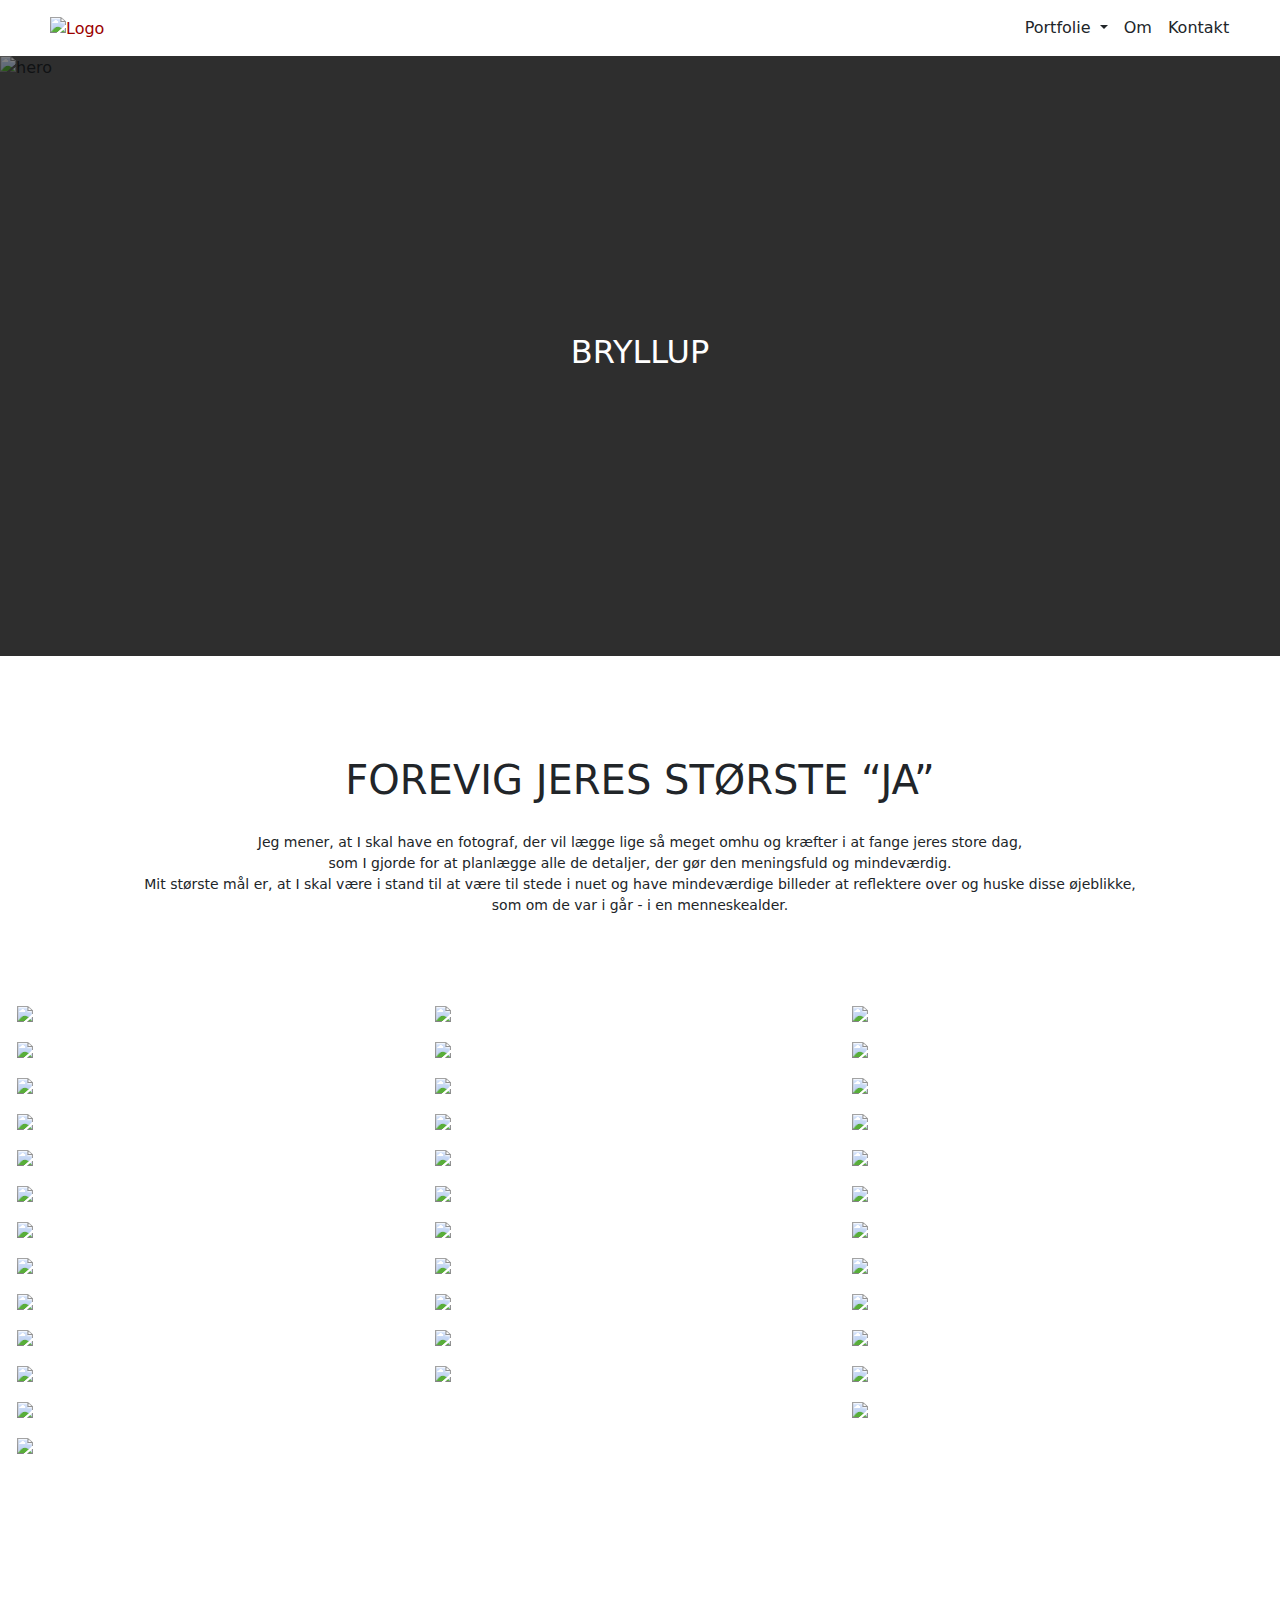
==== commit 3f6fbd55: "Add files via upload" ====
--- a/bryllup.html
+++ b/bryllup.html
@@ -6,7 +6,8 @@
     <title>Student</title>
     <link href="https://cdn.jsdelivr.net/npm/bootstrap@5.2.3/dist/css/bootstrap.min.css" rel="stylesheet" integrity="sha384-rbsA2VBKQhggwzxH7pPCaAqO46MgnOM80zW1RWuH61DGLwZJEdK2Kadq2F9CUG65" crossorigin="anonymous">
   <link rel="stylesheet" href="css/style2.css">
-  <link rel="stylesheet" href="https://cdn.jsdelivr.net/npm/@mdi/light-font@0.2.63/css/materialdesignicons-light.min.css">
+  <link rel="stylesheet" href="https://cdn.jsdelivr.net/npm/@mdi/font@7.3.67/css/materialdesignicons.min.css">
+<link rel="stylesheet" href="https://cdn.jsdelivr.net/npm/@mdi/light-font@0.2.63/css/materialdesignicons-light.min.css">
   <link rel="preconnect" href="https://fonts.googleapis.com">
 <link rel="preconnect" href="https://fonts.gstatic.com" crossorigin>
 <link href="https://fonts.googleapis.com/css2?family=Open+Sans:wght@300&family=Roboto:ital,wght@0,100;0,300;0,400;1,100;1,300;1,400&display=swap" rel="stylesheet">
@@ -49,7 +50,7 @@
               </li>
               <li class="nav-item email_icon ml-auto"> <!-- m1 for at align til højre -->
               <a href="mailto:helene.sjoerslevv@gmail.com"> <!--Gør så den linker til en ny mail til min email-->
-                <span class="mdil mdil-email fs-3  text-dark"></span>
+                <span class="mdil mdil-email" style="font-size: 25px; color: black;"></span>
            </a>
             </li>
             </ul>
@@ -186,13 +187,13 @@
           <br>
           <br>
           <a href="https://www.facebook.com/Sjoerslevstudios/">
-            <img src="/icons/facebook.png" alt="facebook" style="width: 10%;">
+            <span class="mdi mdi-facebook" alt="facebook" style="font-size: 20px;"></span>
           </a>
           <a href="https://www.instagram.com/sjoerslevstudios/">
-            <img src="/icons/instagram.png" alt="instagram" style="width: 10%;">
+            <span class="mdi mdi-instagram" alt="instagram" style="font-size: 20px;" ></span>
           </a>
           <a href="https://www.linkedin.com/in/helene-sj%C3%B8rslev-b69692235/">
-            <img src="/icons/linkedin.png" alt="linkedin" style="width: 10%;">
+            <span class="mdi mdi-linkedin" alt="linkedin" style="font-size: 20px;"></span>
           </a>
         </div>
       </div>
